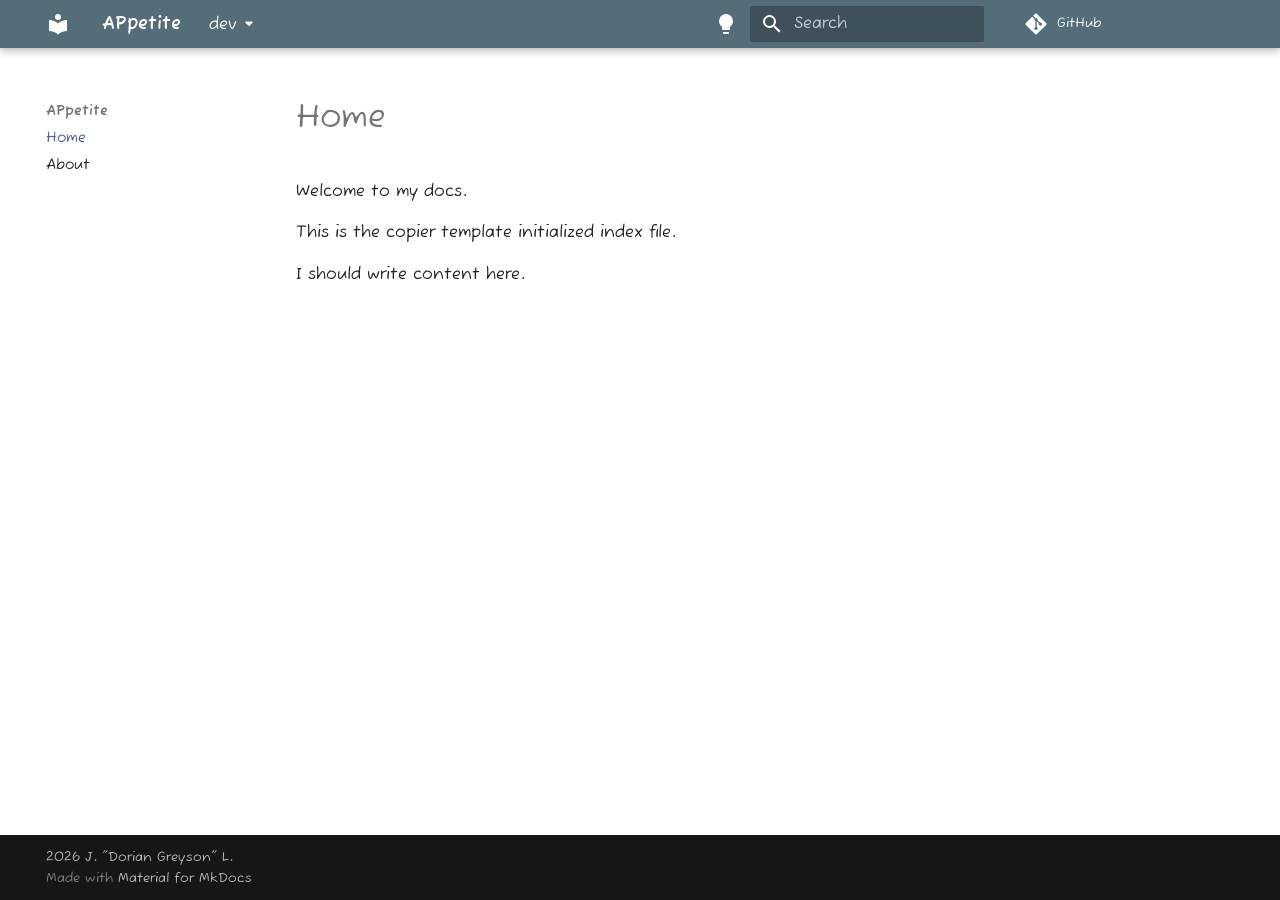
==== dev/index.html @ 53f8b2aa "Deployed 07e603b to dev with MkDocs 1.6.1 and mike 2.1.4" ====
<!doctype html>
<html lang="en" class="no-js">
  <head>
    
      <meta charset="utf-8">
      <meta name="viewport" content="width=device-width,initial-scale=1">
      
        <meta name="description" content="Docs for APpetite">
      
      
        <meta name="author" content="J. "Dorian Greyson" L.">
      
      
      
      
        <link rel="next" href="about/">
      
      
        
      
      
      <link rel="icon" href="assets/images/favicon.png">
      <meta name="generator" content="mkdocs-1.6.1, mkdocs-material-9.7.4">
    
    
      
        <title>APpetite</title>
      
    
    
      <link rel="stylesheet" href="assets/stylesheets/main.484c7ddc.min.css">
      
        
        <link rel="stylesheet" href="assets/stylesheets/palette.ab4e12ef.min.css">
      
      


    
    
      
    
    
      
        
        
        
        <link rel="stylesheet" href="assets/external/fonts.googleapis.com/css.9d12b39d.css">
        <style>:root{--md-text-font:"Fuzzy Bubbles";--md-code-font:"PT Mono"}</style>
      
    
    
      <link rel="stylesheet" href="assets/_mkdocstrings.css">
    
      <link rel="stylesheet" href="stylesheets/extra.css">
    
    <script>__md_scope=new URL(".",location),__md_hash=e=>[...e].reduce(((e,_)=>(e<<5)-e+_.charCodeAt(0)),0),__md_get=(e,_=localStorage,t=__md_scope)=>JSON.parse(_.getItem(t.pathname+"."+e)),__md_set=(e,_,t=localStorage,a=__md_scope)=>{try{t.setItem(a.pathname+"."+e,JSON.stringify(_))}catch(e){}}</script>
    
      

    
    
  </head>
  
  
    
    
      
    
    
    
    
    <body dir="ltr" data-md-color-scheme="default" data-md-color-primary="blue-grey" data-md-color-accent="deep-purple">
  
    
    <input class="md-toggle" data-md-toggle="drawer" type="checkbox" id="__drawer" autocomplete="off">
    <input class="md-toggle" data-md-toggle="search" type="checkbox" id="__search" autocomplete="off">
    <label class="md-overlay" for="__drawer"></label>
    <div data-md-component="skip">
      
    </div>
    <div data-md-component="announce">
      
    </div>
    
      <div data-md-color-scheme="default" data-md-component="outdated" hidden>
        
      </div>
    
    
      

  

<header class="md-header md-header--shadow" data-md-component="header">
  <nav class="md-header__inner md-grid" aria-label="Header">
    <a href="." title="APpetite" class="md-header__button md-logo" aria-label="APpetite" data-md-component="logo">
      
  
  <svg xmlns="http://www.w3.org/2000/svg" viewBox="0 0 24 24"><path d="M12 8a3 3 0 0 0 3-3 3 3 0 0 0-3-3 3 3 0 0 0-3 3 3 3 0 0 0 3 3m0 3.54C9.64 9.35 6.5 8 3 8v11c3.5 0 6.64 1.35 9 3.54 2.36-2.19 5.5-3.54 9-3.54V8c-3.5 0-6.64 1.35-9 3.54"/></svg>

    </a>
    <label class="md-header__button md-icon" for="__drawer">
      
      <svg xmlns="http://www.w3.org/2000/svg" viewBox="0 0 24 24"><path d="M3 6h18v2H3zm0 5h18v2H3zm0 5h18v2H3z"/></svg>
    </label>
    <div class="md-header__title" data-md-component="header-title">
      <div class="md-header__ellipsis">
        <div class="md-header__topic">
          <span class="md-ellipsis">
            APpetite
          </span>
        </div>
        <div class="md-header__topic" data-md-component="header-topic">
          <span class="md-ellipsis">
            
              Home
            
          </span>
        </div>
      </div>
    </div>
    
      
        <form class="md-header__option" data-md-component="palette">
  
    
    
    
    <input class="md-option" data-md-color-media="(prefers-color-scheme: light)" data-md-color-scheme="default" data-md-color-primary="blue-grey" data-md-color-accent="deep-purple"  aria-label="turn off the lights"  type="radio" name="__palette" id="__palette_0">
    
      <label class="md-header__button md-icon" title="turn off the lights" for="__palette_1" hidden>
        <svg xmlns="http://www.w3.org/2000/svg" viewBox="0 0 24 24"><path d="M12 2a7 7 0 0 0-7 7c0 2.38 1.19 4.47 3 5.74V17a1 1 0 0 0 1 1h6a1 1 0 0 0 1-1v-2.26c1.81-1.27 3-3.36 3-5.74a7 7 0 0 0-7-7M9 21a1 1 0 0 0 1 1h4a1 1 0 0 0 1-1v-1H9z"/></svg>
      </label>
    
  
    
    
    
    <input class="md-option" data-md-color-media="(prefers-color-scheme: dark)" data-md-color-scheme="slate" data-md-color-primary="black" data-md-color-accent="blue"  aria-label="turn on the lights"  type="radio" name="__palette" id="__palette_1">
    
      <label class="md-header__button md-icon" title="turn on the lights" for="__palette_0" hidden>
        <svg xmlns="http://www.w3.org/2000/svg" viewBox="0 0 24 24"><path d="M12 2a7 7 0 0 1 7 7c0 2.38-1.19 4.47-3 5.74V17a1 1 0 0 1-1 1H9a1 1 0 0 1-1-1v-2.26C6.19 13.47 5 11.38 5 9a7 7 0 0 1 7-7M9 21v-1h6v1a1 1 0 0 1-1 1h-4a1 1 0 0 1-1-1m3-17a5 5 0 0 0-5 5c0 2.05 1.23 3.81 3 4.58V16h4v-2.42c1.77-.77 3-2.53 3-4.58a5 5 0 0 0-5-5"/></svg>
      </label>
    
  
</form>
      
    
    
      <script>var palette=__md_get("__palette");if(palette&&palette.color){if("(prefers-color-scheme)"===palette.color.media){var media=matchMedia("(prefers-color-scheme: light)"),input=document.querySelector(media.matches?"[data-md-color-media='(prefers-color-scheme: light)']":"[data-md-color-media='(prefers-color-scheme: dark)']");palette.color.media=input.getAttribute("data-md-color-media"),palette.color.scheme=input.getAttribute("data-md-color-scheme"),palette.color.primary=input.getAttribute("data-md-color-primary"),palette.color.accent=input.getAttribute("data-md-color-accent")}for(var[key,value]of Object.entries(palette.color))document.body.setAttribute("data-md-color-"+key,value)}</script>
    
    
    
      
      
        <label class="md-header__button md-icon" for="__search">
          
          <svg xmlns="http://www.w3.org/2000/svg" viewBox="0 0 24 24"><path d="M9.5 3A6.5 6.5 0 0 1 16 9.5c0 1.61-.59 3.09-1.56 4.23l.27.27h.79l5 5-1.5 1.5-5-5v-.79l-.27-.27A6.52 6.52 0 0 1 9.5 16 6.5 6.5 0 0 1 3 9.5 6.5 6.5 0 0 1 9.5 3m0 2C7 5 5 7 5 9.5S7 14 9.5 14 14 12 14 9.5 12 5 9.5 5"/></svg>
        </label>
        <div class="md-search" data-md-component="search" role="dialog">
  <label class="md-search__overlay" for="__search"></label>
  <div class="md-search__inner" role="search">
    <form class="md-search__form" name="search">
      <input type="text" class="md-search__input" name="query" aria-label="Search" placeholder="Search" autocapitalize="off" autocorrect="off" autocomplete="off" spellcheck="false" data-md-component="search-query" required>
      <label class="md-search__icon md-icon" for="__search">
        
        <svg xmlns="http://www.w3.org/2000/svg" viewBox="0 0 24 24"><path d="M9.5 3A6.5 6.5 0 0 1 16 9.5c0 1.61-.59 3.09-1.56 4.23l.27.27h.79l5 5-1.5 1.5-5-5v-.79l-.27-.27A6.52 6.52 0 0 1 9.5 16 6.5 6.5 0 0 1 3 9.5 6.5 6.5 0 0 1 9.5 3m0 2C7 5 5 7 5 9.5S7 14 9.5 14 14 12 14 9.5 12 5 9.5 5"/></svg>
        
        <svg xmlns="http://www.w3.org/2000/svg" viewBox="0 0 24 24"><path d="M20 11v2H8l5.5 5.5-1.42 1.42L4.16 12l7.92-7.92L13.5 5.5 8 11z"/></svg>
      </label>
      <nav class="md-search__options" aria-label="Search">
        
        <button type="reset" class="md-search__icon md-icon" title="Clear" aria-label="Clear" tabindex="-1">
          
          <svg xmlns="http://www.w3.org/2000/svg" viewBox="0 0 24 24"><path d="M19 6.41 17.59 5 12 10.59 6.41 5 5 6.41 10.59 12 5 17.59 6.41 19 12 13.41 17.59 19 19 17.59 13.41 12z"/></svg>
        </button>
      </nav>
      
    </form>
    <div class="md-search__output">
      <div class="md-search__scrollwrap" tabindex="0" data-md-scrollfix>
        <div class="md-search-result" data-md-component="search-result">
          <div class="md-search-result__meta">
            Initializing search
          </div>
          <ol class="md-search-result__list" role="presentation"></ol>
        </div>
      </div>
    </div>
  </div>
</div>
      
    
    
      <div class="md-header__source">
        <a href="https://github.com/greysondn/appetite" title="Go to repository" class="md-source" data-md-component="source">
  <div class="md-source__icon md-icon">
    
    <svg xmlns="http://www.w3.org/2000/svg" viewBox="0 0 448 512"><!--! Font Awesome Free 7.1.0 by @fontawesome - https://fontawesome.com License - https://fontawesome.com/license/free (Icons: CC BY 4.0, Fonts: SIL OFL 1.1, Code: MIT License) Copyright 2025 Fonticons, Inc.--><path d="M439.6 236.1 244 40.5c-5.4-5.5-12.8-8.5-20.4-8.5s-15 3-20.4 8.4L162.5 81l51.5 51.5c27.1-9.1 52.7 16.8 43.4 43.7l49.7 49.7c34.2-11.8 61.2 31 35.5 56.7-26.5 26.5-70.2-2.9-56-37.3L240.3 199v121.9c25.3 12.5 22.3 41.8 9.1 55-6.4 6.4-15.2 10.1-24.3 10.1s-17.8-3.6-24.3-10.1c-17.6-17.6-11.1-46.9 11.2-56v-123c-20.8-8.5-24.6-30.7-18.6-45L142.6 101 8.5 235.1C3 240.6 0 247.9 0 255.5s3 15 8.5 20.4l195.6 195.7c5.4 5.4 12.7 8.4 20.4 8.4s15-3 20.4-8.4l194.7-194.7c5.4-5.4 8.4-12.8 8.4-20.4s-3-15-8.4-20.4"/></svg>
  </div>
  <div class="md-source__repository">
    GitHub
  </div>
</a>
      </div>
    
  </nav>
  
</header>
    
    <div class="md-container" data-md-component="container">
      
      
        
          
        
      
      <main class="md-main" data-md-component="main">
        <div class="md-main__inner md-grid">
          
            
              
              <div class="md-sidebar md-sidebar--primary" data-md-component="sidebar" data-md-type="navigation" >
                <div class="md-sidebar__scrollwrap">
                  <div class="md-sidebar__inner">
                    



  

<nav class="md-nav md-nav--primary md-nav--integrated" aria-label="Navigation" data-md-level="0">
  <label class="md-nav__title" for="__drawer">
    <a href="." title="APpetite" class="md-nav__button md-logo" aria-label="APpetite" data-md-component="logo">
      
  
  <svg xmlns="http://www.w3.org/2000/svg" viewBox="0 0 24 24"><path d="M12 8a3 3 0 0 0 3-3 3 3 0 0 0-3-3 3 3 0 0 0-3 3 3 3 0 0 0 3 3m0 3.54C9.64 9.35 6.5 8 3 8v11c3.5 0 6.64 1.35 9 3.54 2.36-2.19 5.5-3.54 9-3.54V8c-3.5 0-6.64 1.35-9 3.54"/></svg>

    </a>
    APpetite
  </label>
  
    <div class="md-nav__source">
      <a href="https://github.com/greysondn/appetite" title="Go to repository" class="md-source" data-md-component="source">
  <div class="md-source__icon md-icon">
    
    <svg xmlns="http://www.w3.org/2000/svg" viewBox="0 0 448 512"><!--! Font Awesome Free 7.1.0 by @fontawesome - https://fontawesome.com License - https://fontawesome.com/license/free (Icons: CC BY 4.0, Fonts: SIL OFL 1.1, Code: MIT License) Copyright 2025 Fonticons, Inc.--><path d="M439.6 236.1 244 40.5c-5.4-5.5-12.8-8.5-20.4-8.5s-15 3-20.4 8.4L162.5 81l51.5 51.5c27.1-9.1 52.7 16.8 43.4 43.7l49.7 49.7c34.2-11.8 61.2 31 35.5 56.7-26.5 26.5-70.2-2.9-56-37.3L240.3 199v121.9c25.3 12.5 22.3 41.8 9.1 55-6.4 6.4-15.2 10.1-24.3 10.1s-17.8-3.6-24.3-10.1c-17.6-17.6-11.1-46.9 11.2-56v-123c-20.8-8.5-24.6-30.7-18.6-45L142.6 101 8.5 235.1C3 240.6 0 247.9 0 255.5s3 15 8.5 20.4l195.6 195.7c5.4 5.4 12.7 8.4 20.4 8.4s15-3 20.4-8.4l194.7-194.7c5.4-5.4 8.4-12.8 8.4-20.4s-3-15-8.4-20.4"/></svg>
  </div>
  <div class="md-source__repository">
    GitHub
  </div>
</a>
    </div>
  
  <ul class="md-nav__list" data-md-scrollfix>
    
      
      
  
  
    
  
  
  
    <li class="md-nav__item md-nav__item--active">
      
      <input class="md-nav__toggle md-toggle" type="checkbox" id="__toc">
      
      
      
      <a href="." class="md-nav__link md-nav__link--active">
        
  
  
  <span class="md-ellipsis">
    
  
    Home
  

    
  </span>
  
  

      </a>
      
    </li>
  

    
      
      
  
  
  
  
    <li class="md-nav__item">
      <a href="about/" class="md-nav__link">
        
  
  
  <span class="md-ellipsis">
    
  
    About
  

    
  </span>
  
  

      </a>
    </li>
  

    
  </ul>
</nav>
                  </div>
                </div>
              </div>
            
            
          
          
            <div class="md-content" data-md-component="content">
              
                



  


              
              <article class="md-content__inner md-typeset">
                
                  


  
  


  <h1>Home</h1>

<p>Welcome to my docs.</p>
<p>This is the copier template initialized index file.</p>
<p>I should write content here.</p>












                
              </article>
            </div>
          
          
<script>var target=document.getElementById(location.hash.slice(1));target&&target.name&&(target.checked=target.name.startsWith("__tabbed_"))</script>
        </div>
        
      </main>
      
        <footer class="md-footer">
  
  <div class="md-footer-meta md-typeset">
    <div class="md-footer-meta__inner md-grid">
      <div class="md-copyright">
  
    <div class="md-copyright__highlight">
      2026 J. "Dorian Greyson" L.
    </div>
  
  
    Made with
    <a href="https://squidfunk.github.io/mkdocs-material/" target="_blank" rel="noopener">
      Material for MkDocs
    </a>
  
</div>
      
    </div>
  </div>
</footer>
      
    </div>
    <div class="md-dialog" data-md-component="dialog">
      <div class="md-dialog__inner md-typeset"></div>
    </div>
    
      <div class="md-progress" data-md-component="progress" role="progressbar"></div>
    
    
    
      
      
      <script id="__config" type="application/json">{"annotate": null, "base": ".", "features": ["content.code.annotate", "content.code.copy", "navigation.instant", "navigation.instant.progress", "navigation.path", "navigation.sections", "toc.follow", "toc.integrate"], "search": "assets/javascripts/workers/search.2c215733.min.js", "tags": null, "translations": {"clipboard.copied": "Copied to clipboard", "clipboard.copy": "Copy to clipboard", "search.result.more.one": "1 more on this page", "search.result.more.other": "# more on this page", "search.result.none": "No matching documents", "search.result.one": "1 matching document", "search.result.other": "# matching documents", "search.result.placeholder": "Type to start searching", "search.result.term.missing": "Missing", "select.version": "Select version"}, "version": {"provider": "mike"}}</script>
    
    
      <script src="assets/javascripts/bundle.79ae519e.min.js"></script>
      
        <script src="assets/external/unpkg.com/mermaid@11/dist/mermaid.min.js"></script>
      
    
  </body>
</html>
---- dev/assets/stylesheets/main.484c7ddc.min.css ----
@charset "UTF-8";html{-webkit-text-size-adjust:none;-moz-text-size-adjust:none;text-size-adjust:none;box-sizing:border-box}*,:after,:before{box-sizing:inherit}@media (prefers-reduced-motion){*,:after,:before{transition:none!important}}body{margin:0}a,button,input,label{-webkit-tap-highlight-color:transparent}a{color:inherit;text-decoration:none}hr{border:0;box-sizing:initial;display:block;height:.05rem;overflow:visible;padding:0}small{font-size:80%}sub,sup{line-height:1em}img{border-style:none}table{border-collapse:initial;border-spacing:0}td,th{font-weight:400;vertical-align:top}button{background:#0000;border:0;font-family:inherit;font-size:inherit;margin:0;padding:0}input{border:0;outline:none}:root{--md-primary-fg-color:#4051b5;--md-primary-fg-color--light:#5d6cc0;--md-primary-fg-color--dark:#303fa1;--md-primary-bg-color:#fff;--md-primary-bg-color--light:#ffffffb3;--md-accent-fg-color:#526cfe;--md-accent-fg-color--transparent:#526cfe1a;--md-accent-bg-color:#fff;--md-accent-bg-color--light:#ffffffb3}[data-md-color-scheme=default]{color-scheme:light}[data-md-color-scheme=default] img[src$="#gh-dark-mode-only"],[data-md-color-scheme=default] img[src$="#only-dark"]{display:none}:root,[data-md-color-scheme=default]{--md-hue:225deg;--md-default-fg-color:#000000de;--md-default-fg-color--light:#0000008a;--md-default-fg-color--lighter:#00000052;--md-default-fg-color--lightest:#00000012;--md-default-bg-color:#fff;--md-default-bg-color--light:#ffffffb3;--md-default-bg-color--lighter:#ffffff4d;--md-default-bg-color--lightest:#ffffff1f;--md-code-fg-color:#36464e;--md-code-bg-color:#f5f5f5;--md-code-bg-color--light:#f5f5f5b3;--md-code-bg-color--lighter:#f5f5f54d;--md-code-hl-color:#4287ff;--md-code-hl-color--light:#4287ff1a;--md-code-hl-number-color:#d52a2a;--md-code-hl-special-color:#db1457;--md-code-hl-function-color:#a846b9;--md-code-hl-constant-color:#6e59d9;--md-code-hl-keyword-color:#3f6ec6;--md-code-hl-string-color:#1c7d4d;--md-code-hl-name-color:var(--md-code-fg-color);--md-code-hl-operator-color:var(--md-default-fg-color--light);--md-code-hl-punctuation-color:var(--md-default-fg-color--light);--md-code-hl-comment-color:var(--md-default-fg-color--light);--md-code-hl-generic-color:var(--md-default-fg-color--light);--md-code-hl-variable-color:var(--md-default-fg-color--light);--md-typeset-color:var(--md-default-fg-color);--md-typeset-a-color:var(--md-primary-fg-color);--md-typeset-del-color:#f5503d26;--md-typeset-ins-color:#0bd57026;--md-typeset-kbd-color:#fafafa;--md-typeset-kbd-accent-color:#fff;--md-typeset-kbd-border-color:#b8b8b8;--md-typeset-mark-color:#ffff0080;--md-typeset-table-color:#0000001f;--md-typeset-table-color--light:rgba(0,0,0,.035);--md-admonition-fg-color:var(--md-default-fg-color);--md-admonition-bg-color:var(--md-default-bg-color);--md-warning-fg-color:#000000de;--md-warning-bg-color:#ff9;--md-footer-fg-color:#fff;--md-footer-fg-color--light:#ffffffb3;--md-footer-fg-color--lighter:#ffffff73;--md-footer-bg-color:#000000de;--md-footer-bg-color--dark:#00000052;--md-shadow-z1:0 0.2rem 0.5rem #0000000d,0 0 0.05rem #0000001a;--md-shadow-z2:0 0.2rem 0.5rem #0000001a,0 0 0.05rem #00000040;--md-shadow-z3:0 0.2rem 0.5rem #0003,0 0 0.05rem #00000059}.md-icon svg{fill:currentcolor;display:block;height:1.2rem;width:1.2rem}body{-webkit-font-smoothing:antialiased;-moz-osx-font-smoothing:grayscale;--md-text-font-family:var(--md-text-font,_),-apple-system,BlinkMacSystemFont,Helvetica,Arial,sans-serif;--md-code-font-family:var(--md-code-font,_),SFMono-Regular,Consolas,Menlo,monospace}aside,body,input{font-feature-settings:"kern","liga";color:var(--md-typeset-color);font-family:var(--md-text-font-family)}code,kbd,pre{font-feature-settings:"kern";font-family:var(--md-code-font-family)}:root{--md-typeset-table-sort-icon:url('data:image/svg+xml;charset=utf-8,<svg xmlns="http://www.w3.org/2000/svg" viewBox="0 0 24 24"><path d="m18 21-4-4h3V7h-3l4-4 4 4h-3v10h3M2 19v-2h10v2M2 13v-2h7v2M2 7V5h4v2z"/></svg>');--md-typeset-table-sort-icon--asc:url('data:image/svg+xml;charset=utf-8,<svg xmlns="http://www.w3.org/2000/svg" viewBox="0 0 24 24"><path d="M19 17h3l-4 4-4-4h3V3h2M2 17h10v2H2M6 5v2H2V5m0 6h7v2H2z"/></svg>');--md-typeset-table-sort-icon--desc:url('data:image/svg+xml;charset=utf-8,<svg xmlns="http://www.w3.org/2000/svg" viewBox="0 0 24 24"><path d="M19 7h3l-4-4-4 4h3v14h2M2 17h10v2H2M6 5v2H2V5m0 6h7v2H2z"/></svg>')}.md-typeset{-webkit-print-color-adjust:exact;color-adjust:exact;font-size:.8rem;line-height:1.6;overflow-wrap:break-word}@media print{.md-typeset{font-size:.68rem}}.md-typeset blockquote,.md-typeset dl,.md-typeset figure,.md-typeset ol,.md-typeset pre,.md-typeset ul{margin-bottom:1em;margin-top:1em}.md-typeset h1{color:var(--md-default-fg-color--light);font-size:2em;line-height:1.3;margin:0 0 1.25em}.md-typeset h1,.md-typeset h2{font-weight:300;letter-spacing:-.01em}.md-typeset h2{font-size:1.5625em;line-height:1.4;margin:1.6em 0 .64em}.md-typeset h3{font-size:1.25em;font-weight:400;letter-spacing:-.01em;line-height:1.5;margin:1.6em 0 .8em}.md-typeset h2+h3{margin-top:.8em}.md-typeset h4{font-weight:700;letter-spacing:-.01em;margin:1em 0}.md-typeset h5,.md-typeset h6{color:var(--md-default-fg-color--light);font-size:.8em;font-weight:700;letter-spacing:-.01em;margin:1.25em 0}.md-typeset h5{text-transform:uppercase}.md-typeset h5 code{text-transform:none}.md-typeset hr{border-bottom:.05rem solid var(--md-default-fg-color--lightest);display:flow-root;margin:1.5em 0}.md-typeset a{color:var(--md-typeset-a-color);word-break:break-word}.md-typeset a,.md-typeset a:before{transition:color 125ms}.md-typeset a:focus,.md-typeset a:hover{color:var(--md-accent-fg-color)}.md-typeset a:focus code,.md-typeset a:hover code{background-color:var(--md-accent-fg-color--transparent);color:var(--md-accent-fg-color)}.md-typeset a code{color:var(--md-typeset-a-color)}.md-typeset a.focus-visible{outline-color:var(--md-accent-fg-color);outline-offset:.2rem}.md-typeset code,.md-typeset kbd,.md-typeset pre{color:var(--md-code-fg-color);direction:ltr;font-variant-ligatures:none;transition:background-color 125ms}@media print{.md-typeset code,.md-typeset kbd,.md-typeset pre{white-space:pre-wrap}}.md-typeset code{background-color:var(--md-code-bg-color);border-radius:.1rem;-webkit-box-decoration-break:clone;box-decoration-break:clone;font-size:.85em;padding:0 .2941176471em;transition:color 125ms,background-color 125ms;word-break:break-word}.md-typeset code:not(.focus-visible){-webkit-tap-highlight-color:transparent;outline:none}.md-typeset pre{display:flow-root;line-height:1.4;position:relative}.md-typeset pre>code{-webkit-box-decoration-break:slice;box-decoration-break:slice;box-shadow:none;display:block;margin:0;outline-color:var(--md-accent-fg-color);overflow:auto;padding:.7720588235em 1.1764705882em;scrollbar-color:var(--md-default-fg-color--lighter) #0000;scrollbar-width:thin;touch-action:auto;word-break:normal}.md-typeset pre>code:hover{scrollbar-color:var(--md-accent-fg-color) #0000}.md-typeset pre>code::-webkit-scrollbar{height:.2rem;width:.2rem}.md-typeset pre>code::-webkit-scrollbar-thumb{background-color:var(--md-default-fg-color--lighter)}.md-typeset pre>code::-webkit-scrollbar-thumb:hover{background-color:var(--md-accent-fg-color)}.md-typeset kbd{background-color:var(--md-typeset-kbd-color);border-radius:.1rem;box-shadow:0 .1rem 0 .05rem var(--md-typeset-kbd-border-color),0 .1rem 0 var(--md-typeset-kbd-border-color),0 -.1rem .2rem var(--md-typeset-kbd-accent-color) inset;color:var(--md-default-fg-color);display:inline-block;font-size:.75em;padding:0 .6666666667em;vertical-align:text-top;word-break:break-word}.md-typeset mark{background-color:var(--md-typeset-mark-color);-webkit-box-decoration-break:clone;box-decoration-break:clone;color:inherit;word-break:break-word}.md-typeset abbr{cursor:help;text-decoration:none}.md-typeset [data-preview],.md-typeset abbr{border-bottom:.05rem dotted var(--md-default-fg-color--light)}.md-typeset small{opacity:.75}[dir=ltr] .md-typeset sub,[dir=ltr] .md-typeset sup{margin-left:.078125em}[dir=rtl] .md-typeset sub,[dir=rtl] .md-typeset sup{margin-right:.078125em}[dir=ltr] .md-typeset blockquote{padding-left:.6rem}[dir=rtl] .md-typeset blockquote{padding-right:.6rem}[dir=ltr] .md-typeset blockquote{border-left:.2rem solid var(--md-default-fg-color--lighter)}[dir=rtl] .md-typeset blockquote{border-right:.2rem solid var(--md-default-fg-color--lighter)}.md-typeset blockquote{color:var(--md-default-fg-color--light);margin-left:0;margin-right:0}.md-typeset ul{list-style-type:disc}.md-typeset ul[type]{list-style-type:revert-layer}[dir=ltr] .md-typeset ol,[dir=ltr] .md-typeset ul{margin-left:.625em}[dir=rtl] .md-typeset ol,[dir=rtl] .md-typeset ul{margin-right:.625em}.md-typeset ol,.md-typeset ul{padding:0}.md-typeset ol:not([hidden]),.md-typeset ul:not([hidden]){display:flow-root}.md-typeset ol ol,.md-typeset ul ol{list-style-type:lower-alpha}.md-typeset ol ol ol,.md-typeset ul ol ol{list-style-type:lower-roman}.md-typeset ol ol ol ol,.md-typeset ul ol ol ol{list-style-type:upper-alpha}.md-typeset ol ol ol ol ol,.md-typeset ul ol ol ol ol{list-style-type:upper-roman}.md-typeset ol[type],.md-typeset ul[type]{list-style-type:revert-layer}[dir=ltr] .md-typeset ol li,[dir=ltr] .md-typeset ul li{margin-left:1.25em}[dir=rtl] .md-typeset ol li,[dir=rtl] .md-typeset ul li{margin-right:1.25em}.md-typeset ol li,.md-typeset ul li{margin-bottom:.5em}.md-typeset ol li blockquote,.md-typeset ol li p,.md-typeset ul li blockquote,.md-typeset ul li p{margin:.5em 0}.md-typeset ol li:last-child,.md-typeset ul li:last-child{margin-bottom:0}[dir=ltr] .md-typeset ol li ol,[dir=ltr] .md-typeset ol li ul,[dir=ltr] .md-typeset ul li ol,[dir=ltr] .md-typeset ul li ul{margin-left:.625em}[dir=rtl] .md-typeset ol li ol,[dir=rtl] .md-typeset ol li ul,[dir=rtl] .md-typeset ul li ol,[dir=rtl] .md-typeset ul li ul{margin-right:.625em}.md-typeset ol li ol,.md-typeset ol li ul,.md-typeset ul li ol,.md-typeset ul li ul{margin-bottom:.5em;margin-top:.5em}[dir=ltr] .md-typeset dd{margin-left:1.875em}[dir=rtl] .md-typeset dd{margin-right:1.875em}.md-typeset dd{margin-bottom:1.5em;margin-top:1em}.md-typeset img,.md-typeset svg,.md-typeset video{height:auto;max-width:100%}.md-typeset img[align=left]{margin:1em 1em 1em 0}.md-typeset img[align=right]{margin:1em 0 1em 1em}.md-typeset img[align]:only-child{margin-top:0}.md-typeset figure{display:flow-root;margin:1em auto;max-width:100%;text-align:center;width:fit-content}.md-typeset figure img{display:block;margin:0 auto}.md-typeset figcaption{font-style:italic;margin:1em auto;max-width:24rem}.md-typeset iframe{max-width:100%}.md-typeset table:not([class]){background-color:var(--md-default-bg-color);border:.05rem solid var(--md-typeset-table-color);border-radius:.1rem;display:inline-block;font-size:.64rem;max-width:100%;overflow:auto;touch-action:auto}@media print{.md-typeset table:not([class]){display:table}}.md-typeset table:not([class])+*{margin-top:1.5em}.md-typeset table:not([class]) td>:first-child,.md-typeset table:not([class]) th>:first-child{margin-top:0}.md-typeset table:not([class]) td>:last-child,.md-typeset table:not([class]) th>:last-child{margin-bottom:0}.md-typeset table:not([class]) td:not([align]),.md-typeset table:not([class]) th:not([align]){text-align:left}[dir=rtl] .md-typeset table:not([class]) td:not([align]),[dir=rtl] .md-typeset table:not([class]) th:not([align]){text-align:right}.md-typeset table:not([class]) th{font-weight:700;min-width:5rem;padding:.9375em 1.25em;vertical-align:top}.md-typeset table:not([class]) td{border-top:.05rem solid var(--md-typeset-table-color);padding:.9375em 1.25em;vertical-align:top}.md-typeset table:not([class]) tbody tr{transition:background-color 125ms}.md-typeset table:not([class]) tbody tr:hover{background-color:var(--md-typeset-table-color--light);box-shadow:0 .05rem 0 var(--md-default-bg-color) inset}.md-typeset table:not([class]) a{word-break:normal}.md-typeset table th[role=columnheader]{cursor:pointer}[dir=ltr] .md-typeset table th[role=columnheader]:after{margin-left:.5em}[dir=rtl] .md-typeset table th[role=columnheader]:after{margin-right:.5em}.md-typeset table th[role=columnheader]:after{content:"";display:inline-block;height:1.2em;-webkit-mask-image:var(--md-typeset-table-sort-icon);mask-image:var(--md-typeset-table-sort-icon);-webkit-mask-repeat:no-repeat;mask-repeat:no-repeat;-webkit-mask-size:contain;mask-size:contain;transition:background-color 125ms;vertical-align:text-bottom;width:1.2em}.md-typeset table th[role=columnheader]:hover:after{background-color:var(--md-default-fg-color--lighter)}.md-typeset table th[role=columnheader][aria-sort=ascending]:after{background-color:var(--md-default-fg-color--light);-webkit-mask-image:var(--md-typeset-table-sort-icon--asc);mask-image:var(--md-typeset-table-sort-icon--asc)}.md-typeset table th[role=columnheader][aria-sort=descending]:after{background-color:var(--md-default-fg-color--light);-webkit-mask-image:var(--md-typeset-table-sort-icon--desc);mask-image:var(--md-typeset-table-sort-icon--desc)}.md-typeset__scrollwrap{margin:1em -.8rem;overflow-x:auto;touch-action:auto}.md-typeset__table{display:inline-block;margin-bottom:.5em;padding:0 .8rem}@media print{.md-typeset__table{display:block}}html .md-typeset__table table{display:table;margin:0;overflow:hidden;width:100%}@media screen and (max-width:44.984375em){.md-content__inner>pre{margin:1em -.8rem}.md-content__inner>pre code{border-radius:0}}.md-typeset .md-author{border-radius:100%;display:block;flex-shrink:0;height:1.6rem;overflow:hidden;position:relative;transition:color 125ms,transform 125ms;width:1.6rem}.md-typeset .md-author img{display:block}.md-typeset .md-author--more{background:var(--md-default-fg-color--lightest);color:var(--md-default-fg-color--lighter);font-size:.6rem;font-weight:700;line-height:1.6rem;text-align:center}.md-typeset .md-author--long{height:2.4rem;width:2.4rem}.md-typeset a.md-author{transform:scale(1)}.md-typeset a.md-author img{border-radius:100%;filter:grayscale(100%) opacity(75%);transition:filter 125ms}.md-typeset a.md-author:focus,.md-typeset a.md-author:hover{transform:scale(1.1);z-index:1}.md-typeset a.md-author:focus img,.md-typeset a.md-author:hover img{filter:grayscale(0)}.md-banner{background-color:var(--md-footer-bg-color);color:var(--md-footer-fg-color);overflow:auto}@media print{.md-banner{display:none}}.md-banner--warning{background-color:var(--md-warning-bg-color);color:var(--md-warning-fg-color)}.md-banner__inner{font-size:.7rem;margin:.6rem auto;padding:0 .8rem}[dir=ltr] .md-banner__button{float:right}[dir=rtl] .md-banner__button{float:left}.md-banner__button{color:inherit;cursor:pointer;transition:opacity .25s}.no-js .md-banner__button{display:none}.md-banner__button:hover{opacity:.7}html{font-size:125%;height:100%;overflow-x:hidden}@media screen and (min-width:100em){html{font-size:137.5%}}@media screen and (min-width:125em){html{font-size:150%}}body{background-color:var(--md-default-bg-color);display:flex;flex-direction:column;font-size:.5rem;min-height:100%;position:relative;width:100%}@media print{body{display:block}}@media screen and (max-width:59.984375em){body[data-md-scrolllock]{position:fixed}}.md-grid{margin-left:auto;margin-right:auto;max-width:61rem}.md-container{display:flex;flex-direction:column;flex-grow:1}@media print{.md-container{display:block}}.md-main{flex-grow:1}.md-main__inner{display:flex;height:100%;margin-top:1.5rem}.md-ellipsis{overflow:hidden;text-overflow:ellipsis}.md-toggle{display:none}.md-option{height:0;opacity:0;position:absolute;width:0}.md-option:checked+label:not([hidden]){display:block}.md-option.focus-visible+label{outline-color:var(--md-accent-fg-color);outline-style:auto}.md-skip{background-color:var(--md-default-fg-color);border-radius:.1rem;color:var(--md-default-bg-color);font-size:.64rem;margin:.5rem;opacity:0;outline-color:var(--md-accent-fg-color);padding:.3rem .5rem;position:fixed;transform:translateY(.4rem);z-index:-1}.md-skip:focus{opacity:1;transform:translateY(0);transition:transform .25s cubic-bezier(.4,0,.2,1),opacity 175ms 75ms;z-index:10}@page{margin:25mm}:root{--md-clipboard-icon:url('data:image/svg+xml;charset=utf-8,<svg xmlns="http://www.w3.org/2000/svg" viewBox="0 0 24 24"><path d="M19 21H8V7h11m0-2H8a2 2 0 0 0-2 2v14a2 2 0 0 0 2 2h11a2 2 0 0 0 2-2V7a2 2 0 0 0-2-2m-3-4H4a2 2 0 0 0-2 2v14h2V3h12z"/></svg>')}.md-clipboard{border-radius:.1rem;color:var(--md-default-fg-color--lightest);cursor:pointer;height:1.5em;outline-color:var(--md-accent-fg-color);outline-offset:.1rem;transition:color .25s;width:1.5em;z-index:1}@media print{.md-clipboard{display:none}}.md-clipboard:not(.focus-visible){-webkit-tap-highlight-color:transparent;outline:none}:hover>.md-clipboard{color:var(--md-default-fg-color--light)}.md-clipboard:focus,.md-clipboard:hover{color:var(--md-accent-fg-color)}.md-clipboard:after{background-color:currentcolor;content:"";display:block;height:1.125em;margin:0 auto;-webkit-mask-image:var(--md-clipboard-icon);mask-image:var(--md-clipboard-icon);-webkit-mask-position:center;mask-position:center;-webkit-mask-repeat:no-repeat;mask-repeat:no-repeat;-webkit-mask-size:contain;mask-size:contain;width:1.125em}.md-clipboard--inline{cursor:pointer}.md-clipboard--inline code{transition:color .25s,background-color .25s}.md-clipboard--inline:focus code,.md-clipboard--inline:hover code{background-color:var(--md-accent-fg-color--transparent);color:var(--md-accent-fg-color)}:root{--md-code-select-icon:url('data:image/svg+xml;charset=utf-8,<svg xmlns="http://www.w3.org/2000/svg" viewBox="0 0 24 24"><path d="M19 19h-4v2h4c1.1 0 2-.9 2-2v-4h-2m0-12h-4v2h4v4h2V5c0-1.1-.9-2-2-2M5 5h4V3H5c-1.1 0-2 .9-2 2v4h2m0 6H3v4c0 1.1.9 2 2 2h4v-2H5zm2-4h2v2H7zm4 0h2v2h-2zm4 0h2v2h-2zM7 7h2v2H7zm4 0h2v2h-2zm4 0h2v2h-2zm-8 8h2v2H7zm4 0h2v2h-2zm4 0h2v2h-2z"/></svg>');--md-code-copy-icon:url('data:image/svg+xml;charset=utf-8,<svg xmlns="http://www.w3.org/2000/svg" viewBox="0 0 24 24"><path d="M19 21H8V7h11m0-2H8a2 2 0 0 0-2 2v14a2 2 0 0 0 2 2h11a2 2 0 0 0 2-2V7a2 2 0 0 0-2-2m-3-4H4a2 2 0 0 0-2 2v14h2V3h12z"/></svg>')}.md-typeset .md-code__content{display:grid}.md-code__nav{background-color:var(--md-code-bg-color--lighter);border-radius:.1rem;display:flex;gap:.2rem;padding:.2rem;position:absolute;right:.25em;top:.25em;transition:background-color .25s;z-index:1}:hover>.md-code__nav{background-color:var(--md-code-bg-color--light)}.md-code__button{color:var(--md-default-fg-color--lightest);cursor:pointer;display:block;height:1.5em;outline-color:var(--md-accent-fg-color);outline-offset:.1rem;transition:color .25s;width:1.5em}:hover>*>.md-code__button{color:var(--md-default-fg-color--light)}.md-code__button.focus-visible,.md-code__button:hover{color:var(--md-accent-fg-color)}.md-code__button--active{color:var(--md-default-fg-color)!important}.md-code__button:after{background-color:currentcolor;content:"";display:block;height:1.125em;margin:0 auto;-webkit-mask-position:center;mask-position:center;-webkit-mask-repeat:no-repeat;mask-repeat:no-repeat;-webkit-mask-size:contain;mask-size:contain;width:1.125em}.md-code__button[data-md-type=select]:after{-webkit-mask-image:var(--md-code-select-icon);mask-image:var(--md-code-select-icon)}.md-code__button[data-md-type=copy]:after{-webkit-mask-image:var(--md-code-copy-icon);mask-image:var(--md-code-copy-icon)}@keyframes consent{0%{opacity:0;transform:translateY(100%)}to{opacity:1;transform:translateY(0)}}@keyframes overlay{0%{opacity:0}to{opacity:1}}.md-consent__overlay{animation:overlay .25s both;-webkit-backdrop-filter:blur(.1rem);backdrop-filter:blur(.1rem);background-color:#0000008a;height:100%;opacity:1;position:fixed;top:0;width:100%;z-index:5}.md-consent__inner{animation:consent .5s cubic-bezier(.1,.7,.1,1) both;background-color:var(--md-default-bg-color);border:0;border-radius:.1rem;bottom:0;box-shadow:0 0 .2rem #0000001a,0 .2rem .4rem #0003;max-height:100%;overflow:auto;padding:0;position:fixed;width:100%;z-index:5}.md-consent__form{padding:.8rem}.md-consent__settings{display:none;margin:1em 0}input:checked+.md-consent__settings{display:block}.md-consent__controls{margin-bottom:.8rem}.md-typeset .md-consent__controls .md-button{display:inline}@media screen and (max-width:44.984375em){.md-typeset .md-consent__controls .md-button{display:block;margin-top:.4rem;text-align:center;width:100%}}.md-consent label{cursor:pointer}.md-content{flex-grow:1;min-width:0}.md-content__inner{margin:0 .8rem 1.2rem;padding-top:.6rem}@media screen and (min-width:76.25em){[dir=ltr] .md-sidebar--primary:not([hidden])~.md-content>.md-content__inner{margin-left:1.2rem}[dir=ltr] .md-sidebar--secondary:not([hidden])~.md-content>.md-content__inner,[dir=rtl] .md-sidebar--primary:not([hidden])~.md-content>.md-content__inner{margin-right:1.2rem}[dir=rtl] .md-sidebar--secondary:not([hidden])~.md-content>.md-content__inner{margin-left:1.2rem}}.md-content__inner:before{content:"";display:block;height:.4rem}.md-content__inner>:last-child{margin-bottom:0}[dir=ltr] .md-content__button{float:right}[dir=rtl] .md-content__button{float:left}[dir=ltr] .md-content__button{margin-left:.4rem}[dir=rtl] .md-content__button{margin-right:.4rem}.md-content__button{margin:.4rem 0;padding:0}@media print{.md-content__button{display:none}}.md-typeset .md-content__button{color:var(--md-default-fg-color--lighter)}.md-content__button svg{display:inline;vertical-align:top}[dir=rtl] .md-content__button svg{transform:scaleX(-1)}[dir=ltr] .md-dialog{right:.8rem}[dir=rtl] .md-dialog{left:.8rem}.md-dialog{background-color:var(--md-default-fg-color);border-radius:.1rem;bottom:.8rem;box-shadow:var(--md-shadow-z3);min-width:11.1rem;opacity:0;padding:.4rem .6rem;pointer-events:none;position:fixed;transform:translateY(100%);transition:transform 0ms .4s,opacity .4s;z-index:4}@media print{.md-dialog{display:none}}.md-dialog--active{opacity:1;pointer-events:auto;transform:translateY(0);transition:transform .4s cubic-bezier(.075,.85,.175,1),opacity .4s}.md-dialog__inner{color:var(--md-default-bg-color);font-size:.7rem}.md-feedback{margin:2em 0 1em;text-align:center}.md-feedback fieldset{border:none;margin:0;padding:0}.md-feedback__title{font-weight:700;margin:1em auto}.md-feedback__inner{position:relative}.md-feedback__list{display:flex;flex-wrap:wrap;place-content:baseline center;position:relative}.md-feedback__list:hover .md-icon:not(:disabled){color:var(--md-default-fg-color--lighter)}:disabled .md-feedback__list{min-height:1.8rem}.md-feedback__icon{color:var(--md-default-fg-color--light);cursor:pointer;flex-shrink:0;margin:0 .1rem;transition:color 125ms}.md-feedback__icon:not(:disabled).md-icon:hover{color:var(--md-accent-fg-color)}.md-feedback__icon:disabled{color:var(--md-default-fg-color--lightest);pointer-events:none}.md-feedback__note{opacity:0;position:relative;transform:translateY(.4rem);transition:transform .4s cubic-bezier(.1,.7,.1,1),opacity .15s}.md-feedback__note>*{margin:0 auto;max-width:16rem}:disabled .md-feedback__note{opacity:1;transform:translateY(0)}@media print{.md-feedback{display:none}}.md-footer{background-color:var(--md-footer-bg-color);color:var(--md-footer-fg-color)}@media print{.md-footer{display:none}}.md-footer__inner{justify-content:space-between;overflow:auto;padding:.2rem}.md-footer__inner:not([hidden]){display:flex}.md-footer__link{align-items:end;display:flex;flex-grow:0.01;margin-bottom:.4rem;margin-top:1rem;max-width:100%;outline-color:var(--md-accent-fg-color);overflow:hidden;transition:opacity .25s}.md-footer__link:focus,.md-footer__link:hover{opacity:.7}[dir=rtl] .md-footer__link svg{transform:scaleX(-1)}@media screen and (max-width:44.984375em){.md-footer__link--prev{flex-shrink:0}.md-footer__link--prev .md-footer__title{display:none}}[dir=ltr] .md-footer__link--next{margin-left:auto}[dir=rtl] .md-footer__link--next{margin-right:auto}.md-footer__link--next{text-align:right}[dir=rtl] .md-footer__link--next{text-align:left}.md-footer__title{flex-grow:1;font-size:.9rem;margin-bottom:.7rem;max-width:calc(100% - 2.4rem);padding:0 1rem;white-space:nowrap}.md-footer__button{margin:.2rem;padding:.4rem}.md-footer__direction{font-size:.64rem;opacity:.7}.md-footer-meta{background-color:var(--md-footer-bg-color--dark)}.md-footer-meta__inner{display:flex;flex-wrap:wrap;justify-content:space-between;padding:.2rem}html .md-footer-meta.md-typeset a{color:var(--md-footer-fg-color--light)}html .md-footer-meta.md-typeset a:focus,html .md-footer-meta.md-typeset a:hover{color:var(--md-footer-fg-color)}.md-copyright{color:var(--md-footer-fg-color--lighter);font-size:.64rem;margin:auto .6rem;padding:.4rem 0;width:100%}@media screen and (min-width:45em){.md-copyright{width:auto}}.md-copyright__highlight{color:var(--md-footer-fg-color--light)}.md-social{display:inline-flex;gap:.2rem;margin:0 .4rem;padding:.2rem 0 .6rem}@media screen and (min-width:45em){.md-social{padding:.6rem 0}}.md-social__link{display:inline-block;height:1.6rem;text-align:center;width:1.6rem}.md-social__link:before{line-height:1.9}.md-social__link svg{fill:currentcolor;max-height:.8rem;vertical-align:-25%}.md-typeset .md-button{border:.1rem solid;border-radius:.1rem;color:var(--md-primary-fg-color);cursor:pointer;display:inline-block;font-weight:700;padding:.625em 2em;transition:color 125ms,background-color 125ms,border-color 125ms}.md-typeset .md-button--primary{background-color:var(--md-primary-fg-color);border-color:var(--md-primary-fg-color);color:var(--md-primary-bg-color)}.md-typeset .md-button:focus,.md-typeset .md-button:hover{background-color:var(--md-accent-fg-color);border-color:var(--md-accent-fg-color);color:var(--md-accent-bg-color)}[dir=ltr] .md-typeset .md-input{border-top-left-radius:.1rem}[dir=ltr] .md-typeset .md-input,[dir=rtl] .md-typeset .md-input{border-top-right-radius:.1rem}[dir=rtl] .md-typeset .md-input{border-top-left-radius:.1rem}.md-typeset .md-input{border-bottom:.1rem solid var(--md-default-fg-color--lighter);box-shadow:var(--md-shadow-z1);font-size:.8rem;height:1.8rem;padding:0 .6rem;transition:border .25s,box-shadow .25s}.md-typeset .md-input:focus,.md-typeset .md-input:hover{border-bottom-color:var(--md-accent-fg-color);box-shadow:var(--md-shadow-z2)}.md-typeset .md-input--stretch{width:100%}.md-header{background-color:var(--md-primary-fg-color);box-shadow:0 0 .2rem #0000,0 .2rem .4rem #0000;color:var(--md-primary-bg-color);display:block;left:0;position:sticky;right:0;top:0;z-index:4}@media print{.md-header{display:none}}.md-header[hidden]{transform:translateY(-100%);transition:transform .25s cubic-bezier(.8,0,.6,1),box-shadow .25s}.md-header--shadow{box-shadow:0 0 .2rem #0000001a,0 .2rem .4rem #0003;transition:transform .25s cubic-bezier(.1,.7,.1,1),box-shadow .25s}.md-header__inner{align-items:center;display:flex;padding:0 .2rem}.md-header__button{color:currentcolor;cursor:pointer;margin:.2rem;outline-color:var(--md-accent-fg-color);padding:.4rem;position:relative;transition:opacity .25s;vertical-align:middle;z-index:1}.md-header__button:hover{opacity:.7}.md-header__button:not([hidden]){display:inline-block}.md-header__button:not(.focus-visible){-webkit-tap-highlight-color:transparent;outline:none}.md-header__button.md-logo{margin:.2rem;padding:.4rem}@media screen and (max-width:76.234375em){.md-header__button.md-logo{display:none}}.md-header__button.md-logo img,.md-header__button.md-logo svg{fill:currentcolor;display:block;height:1.2rem;width:auto}@media screen and (min-width:60em){.md-header__button[for=__search]{display:none}}.no-js .md-header__button[for=__search]{display:none}[dir=rtl] .md-header__button[for=__search] svg{transform:scaleX(-1)}@media screen and (min-width:76.25em){.md-header__button[for=__drawer]{display:none}}.md-header__topic{display:flex;max-width:100%;position:absolute;transition:transform .4s cubic-bezier(.1,.7,.1,1),opacity .15s;white-space:nowrap}.md-header__topic+.md-header__topic{opacity:0;pointer-events:none;transform:translateX(1.25rem);transition:transform .4s cubic-bezier(1,.7,.1,.1),opacity .15s;z-index:-1}[dir=rtl] .md-header__topic+.md-header__topic{transform:translateX(-1.25rem)}.md-header__topic:first-child{font-weight:700}[dir=ltr] .md-header__title{margin-left:1rem;margin-right:.4rem}[dir=rtl] .md-header__title{margin-left:.4rem;margin-right:1rem}.md-header__title{flex-grow:1;font-size:.9rem;height:2.4rem;line-height:2.4rem}.md-header__title--active .md-header__topic{opacity:0;pointer-events:none;transform:translateX(-1.25rem);transition:transform .4s cubic-bezier(1,.7,.1,.1),opacity .15s;z-index:-1}[dir=rtl] .md-header__title--active .md-header__topic{transform:translateX(1.25rem)}.md-header__title--active .md-header__topic+.md-header__topic{opacity:1;pointer-events:auto;transform:translateX(0);transition:transform .4s cubic-bezier(.1,.7,.1,1),opacity .15s;z-index:0}.md-header__title>.md-header__ellipsis{height:100%;position:relative;width:100%}.md-header__option{display:flex;flex-shrink:0;max-width:100%;transition:max-width 0ms .25s,opacity .25s .25s;white-space:nowrap}[data-md-toggle=search]:checked~.md-header .md-header__option{max-width:0;opacity:0;transition:max-width 0ms,opacity 0ms}.md-header__option>input{bottom:0}.md-header__source{display:none}@media screen and (min-width:60em){[dir=ltr] .md-header__source{margin-left:1rem}[dir=rtl] .md-header__source{margin-right:1rem}.md-header__source{display:block;max-width:11.7rem;width:11.7rem}}@media screen and (min-width:76.25em){[dir=ltr] .md-header__source{margin-left:1.4rem}[dir=rtl] .md-header__source{margin-right:1.4rem}}.md-meta{color:var(--md-default-fg-color--light);font-size:.7rem;line-height:1.3}.md-meta__list{display:inline-flex;flex-wrap:wrap;list-style:none;margin:0;padding:0}.md-meta__item:not(:last-child):after{content:"·";margin-left:.2rem;margin-right:.2rem}.md-meta__link{color:var(--md-typeset-a-color)}.md-meta__link:focus,.md-meta__link:hover{color:var(--md-accent-fg-color)}.md-draft{background-color:#ff1744;border-radius:.125em;color:#fff;display:inline-block;font-weight:700;padding-left:.5714285714em;padding-right:.5714285714em}:root{--md-nav-icon--prev:url('data:image/svg+xml;charset=utf-8,<svg xmlns="http://www.w3.org/2000/svg" viewBox="0 0 24 24"><path d="M20 11v2H8l5.5 5.5-1.42 1.42L4.16 12l7.92-7.92L13.5 5.5 8 11z"/></svg>');--md-nav-icon--next:url('data:image/svg+xml;charset=utf-8,<svg xmlns="http://www.w3.org/2000/svg" viewBox="0 0 24 24"><path d="M8.59 16.58 13.17 12 8.59 7.41 10 6l6 6-6 6z"/></svg>');--md-toc-icon:url('data:image/svg+xml;charset=utf-8,<svg xmlns="http://www.w3.org/2000/svg" viewBox="0 0 24 24"><path d="M3 9h14V7H3zm0 4h14v-2H3zm0 4h14v-2H3zm16 0h2v-2h-2zm0-10v2h2V7zm0 6h2v-2h-2z"/></svg>')}.md-nav{font-size:.7rem;line-height:1.3}.md-nav__title{color:var(--md-default-fg-color--light);display:block;font-weight:700;overflow:hidden;padding:0 .6rem;text-overflow:ellipsis}.md-nav__title .md-nav__button{display:none}.md-nav__title .md-nav__button img{height:100%;width:auto}.md-nav__title .md-nav__button.md-logo img,.md-nav__title .md-nav__button.md-logo svg{fill:currentcolor;display:block;height:2.4rem;max-width:100%;object-fit:contain;width:auto}.md-nav__list{list-style:none;margin:0;padding:0}.md-nav__link{align-items:flex-start;display:flex;gap:.4rem;margin-top:.625em;scroll-snap-align:start;transition:color 125ms}.md-nav__link--passed,.md-nav__link--passed code{color:var(--md-default-fg-color--light)}.md-nav__item .md-nav__link--active,.md-nav__item .md-nav__link--active code{color:var(--md-typeset-a-color)}.md-nav__link .md-ellipsis{position:relative}.md-nav__link .md-ellipsis code{word-break:normal}[dir=ltr] .md-nav__link .md-icon:last-child{margin-left:auto}[dir=rtl] .md-nav__link .md-icon:last-child{margin-right:auto}.md-nav__link .md-typeset{font-size:.7rem;line-height:1.3}.md-nav__link svg{fill:currentcolor;flex-shrink:0;height:1.3em;position:relative}.md-nav__link[for]:focus,.md-nav__link[for]:hover,.md-nav__link[href]:focus,.md-nav__link[href]:hover{color:var(--md-accent-fg-color);cursor:pointer}.md-nav__link[for]:focus code,.md-nav__link[for]:hover code,.md-nav__link[href]:focus code,.md-nav__link[href]:hover code{background-color:var(--md-accent-fg-color--transparent);color:var(--md-accent-fg-color)}.md-nav__link.focus-visible{outline-color:var(--md-accent-fg-color);outline-offset:.2rem}.md-nav--primary .md-nav__link[for=__toc]{display:none}.md-nav--primary .md-nav__link[for=__toc] .md-icon:after{background-color:currentcolor;display:block;height:100%;-webkit-mask-image:var(--md-toc-icon);mask-image:var(--md-toc-icon);width:100%}.md-nav--primary .md-nav__link[for=__toc]~.md-nav{display:none}.md-nav__container>.md-nav__link{margin-top:0}.md-nav__container>.md-nav__link:first-child{flex-grow:1;min-width:0}.md-nav__icon{flex-shrink:0}.md-nav__source{display:none}@media screen and (max-width:76.234375em){.md-nav--primary,.md-nav--primary .md-nav{background-color:var(--md-default-bg-color);display:flex;flex-direction:column;height:100%;left:0;position:absolute;right:0;top:0;z-index:1}.md-nav--primary .md-nav__item,.md-nav--primary .md-nav__title{font-size:.8rem;line-height:1.5}.md-nav--primary .md-nav__title{background-color:var(--md-default-fg-color--lightest);color:var(--md-default-fg-color--light);cursor:pointer;height:5.6rem;line-height:2.4rem;padding:3rem .8rem .2rem;position:relative;white-space:nowrap}[dir=ltr] .md-nav--primary .md-nav__title .md-nav__icon{left:.4rem}[dir=rtl] .md-nav--primary .md-nav__title .md-nav__icon{right:.4rem}.md-nav--primary .md-nav__title .md-nav__icon{display:block;height:1.2rem;margin:.2rem;position:absolute;top:.4rem;width:1.2rem}.md-nav--primary .md-nav__title .md-nav__icon:after{background-color:currentcolor;content:"";display:block;height:100%;-webkit-mask-image:var(--md-nav-icon--prev);mask-image:var(--md-nav-icon--prev);-webkit-mask-position:center;mask-position:center;-webkit-mask-repeat:no-repeat;mask-repeat:no-repeat;-webkit-mask-size:contain;mask-size:contain;width:100%}.md-nav--primary .md-nav__title~.md-nav__list{background-color:var(--md-default-bg-color);box-shadow:0 .05rem 0 var(--md-default-fg-color--lightest) inset;overflow-y:auto;scroll-snap-type:y mandatory;touch-action:pan-y}.md-nav--primary .md-nav__title~.md-nav__list>:first-child{border-top:0}.md-nav--primary .md-nav__title[for=__drawer]{background-color:var(--md-primary-fg-color);color:var(--md-primary-bg-color);font-weight:700}.md-nav--primary .md-nav__title .md-logo{display:block;left:.2rem;margin:.2rem;padding:.4rem;position:absolute;right:.2rem;top:.2rem}.md-nav--primary .md-nav__list{flex:1}.md-nav--primary .md-nav__item{border-top:.05rem solid var(--md-default-fg-color--lightest)}.md-nav--primary .md-nav__item--active>.md-nav__link{color:var(--md-typeset-a-color)}.md-nav--primary .md-nav__item--active>.md-nav__link:focus,.md-nav--primary .md-nav__item--active>.md-nav__link:hover{color:var(--md-accent-fg-color)}.md-nav--primary .md-nav__link{margin-top:0;padding:.6rem .8rem}.md-nav--primary .md-nav__link svg{margin-top:.1em}.md-nav--primary .md-nav__link>.md-nav__link{padding:0}[dir=ltr] .md-nav--primary .md-nav__link .md-nav__icon{margin-right:-.2rem}[dir=rtl] .md-nav--primary .md-nav__link .md-nav__icon{margin-left:-.2rem}.md-nav--primary .md-nav__link .md-nav__icon{font-size:1.2rem;height:1.2rem;width:1.2rem}.md-nav--primary .md-nav__link .md-nav__icon:after{background-color:currentcolor;content:"";display:block;height:100%;-webkit-mask-image:var(--md-nav-icon--next);mask-image:var(--md-nav-icon--next);-webkit-mask-position:center;mask-position:center;-webkit-mask-repeat:no-repeat;mask-repeat:no-repeat;-webkit-mask-size:contain;mask-size:contain;width:100%}[dir=rtl] .md-nav--primary .md-nav__icon:after{transform:scale(-1)}.md-nav--primary .md-nav--secondary .md-nav{background-color:initial;position:static}[dir=ltr] .md-nav--primary .md-nav--secondary .md-nav .md-nav__link{padding-left:1.4rem}[dir=rtl] .md-nav--primary .md-nav--secondary .md-nav .md-nav__link{padding-right:1.4rem}[dir=ltr] .md-nav--primary .md-nav--secondary .md-nav .md-nav .md-nav__link{padding-left:2rem}[dir=rtl] .md-nav--primary .md-nav--secondary .md-nav .md-nav .md-nav__link{padding-right:2rem}[dir=ltr] .md-nav--primary .md-nav--secondary .md-nav .md-nav .md-nav .md-nav__link{padding-left:2.6rem}[dir=rtl] .md-nav--primary .md-nav--secondary .md-nav .md-nav .md-nav .md-nav__link{padding-right:2.6rem}[dir=ltr] .md-nav--primary .md-nav--secondary .md-nav .md-nav .md-nav .md-nav .md-nav__link{padding-left:3.2rem}[dir=rtl] .md-nav--primary .md-nav--secondary .md-nav .md-nav .md-nav .md-nav .md-nav__link{padding-right:3.2rem}.md-nav--secondary{background-color:initial}.md-nav__toggle~.md-nav{display:flex;opacity:0;transform:translateX(100%);transition:transform .25s cubic-bezier(.8,0,.6,1),opacity 125ms 50ms}[dir=rtl] .md-nav__toggle~.md-nav{transform:translateX(-100%)}.md-nav__toggle:checked~.md-nav{opacity:1;transform:translateX(0);transition:transform .25s cubic-bezier(.4,0,.2,1),opacity 125ms 125ms}.md-nav__toggle:checked~.md-nav>.md-nav__list{backface-visibility:hidden}}@media screen and (max-width:59.984375em){.md-nav--primary .md-nav__link[for=__toc]{display:flex}.md-nav--primary .md-nav__link[for=__toc] .md-icon:after{content:""}.md-nav--primary .md-nav__link[for=__toc]+.md-nav__link{display:none}.md-nav--primary .md-nav__link[for=__toc]~.md-nav{display:flex}.md-nav__source{background-color:var(--md-primary-fg-color--dark);color:var(--md-primary-bg-color);display:block;padding:0 .2rem}}@media screen and (min-width:60em) and (max-width:76.234375em){.md-nav--integrated .md-nav__link[for=__toc]{display:flex}.md-nav--integrated .md-nav__link[for=__toc] .md-icon:after{content:""}.md-nav--integrated .md-nav__link[for=__toc]+.md-nav__link{display:none}.md-nav--integrated .md-nav__link[for=__toc]~.md-nav{display:flex}}@media screen and (min-width:60em){.md-nav{margin-bottom:-.4rem}.md-nav--secondary .md-nav__title{background:var(--md-default-bg-color);box-shadow:0 0 .4rem .4rem var(--md-default-bg-color);position:sticky;top:0;z-index:1}.md-nav--secondary .md-nav__title[for=__toc]{scroll-snap-align:start}.md-nav--secondary .md-nav__title .md-nav__icon{display:none}[dir=ltr] .md-nav--secondary .md-nav__list{padding-left:.6rem}[dir=rtl] .md-nav--secondary .md-nav__list{padding-right:.6rem}.md-nav--secondary .md-nav__list{padding-bottom:.4rem}[dir=ltr] .md-nav--secondary .md-nav__item>.md-nav__link{margin-right:.4rem}[dir=rtl] .md-nav--secondary .md-nav__item>.md-nav__link{margin-left:.4rem}}@media screen and (min-width:76.25em){.md-nav{margin-bottom:-.4rem;transition:max-height .25s cubic-bezier(.86,0,.07,1)}.md-nav--primary .md-nav__title{background:var(--md-default-bg-color);box-shadow:0 0 .4rem .4rem var(--md-default-bg-color);position:sticky;top:0;z-index:1}.md-nav--primary .md-nav__title[for=__drawer]{scroll-snap-align:start}.md-nav--primary .md-nav__title .md-nav__icon{display:none}[dir=ltr] .md-nav--primary .md-nav__list{padding-left:.6rem}[dir=rtl] .md-nav--primary .md-nav__list{padding-right:.6rem}.md-nav--primary .md-nav__list{padding-bottom:.4rem}[dir=ltr] .md-nav--primary .md-nav__item>.md-nav__link{margin-right:.4rem}[dir=rtl] .md-nav--primary .md-nav__item>.md-nav__link{margin-left:.4rem}.md-nav__toggle~.md-nav{display:grid;grid-template-rows:minmax(.4rem,0fr);opacity:0;transition:grid-template-rows .25s cubic-bezier(.86,0,.07,1),opacity .25s,visibility 0ms .25s;visibility:collapse}.md-nav__toggle~.md-nav>.md-nav__list{overflow:hidden}.md-nav__toggle.md-toggle--indeterminate~.md-nav,.md-nav__toggle:checked~.md-nav{grid-template-rows:minmax(.4rem,1fr);opacity:1;transition:grid-template-rows .25s cubic-bezier(.86,0,.07,1),opacity .15s .1s,visibility 0ms;visibility:visible}.md-nav__toggle.md-toggle--indeterminate~.md-nav{transition:none}.md-nav__item--nested>.md-nav>.md-nav__title{display:none}.md-nav__item--section{display:block;margin:1.25em 0}.md-nav__item--section:last-child{margin-bottom:0}.md-nav__item--section>.md-nav__link{font-weight:700}.md-nav__item--section>.md-nav__link[for]{color:var(--md-default-fg-color--light)}.md-nav__item--section>.md-nav__link:not(.md-nav__container){pointer-events:none}.md-nav__item--section>.md-nav__link .md-icon,.md-nav__item--section>.md-nav__link>[for]{display:none}[dir=ltr] .md-nav__item--section>.md-nav{margin-left:-.6rem}[dir=rtl] .md-nav__item--section>.md-nav{margin-right:-.6rem}.md-nav__item--section>.md-nav{display:block;opacity:1;visibility:visible}.md-nav__item--section>.md-nav>.md-nav__list>.md-nav__item{padding:0}.md-nav__icon{border-radius:100%;height:.9rem;transition:background-color .25s;width:.9rem}.md-nav__icon:hover{background-color:var(--md-accent-fg-color--transparent)}.md-nav__icon:after{background-color:currentcolor;border-radius:100%;content:"";display:inline-block;height:100%;-webkit-mask-image:var(--md-nav-icon--next);mask-image:var(--md-nav-icon--next);-webkit-mask-position:center;mask-position:center;-webkit-mask-repeat:no-repeat;mask-repeat:no-repeat;-webkit-mask-size:contain;mask-size:contain;transition:transform .25s;vertical-align:-.1rem;width:100%}[dir=rtl] .md-nav__icon:after{transform:rotate(180deg)}.md-nav__item--nested .md-nav__toggle:checked~.md-nav__link .md-nav__icon:after,.md-nav__item--nested .md-toggle--indeterminate~.md-nav__link .md-nav__icon:after{transform:rotate(90deg)}.md-nav--lifted>.md-nav__list>.md-nav__item,.md-nav--lifted>.md-nav__title{display:none}.md-nav--lifted>.md-nav__list>.md-nav__item--active{display:block}.md-nav--lifted>.md-nav__list>.md-nav__item--active>.md-nav__link{background:var(--md-default-bg-color);box-shadow:0 0 .4rem .4rem var(--md-default-bg-color);margin-top:0;position:sticky;top:0;z-index:1}.md-nav--lifted>.md-nav__list>.md-nav__item--active>.md-nav__link:not(.md-nav__container){pointer-events:none}.md-nav--lifted>.md-nav__list>.md-nav__item--active.md-nav__item--section{margin:0}[dir=ltr] .md-nav--lifted>.md-nav__list>.md-nav__item>.md-nav:not(.md-nav--secondary){margin-left:-.6rem}[dir=rtl] .md-nav--lifted>.md-nav__list>.md-nav__item>.md-nav:not(.md-nav--secondary){margin-right:-.6rem}.md-nav--lifted>.md-nav__list>.md-nav__item>[for]{color:var(--md-default-fg-color--light)}.md-nav--lifted .md-nav[data-md-level="1"]{grid-template-rows:minmax(.4rem,1fr);opacity:1;visibility:visible}[dir=ltr] .md-nav--integrated>.md-nav__list>.md-nav__item--active .md-nav--secondary{border-left:.05rem solid var(--md-primary-fg-color)}[dir=rtl] .md-nav--integrated>.md-nav__list>.md-nav__item--active .md-nav--secondary{border-right:.05rem solid var(--md-primary-fg-color)}.md-nav--integrated>.md-nav__list>.md-nav__item--active .md-nav--secondary{display:block;margin-bottom:1.25em;opacity:1;visibility:visible}.md-nav--integrated>.md-nav__list>.md-nav__item--active .md-nav--secondary>.md-nav__list{overflow:visible;padding-bottom:0}.md-nav--integrated>.md-nav__list>.md-nav__item--active .md-nav--secondary>.md-nav__title{display:none}}.md-pagination{font-size:.8rem;font-weight:700;gap:.4rem}.md-pagination,.md-pagination>*{align-items:center;display:flex;justify-content:center}.md-pagination>*{border-radius:.2rem;height:1.8rem;min-width:1.8rem;text-align:center}.md-pagination__current{background-color:var(--md-default-fg-color--lightest);color:var(--md-default-fg-color--light)}.md-pagination__link{transition:color 125ms,background-color 125ms}.md-pagination__link:focus,.md-pagination__link:hover{background-color:var(--md-accent-fg-color--transparent);color:var(--md-accent-fg-color)}.md-pagination__link:focus svg,.md-pagination__link:hover svg{color:var(--md-accent-fg-color)}.md-pagination__link.focus-visible{outline-color:var(--md-accent-fg-color);outline-offset:.2rem}.md-pagination__link svg{fill:currentcolor;color:var(--md-default-fg-color--lighter);display:block;max-height:100%;width:1.2rem}:root{--md-path-icon:url('data:image/svg+xml;charset=utf-8,<svg xmlns="http://www.w3.org/2000/svg" viewBox="0 0 24 24"><path d="M8.59 16.58 13.17 12 8.59 7.41 10 6l6 6-6 6z"/></svg>')}.md-path{font-size:.7rem;margin:0 .8rem;overflow:auto;padding-top:1.2rem}.md-path:not([hidden]){display:block}@media screen and (min-width:76.25em){.md-path{margin:0 1.2rem}}.md-path__list{align-items:center;display:flex;gap:.2rem;list-style:none;margin:0;padding:0}.md-path__item:not(:first-child){display:inline-flex;gap:.2rem;white-space:nowrap}.md-path__item:not(:first-child):before{background-color:var(--md-default-fg-color--lighter);content:"";display:inline;height:.8rem;-webkit-mask-image:var(--md-path-icon);mask-image:var(--md-path-icon);width:.8rem}.md-path__link{align-items:center;color:var(--md-default-fg-color--light);display:flex}.md-path__link:focus,.md-path__link:hover{color:var(--md-accent-fg-color)}:root{--md-post-pin-icon:url('data:image/svg+xml;charset=utf-8,<svg xmlns="http://www.w3.org/2000/svg" viewBox="0 0 24 24"><path d="M16 12V4h1V2H7v2h1v8l-2 2v2h5.2v6h1.6v-6H18v-2z"/></svg>')}.md-post__back{border-bottom:.05rem solid var(--md-default-fg-color--lightest);margin-bottom:1.2rem;padding-bottom:1.2rem}@media screen and (max-width:76.234375em){.md-post__back{display:none}}[dir=rtl] .md-post__back svg{transform:scaleX(-1)}.md-post__authors{display:flex;flex-direction:column;gap:.6rem;margin:0 .6rem 1.2rem}.md-post .md-post__meta a{transition:color 125ms}.md-post .md-post__meta a:focus,.md-post .md-post__meta a:hover{color:var(--md-accent-fg-color)}.md-post__title{color:var(--md-default-fg-color--light);font-weight:700}.md-post--excerpt{margin-bottom:3.2rem}.md-post--excerpt .md-post__header{align-items:center;display:flex;gap:.6rem;min-height:1.6rem}.md-post--excerpt .md-post__authors{align-items:center;display:inline-flex;flex-direction:row;gap:.2rem;margin:0;min-height:2.4rem}[dir=ltr] .md-post--excerpt .md-post__meta .md-meta__list{margin-right:.4rem}[dir=rtl] .md-post--excerpt .md-post__meta .md-meta__list{margin-left:.4rem}.md-post--excerpt .md-post__content>:first-child{--md-scroll-margin:6rem;margin-top:0}.md-post>.md-nav--secondary{margin:1em 0}.md-pin{background:var(--md-default-fg-color--lightest);border-radius:1rem;margin-top:-.05rem;padding:.2rem}.md-pin:after{background-color:currentcolor;content:"";display:block;height:.6rem;margin:0 auto;-webkit-mask-image:var(--md-post-pin-icon);mask-image:var(--md-post-pin-icon);-webkit-mask-position:center;mask-position:center;-webkit-mask-repeat:no-repeat;mask-repeat:no-repeat;-webkit-mask-size:contain;mask-size:contain;width:.6rem}.md-profile{align-items:center;display:flex;font-size:.7rem;gap:.6rem;line-height:1.4;width:100%}.md-profile__description{flex-grow:1}.md-content--post{display:flex}@media screen and (max-width:76.234375em){.md-content--post{flex-flow:column-reverse}}.md-content--post>.md-content__inner{flex-grow:1;min-width:0}@media screen and (min-width:76.25em){[dir=ltr] .md-content--post>.md-content__inner{margin-left:1.2rem}[dir=rtl] .md-content--post>.md-content__inner{margin-right:1.2rem}}@media screen and (max-width:76.234375em){.md-sidebar.md-sidebar--post{padding:0;position:static;width:100%}.md-sidebar.md-sidebar--post .md-sidebar__scrollwrap{overflow:visible}.md-sidebar.md-sidebar--post .md-sidebar__inner{padding:0}.md-sidebar.md-sidebar--post .md-post__meta{margin-left:.6rem;margin-right:.6rem}.md-sidebar.md-sidebar--post .md-nav__item{border:none;display:inline}.md-sidebar.md-sidebar--post .md-nav__list{display:inline-flex;flex-wrap:wrap;gap:.6rem;padding-bottom:.6rem;padding-top:.6rem}.md-sidebar.md-sidebar--post .md-nav__link{padding:0}.md-sidebar.md-sidebar--post .md-nav{height:auto;margin-bottom:0;position:static}}:root{--md-progress-value:0;--md-progress-delay:400ms}.md-progress{background:var(--md-primary-bg-color);height:.075rem;opacity:min(clamp(0,var(--md-progress-value),1),clamp(0,100 - var(--md-progress-value),1));position:fixed;top:0;transform:scaleX(calc(var(--md-progress-value)*1%));transform-origin:left;transition:transform .5s cubic-bezier(.19,1,.22,1),opacity .25s var(--md-progress-delay);width:100%;z-index:4}:root{--md-search-result-icon:url('data:image/svg+xml;charset=utf-8,<svg xmlns="http://www.w3.org/2000/svg" viewBox="0 0 24 24"><path d="M14 2H6a2 2 0 0 0-2 2v16a2 2 0 0 0 2 2h7c-.41-.25-.8-.56-1.14-.9-.33-.33-.61-.7-.86-1.1H6V4h7v5h5v1.18c.71.16 1.39.43 2 .82V8zm6.31 16.9c1.33-2.11.69-4.9-1.4-6.22-2.11-1.33-4.91-.68-6.22 1.4-1.34 2.11-.69 4.89 1.4 6.22 1.46.93 3.32.93 4.79.02L22 23.39 23.39 22zm-3.81.1a2.5 2.5 0 0 1-2.5-2.5 2.5 2.5 0 0 1 2.5-2.5 2.5 2.5 0 0 1 2.5 2.5 2.5 2.5 0 0 1-2.5 2.5"/></svg>')}.md-search{position:relative}@media screen and (min-width:60em){.md-search{padding:.2rem 0}}.no-js .md-search{display:none}.md-search__overlay{opacity:0;z-index:1}@media screen and (max-width:59.984375em){[dir=ltr] .md-search__overlay{left:-2.2rem}[dir=rtl] .md-search__overlay{right:-2.2rem}.md-search__overlay{background-color:var(--md-default-bg-color);border-radius:1rem;height:2rem;overflow:hidden;pointer-events:none;position:absolute;top:-1rem;transform-origin:center;transition:transform .3s .1s,opacity .2s .2s;width:2rem}[data-md-toggle=search]:checked~.md-header .md-search__overlay{opacity:1;transition:transform .4s,opacity .1s}}@media screen and (min-width:60em){[dir=ltr] .md-search__overlay{left:0}[dir=rtl] .md-search__overlay{right:0}.md-search__overlay{background-color:#0000008a;cursor:pointer;height:0;position:fixed;top:0;transition:width 0ms .25s,height 0ms .25s,opacity .25s;width:0}[data-md-toggle=search]:checked~.md-header .md-search__overlay{height:200vh;opacity:1;transition:width 0ms,height 0ms,opacity .25s;width:100%}}@media screen and (max-width:29.984375em){[data-md-toggle=search]:checked~.md-header .md-search__overlay{transform:scale(45)}}@media screen and (min-width:30em) and (max-width:44.984375em){[data-md-toggle=search]:checked~.md-header .md-search__overlay{transform:scale(60)}}@media screen and (min-width:45em) and (max-width:59.984375em){[data-md-toggle=search]:checked~.md-header .md-search__overlay{transform:scale(75)}}.md-search__inner{backface-visibility:hidden}@media screen and (max-width:59.984375em){[dir=ltr] .md-search__inner{left:0}[dir=rtl] .md-search__inner{right:0}.md-search__inner{height:0;opacity:0;overflow:hidden;position:fixed;top:0;transform:translateX(5%);transition:width 0ms .3s,height 0ms .3s,transform .15s cubic-bezier(.4,0,.2,1) .15s,opacity .15s .15s;width:0;z-index:2}[dir=rtl] .md-search__inner{transform:translateX(-5%)}[data-md-toggle=search]:checked~.md-header .md-search__inner{height:100%;opacity:1;transform:translateX(0);transition:width 0ms 0ms,height 0ms 0ms,transform .15s cubic-bezier(.1,.7,.1,1) .15s,opacity .15s .15s;width:100%}}@media screen and (min-width:60em){[dir=ltr] .md-search__inner{float:right}[dir=rtl] .md-search__inner{float:left}.md-search__inner{padding:.1rem 0;position:relative;transition:width .25s cubic-bezier(.1,.7,.1,1);width:11.7rem}}@media screen and (min-width:60em) and (max-width:76.234375em){[data-md-toggle=search]:checked~.md-header .md-search__inner{width:23.4rem}}@media screen and (min-width:76.25em){[data-md-toggle=search]:checked~.md-header .md-search__inner{width:34.4rem}}.md-search__form{background-color:var(--md-default-bg-color);box-shadow:0 0 .6rem #0000;height:2.4rem;position:relative;transition:color .25s,background-color .25s;z-index:2}@media screen and (min-width:60em){.md-search__form{background-color:#00000042;border-radius:.1rem;height:1.8rem}.md-search__form:hover{background-color:#ffffff1f}}[data-md-toggle=search]:checked~.md-header .md-search__form{background-color:var(--md-default-bg-color);border-radius:.1rem .1rem 0 0;box-shadow:0 0 .6rem #00000012;color:var(--md-default-fg-color)}[dir=ltr] .md-search__input{padding-left:3.6rem;padding-right:2.2rem}[dir=rtl] .md-search__input{padding-left:2.2rem;padding-right:3.6rem}.md-search__input{background:#0000;font-size:.9rem;height:100%;position:relative;text-overflow:ellipsis;width:100%;z-index:2}.md-search__input::placeholder{transition:color .25s}.md-search__input::placeholder,.md-search__input~.md-search__icon{color:var(--md-default-fg-color--light)}.md-search__input::-ms-clear{display:none}@media screen and (max-width:59.984375em){.md-search__input{font-size:.9rem;height:2.4rem;width:100%}}@media screen and (min-width:60em){[dir=ltr] .md-search__input{padding-left:2.2rem}[dir=rtl] .md-search__input{padding-right:2.2rem}.md-search__input{color:inherit;font-size:.8rem}.md-search__input::placeholder{color:var(--md-primary-bg-color--light)}.md-search__input+.md-search__icon{color:var(--md-primary-bg-color)}[data-md-toggle=search]:checked~.md-header .md-search__input{text-overflow:clip}[data-md-toggle=search]:checked~.md-header .md-search__input+.md-search__icon{color:var(--md-default-fg-color--light)}[data-md-toggle=search]:checked~.md-header .md-search__input::placeholder{color:#0000}}.md-search__icon{cursor:pointer;display:inline-block;height:1.2rem;transition:color .25s,opacity .25s;width:1.2rem}.md-search__icon:hover{opacity:.7}[dir=ltr] .md-search__icon[for=__search]{left:.5rem}[dir=rtl] .md-search__icon[for=__search]{right:.5rem}.md-search__icon[for=__search]{position:absolute;top:.3rem;z-index:2}[dir=rtl] .md-search__icon[for=__search] svg{transform:scaleX(-1)}@media screen and (max-width:59.984375em){[dir=ltr] .md-search__icon[for=__search]{left:.8rem}[dir=rtl] .md-search__icon[for=__search]{right:.8rem}.md-search__icon[for=__search]{top:.6rem}.md-search__icon[for=__search] svg:first-child{display:none}}@media screen and (min-width:60em){.md-search__icon[for=__search]{pointer-events:none}.md-search__icon[for=__search] svg:last-child{display:none}}[dir=ltr] .md-search__options{right:.5rem}[dir=rtl] .md-search__options{left:.5rem}.md-search__options{pointer-events:none;position:absolute;top:.3rem;z-index:2}@media screen and (max-width:59.984375em){[dir=ltr] .md-search__options{right:.8rem}[dir=rtl] .md-search__options{left:.8rem}.md-search__options{top:.6rem}}[dir=ltr] .md-search__options>.md-icon{margin-left:.2rem}[dir=rtl] .md-search__options>.md-icon{margin-right:.2rem}.md-search__options>.md-icon{color:var(--md-default-fg-color--light);opacity:0;transform:scale(.75);transition:transform .15s cubic-bezier(.1,.7,.1,1),opacity .15s}.md-search__options>.md-icon:not(.focus-visible){-webkit-tap-highlight-color:transparent;outline:none}[data-md-toggle=search]:checked~.md-header .md-search__input:valid~.md-search__options>.md-icon{opacity:1;pointer-events:auto;transform:scale(1)}[data-md-toggle=search]:checked~.md-header .md-search__input:valid~.md-search__options>.md-icon:hover{opacity:.7}[dir=ltr] .md-search__suggest{padding-left:3.6rem;padding-right:2.2rem}[dir=rtl] .md-search__suggest{padding-left:2.2rem;padding-right:3.6rem}.md-search__suggest{align-items:center;color:var(--md-default-fg-color--lighter);display:flex;font-size:.9rem;height:100%;opacity:0;position:absolute;top:0;transition:opacity 50ms;white-space:nowrap;width:100%}@media screen and (min-width:60em){[dir=ltr] .md-search__suggest{padding-left:2.2rem}[dir=rtl] .md-search__suggest{padding-right:2.2rem}.md-search__suggest{font-size:.8rem}}[data-md-toggle=search]:checked~.md-header .md-search__suggest{opacity:1;transition:opacity .3s .1s}[dir=ltr] .md-search__output{border-bottom-left-radius:.1rem}[dir=ltr] .md-search__output,[dir=rtl] .md-search__output{border-bottom-right-radius:.1rem}[dir=rtl] .md-search__output{border-bottom-left-radius:.1rem}.md-search__output{overflow:hidden;position:absolute;width:100%;z-index:1}@media screen and (max-width:59.984375em){.md-search__output{bottom:0;top:2.4rem}}@media screen and (min-width:60em){.md-search__output{opacity:0;top:1.9rem;transition:opacity .4s}[data-md-toggle=search]:checked~.md-header .md-search__output{box-shadow:var(--md-shadow-z3);opacity:1}}.md-search__scrollwrap{backface-visibility:hidden;background-color:var(--md-default-bg-color);height:100%;overflow-y:auto;touch-action:pan-y}@media (-webkit-max-device-pixel-ratio:1),(max-resolution:1dppx){.md-search__scrollwrap{transform:translateZ(0)}}@media screen and (min-width:60em) and (max-width:76.234375em){.md-search__scrollwrap{width:23.4rem}}@media screen and (min-width:76.25em){.md-search__scrollwrap{width:34.4rem}}@media screen and (min-width:60em){.md-search__scrollwrap{max-height:0;scrollbar-color:var(--md-default-fg-color--lighter) #0000;scrollbar-width:thin}[data-md-toggle=search]:checked~.md-header .md-search__scrollwrap{max-height:75vh}.md-search__scrollwrap:hover{scrollbar-color:var(--md-accent-fg-color) #0000}.md-search__scrollwrap::-webkit-scrollbar{height:.2rem;width:.2rem}.md-search__scrollwrap::-webkit-scrollbar-thumb{background-color:var(--md-default-fg-color--lighter)}.md-search__scrollwrap::-webkit-scrollbar-thumb:hover{background-color:var(--md-accent-fg-color)}}.md-search-result{color:var(--md-default-fg-color);word-break:break-word}.md-search-result__meta{background-color:var(--md-default-fg-color--lightest);color:var(--md-default-fg-color--light);font-size:.64rem;line-height:1.8rem;padding:0 .8rem;scroll-snap-align:start}@media screen and (min-width:60em){[dir=ltr] .md-search-result__meta{padding-left:2.2rem}[dir=rtl] .md-search-result__meta{padding-right:2.2rem}}.md-search-result__list{list-style:none;margin:0;padding:0;-webkit-user-select:none;user-select:none}.md-search-result__item{box-shadow:0 -.05rem var(--md-default-fg-color--lightest)}.md-search-result__item:first-child{box-shadow:none}.md-search-result__link{display:block;outline:none;scroll-snap-align:start;transition:background-color .25s}.md-search-result__link:focus,.md-search-result__link:hover{background-color:var(--md-accent-fg-color--transparent)}.md-search-result__link:last-child p:last-child{margin-bottom:.6rem}.md-search-result__more>summary{cursor:pointer;display:block;outline:none;position:sticky;scroll-snap-align:start;top:0;z-index:1}.md-search-result__more>summary::marker{display:none}.md-search-result__more>summary::-webkit-details-marker{display:none}.md-search-result__more>summary>div{color:var(--md-typeset-a-color);font-size:.64rem;padding:.75em .8rem;transition:color .25s,background-color .25s}@media screen and (min-width:60em){[dir=ltr] .md-search-result__more>summary>div{padding-left:2.2rem}[dir=rtl] .md-search-result__more>summary>div{padding-right:2.2rem}}.md-search-result__more>summary:focus>div,.md-search-result__more>summary:hover>div{background-color:var(--md-accent-fg-color--transparent);color:var(--md-accent-fg-color)}.md-search-result__more[open]>summary{background-color:var(--md-default-bg-color)}.md-search-result__article{overflow:hidden;padding:0 .8rem;position:relative}@media screen and (min-width:60em){[dir=ltr] .md-search-result__article{padding-left:2.2rem}[dir=rtl] .md-search-result__article{padding-right:2.2rem}}[dir=ltr] .md-search-result__icon{left:0}[dir=rtl] .md-search-result__icon{right:0}.md-search-result__icon{color:var(--md-default-fg-color--light);height:1.2rem;margin:.5rem;position:absolute;width:1.2rem}@media screen and (max-width:59.984375em){.md-search-result__icon{display:none}}.md-search-result__icon:after{background-color:currentcolor;content:"";display:inline-block;height:100%;-webkit-mask-image:var(--md-search-result-icon);mask-image:var(--md-search-result-icon);-webkit-mask-position:center;mask-position:center;-webkit-mask-repeat:no-repeat;mask-repeat:no-repeat;-webkit-mask-size:contain;mask-size:contain;width:100%}[dir=rtl] .md-search-result__icon:after{transform:scaleX(-1)}.md-search-result .md-typeset{color:var(--md-default-fg-color--light);font-size:.64rem;line-height:1.6}.md-search-result .md-typeset h1{color:var(--md-default-fg-color);font-size:.8rem;font-weight:400;line-height:1.4;margin:.55rem 0}.md-search-result .md-typeset h1 mark{text-decoration:none}.md-search-result .md-typeset h2{color:var(--md-default-fg-color);font-size:.64rem;font-weight:700;line-height:1.6;margin:.5em 0}.md-search-result .md-typeset h2 mark{text-decoration:none}.md-search-result__terms{color:var(--md-default-fg-color);display:block;font-size:.64rem;font-style:italic;margin:.5em 0}.md-search-result mark{background-color:initial;color:var(--md-accent-fg-color);text-decoration:underline}.md-select{position:relative;z-index:1}.md-select__inner{background-color:var(--md-default-bg-color);border-radius:.1rem;box-shadow:var(--md-shadow-z2);color:var(--md-default-fg-color);left:50%;margin-top:.2rem;max-height:0;opacity:0;position:absolute;top:calc(100% - .2rem);transform:translate3d(-50%,.3rem,0);transition:transform .25s 375ms,opacity .25s .25s,max-height 0ms .5s}.md-select:focus-within .md-select__inner,.md-select:hover .md-select__inner{max-height:10rem;opacity:1;transform:translate3d(-50%,0,0);transition:transform .25s cubic-bezier(.1,.7,.1,1),opacity .25s,max-height 0ms}.md-select__inner:after{border-bottom:.2rem solid #0000;border-bottom-color:var(--md-default-bg-color);border-left:.2rem solid #0000;border-right:.2rem solid #0000;border-top:0;content:"";height:0;left:50%;margin-left:-.2rem;margin-top:-.2rem;position:absolute;top:0;width:0}.md-select__list{border-radius:.1rem;font-size:.8rem;list-style-type:none;margin:0;max-height:inherit;overflow:auto;padding:0}.md-select__item{line-height:1.8rem}[dir=ltr] .md-select__link{padding-left:.6rem;padding-right:1.2rem}[dir=rtl] .md-select__link{padding-left:1.2rem;padding-right:.6rem}.md-select__link{cursor:pointer;display:block;outline:none;scroll-snap-align:start;transition:background-color .25s,color .25s;width:100%}.md-select__link:focus,.md-select__link:hover{color:var(--md-accent-fg-color)}.md-select__link:focus{background-color:var(--md-default-fg-color--lightest)}.md-sidebar{align-self:flex-start;flex-shrink:0;padding:1.2rem 0;position:sticky;top:2.4rem;width:12.1rem}@media print{.md-sidebar{display:none}}@media screen and (max-width:76.234375em){[dir=ltr] .md-sidebar--primary{left:-12.1rem}[dir=rtl] .md-sidebar--primary{right:-12.1rem}.md-sidebar--primary{background-color:var(--md-default-bg-color);display:block;height:100%;position:fixed;top:0;transform:translateX(0);transition:transform .25s cubic-bezier(.4,0,.2,1),box-shadow .25s;width:12.1rem;z-index:5}[data-md-toggle=drawer]:checked~.md-container .md-sidebar--primary{box-shadow:var(--md-shadow-z3);transform:translateX(12.1rem)}[dir=rtl] [data-md-toggle=drawer]:checked~.md-container .md-sidebar--primary{transform:translateX(-12.1rem)}.md-sidebar--primary .md-sidebar__scrollwrap{bottom:0;left:0;margin:0;overflow:hidden;position:absolute;right:0;scroll-snap-type:none;top:0}}@media screen and (min-width:76.25em){.md-sidebar{height:0}.no-js .md-sidebar{height:auto}.md-header--lifted~.md-container .md-sidebar{top:4.8rem}}.md-sidebar--secondary{display:none;order:2}@media screen and (min-width:60em){.md-sidebar--secondary{height:0}.no-js .md-sidebar--secondary{height:auto}.md-sidebar--secondary:not([hidden]){display:block}.md-sidebar--secondary .md-sidebar__scrollwrap{touch-action:pan-y}}.md-sidebar__scrollwrap{backface-visibility:hidden;margin:0 .2rem;overflow-y:auto;scrollbar-color:var(--md-default-fg-color--lighter) #0000}@media screen and (min-width:60em){.md-sidebar__scrollwrap{scrollbar-gutter:stable;scrollbar-width:thin}}.md-sidebar__scrollwrap::-webkit-scrollbar{height:.2rem;width:.2rem}.md-sidebar__scrollwrap:focus-within,.md-sidebar__scrollwrap:hover{scrollbar-color:var(--md-accent-fg-color) #0000}.md-sidebar__scrollwrap:focus-within::-webkit-scrollbar-thumb,.md-sidebar__scrollwrap:hover::-webkit-scrollbar-thumb{background-color:var(--md-default-fg-color--lighter)}.md-sidebar__scrollwrap:focus-within::-webkit-scrollbar-thumb:hover,.md-sidebar__scrollwrap:hover::-webkit-scrollbar-thumb:hover{background-color:var(--md-accent-fg-color)}@supports selector(::-webkit-scrollbar){.md-sidebar__scrollwrap{scrollbar-gutter:auto}[dir=ltr] .md-sidebar__inner{padding-right:calc(100% - 11.5rem)}[dir=rtl] .md-sidebar__inner{padding-left:calc(100% - 11.5rem)}}@media screen and (max-width:76.234375em){.md-overlay{background-color:#0000008a;height:0;opacity:0;position:fixed;top:0;transition:width 0ms .25s,height 0ms .25s,opacity .25s;width:0;z-index:5}[data-md-toggle=drawer]:checked~.md-overlay{height:100%;opacity:1;transition:width 0ms,height 0ms,opacity .25s;width:100%}}@keyframes facts{0%{height:0}to{height:.65rem}}@keyframes fact{0%{opacity:0;transform:translateY(100%)}50%{opacity:0}to{opacity:1;transform:translateY(0)}}:root{--md-source-forks-icon:url('data:image/svg+xml;charset=utf-8,<svg xmlns="http://www.w3.org/2000/svg" viewBox="0 0 16 16"><path d="M5 5.372v.878c0 .414.336.75.75.75h4.5a.75.75 0 0 0 .75-.75v-.878a2.25 2.25 0 1 1 1.5 0v.878a2.25 2.25 0 0 1-2.25 2.25h-1.5v2.128a2.251 2.251 0 1 1-1.5 0V8.5h-1.5A2.25 2.25 0 0 1 3.5 6.25v-.878a2.25 2.25 0 1 1 1.5 0M5 3.25a.75.75 0 1 0-1.5 0 .75.75 0 0 0 1.5 0m6.75.75a.75.75 0 1 0 0-1.5.75.75 0 0 0 0 1.5m-3 8.75a.75.75 0 1 0-1.5 0 .75.75 0 0 0 1.5 0"/></svg>');--md-source-repositories-icon:url('data:image/svg+xml;charset=utf-8,<svg xmlns="http://www.w3.org/2000/svg" viewBox="0 0 16 16"><path d="M2 2.5A2.5 2.5 0 0 1 4.5 0h8.75a.75.75 0 0 1 .75.75v12.5a.75.75 0 0 1-.75.75h-2.5a.75.75 0 0 1 0-1.5h1.75v-2h-8a1 1 0 0 0-.714 1.7.75.75 0 1 1-1.072 1.05A2.5 2.5 0 0 1 2 11.5Zm10.5-1h-8a1 1 0 0 0-1 1v6.708A2.5 2.5 0 0 1 4.5 9h8ZM5 12.25a.25.25 0 0 1 .25-.25h3.5a.25.25 0 0 1 .25.25v3.25a.25.25 0 0 1-.4.2l-1.45-1.087a.25.25 0 0 0-.3 0L5.4 15.7a.25.25 0 0 1-.4-.2Z"/></svg>');--md-source-stars-icon:url('data:image/svg+xml;charset=utf-8,<svg xmlns="http://www.w3.org/2000/svg" viewBox="0 0 16 16"><path d="M8 .25a.75.75 0 0 1 .673.418l1.882 3.815 4.21.612a.75.75 0 0 1 .416 1.279l-3.046 2.97.719 4.192a.751.751 0 0 1-1.088.791L8 12.347l-3.766 1.98a.75.75 0 0 1-1.088-.79l.72-4.194L.818 6.374a.75.75 0 0 1 .416-1.28l4.21-.611L7.327.668A.75.75 0 0 1 8 .25m0 2.445L6.615 5.5a.75.75 0 0 1-.564.41l-3.097.45 2.24 2.184a.75.75 0 0 1 .216.664l-.528 3.084 2.769-1.456a.75.75 0 0 1 .698 0l2.77 1.456-.53-3.084a.75.75 0 0 1 .216-.664l2.24-2.183-3.096-.45a.75.75 0 0 1-.564-.41z"/></svg>');--md-source-version-icon:url('data:image/svg+xml;charset=utf-8,<svg xmlns="http://www.w3.org/2000/svg" viewBox="0 0 16 16"><path d="M1 7.775V2.75C1 1.784 1.784 1 2.75 1h5.025c.464 0 .91.184 1.238.513l6.25 6.25a1.75 1.75 0 0 1 0 2.474l-5.026 5.026a1.75 1.75 0 0 1-2.474 0l-6.25-6.25A1.75 1.75 0 0 1 1 7.775m1.5 0c0 .066.026.13.073.177l6.25 6.25a.25.25 0 0 0 .354 0l5.025-5.025a.25.25 0 0 0 0-.354l-6.25-6.25a.25.25 0 0 0-.177-.073H2.75a.25.25 0 0 0-.25.25ZM6 5a1 1 0 1 1 0 2 1 1 0 0 1 0-2"/></svg>')}.md-source{backface-visibility:hidden;display:block;font-size:.65rem;line-height:1.2;outline-color:var(--md-accent-fg-color);transition:opacity .25s;white-space:nowrap}.md-source:hover{opacity:.7}.md-source__icon{display:inline-block;height:2.4rem;vertical-align:middle;width:2rem}[dir=ltr] .md-source__icon svg{margin-left:.6rem}[dir=rtl] .md-source__icon svg{margin-right:.6rem}.md-source__icon svg{margin-top:.6rem}[dir=ltr] .md-source__icon+.md-source__repository{padding-left:2rem}[dir=rtl] .md-source__icon+.md-source__repository{padding-right:2rem}[dir=ltr] .md-source__icon+.md-source__repository{margin-left:-2rem}[dir=rtl] .md-source__icon+.md-source__repository{margin-right:-2rem}[dir=ltr] .md-source__repository{margin-left:.6rem}[dir=rtl] .md-source__repository{margin-right:.6rem}.md-source__repository{display:inline-block;max-width:calc(100% - 1.2rem);overflow:hidden;text-overflow:ellipsis;vertical-align:middle}.md-source__facts{display:flex;font-size:.55rem;gap:.4rem;list-style-type:none;margin:.1rem 0 0;opacity:.75;overflow:hidden;padding:0;width:100%}.md-source__repository--active .md-source__facts{animation:facts .25s ease-in}.md-source__fact{overflow:hidden;text-overflow:ellipsis}.md-source__repository--active .md-source__fact{animation:fact .4s ease-out}[dir=ltr] .md-source__fact:before{margin-right:.1rem}[dir=rtl] .md-source__fact:before{margin-left:.1rem}.md-source__fact:before{background-color:currentcolor;content:"";display:inline-block;height:.6rem;-webkit-mask-position:center;mask-position:center;-webkit-mask-repeat:no-repeat;mask-repeat:no-repeat;-webkit-mask-size:contain;mask-size:contain;vertical-align:text-top;width:.6rem}.md-source__fact:nth-child(1n+2){flex-shrink:0}.md-source__fact--version:before{-webkit-mask-image:var(--md-source-version-icon);mask-image:var(--md-source-version-icon)}.md-source__fact--stars:before{-webkit-mask-image:var(--md-source-stars-icon);mask-image:var(--md-source-stars-icon)}.md-source__fact--forks:before{-webkit-mask-image:var(--md-source-forks-icon);mask-image:var(--md-source-forks-icon)}.md-source__fact--repositories:before{-webkit-mask-image:var(--md-source-repositories-icon);mask-image:var(--md-source-repositories-icon)}.md-source-file{margin:1em 0}[dir=ltr] .md-source-file__fact{margin-right:.6rem}[dir=rtl] .md-source-file__fact{margin-left:.6rem}.md-source-file__fact{align-items:center;color:var(--md-default-fg-color--light);display:inline-flex;font-size:.68rem;gap:.3rem}.md-source-file__fact .md-icon{flex-shrink:0;margin-bottom:.05rem}[dir=ltr] .md-source-file__fact .md-author{float:left}[dir=rtl] .md-source-file__fact .md-author{float:right}.md-source-file__fact .md-author{margin-right:.2rem}.md-source-file__fact svg{width:.9rem}:root{--md-status:url('data:image/svg+xml;charset=utf-8,<svg xmlns="http://www.w3.org/2000/svg" viewBox="0 0 24 24"><path d="M11 9h2V7h-2m1 13c-4.41 0-8-3.59-8-8s3.59-8 8-8 8 3.59 8 8-3.59 8-8 8m0-18A10 10 0 0 0 2 12a10 10 0 0 0 10 10 10 10 0 0 0 10-10A10 10 0 0 0 12 2m-1 15h2v-6h-2z"/></svg>');--md-status--new:url('data:image/svg+xml;charset=utf-8,<svg xmlns="http://www.w3.org/2000/svg" viewBox="0 0 24 24"><path d="m23 12-2.44-2.78.34-3.68-3.61-.82-1.89-3.18L12 3 8.6 1.54 6.71 4.72l-3.61.81.34 3.68L1 12l2.44 2.78-.34 3.69 3.61.82 1.89 3.18L12 21l3.4 1.46 1.89-3.18 3.61-.82-.34-3.68zm-10 5h-2v-2h2zm0-4h-2V7h2z"/></svg>');--md-status--deprecated:url('data:image/svg+xml;charset=utf-8,<svg xmlns="http://www.w3.org/2000/svg" viewBox="0 0 24 24"><path d="M9 3v1H4v2h1v13a2 2 0 0 0 2 2h10a2 2 0 0 0 2-2V6h1V4h-5V3zm0 5h2v9H9zm4 0h2v9h-2z"/></svg>');--md-status--encrypted:url('data:image/svg+xml;charset=utf-8,<svg xmlns="http://www.w3.org/2000/svg" viewBox="0 0 24 24"><path d="M12 1 3 5v6c0 5.55 3.84 10.74 9 12 5.16-1.26 9-6.45 9-12V5zm0 6c1.4 0 2.8 1.1 2.8 2.5V11c.6 0 1.2.6 1.2 1.3v3.5c0 .6-.6 1.2-1.3 1.2H9.2c-.6 0-1.2-.6-1.2-1.3v-3.5c0-.6.6-1.2 1.2-1.2V9.5C9.2 8.1 10.6 7 12 7m0 1.2c-.8 0-1.5.5-1.5 1.3V11h3V9.5c0-.8-.7-1.3-1.5-1.3"/></svg>')}.md-status:after{background-color:var(--md-default-fg-color--light);content:"";display:inline-block;height:1.125em;-webkit-mask-image:var(--md-status);mask-image:var(--md-status);-webkit-mask-position:center;mask-position:center;-webkit-mask-repeat:no-repeat;mask-repeat:no-repeat;-webkit-mask-size:contain;mask-size:contain;vertical-align:text-bottom;width:1.125em}.md-status:hover:after{background-color:currentcolor}.md-status--new:after{-webkit-mask-image:var(--md-status--new);mask-image:var(--md-status--new)}.md-status--deprecated:after{-webkit-mask-image:var(--md-status--deprecated);mask-image:var(--md-status--deprecated)}.md-status--encrypted:after{-webkit-mask-image:var(--md-status--encrypted);mask-image:var(--md-status--encrypted)}.md-tabs{background-color:var(--md-primary-fg-color);color:var(--md-primary-bg-color);display:block;line-height:1.3;overflow:auto;width:100%;z-index:3}@media print{.md-tabs{display:none}}@media screen and (max-width:76.234375em){.md-tabs{display:none}}.md-tabs[hidden]{pointer-events:none}[dir=ltr] .md-tabs__list{margin-left:.2rem}[dir=rtl] .md-tabs__list{margin-right:.2rem}.md-tabs__list{contain:content;display:flex;list-style:none;margin:0;overflow:auto;padding:0;scrollbar-width:none;white-space:nowrap}.md-tabs__list::-webkit-scrollbar{display:none}.md-tabs__item{height:2.4rem;padding-left:.6rem;padding-right:.6rem}.md-tabs__item--active .md-tabs__link{color:inherit;opacity:1}.md-tabs__link{backface-visibility:hidden;display:flex;font-size:.7rem;margin-top:.8rem;opacity:.7;outline-color:var(--md-accent-fg-color);outline-offset:.2rem;transition:transform .4s cubic-bezier(.1,.7,.1,1),opacity .25s}.md-tabs__link:focus,.md-tabs__link:hover{color:inherit;opacity:1}[dir=ltr] .md-tabs__link svg{margin-right:.4rem}[dir=rtl] .md-tabs__link svg{margin-left:.4rem}.md-tabs__link svg{fill:currentcolor;height:1.3em}.md-tabs__item:nth-child(2) .md-tabs__link{transition-delay:20ms}.md-tabs__item:nth-child(3) .md-tabs__link{transition-delay:40ms}.md-tabs__item:nth-child(4) .md-tabs__link{transition-delay:60ms}.md-tabs__item:nth-child(5) .md-tabs__link{transition-delay:80ms}.md-tabs__item:nth-child(6) .md-tabs__link{transition-delay:.1s}.md-tabs__item:nth-child(7) .md-tabs__link{transition-delay:.12s}.md-tabs__item:nth-child(8) .md-tabs__link{transition-delay:.14s}.md-tabs__item:nth-child(9) .md-tabs__link{transition-delay:.16s}.md-tabs__item:nth-child(10) .md-tabs__link{transition-delay:.18s}.md-tabs__item:nth-child(11) .md-tabs__link{transition-delay:.2s}.md-tabs__item:nth-child(12) .md-tabs__link{transition-delay:.22s}.md-tabs__item:nth-child(13) .md-tabs__link{transition-delay:.24s}.md-tabs__item:nth-child(14) .md-tabs__link{transition-delay:.26s}.md-tabs__item:nth-child(15) .md-tabs__link{transition-delay:.28s}.md-tabs__item:nth-child(16) .md-tabs__link{transition-delay:.3s}.md-tabs[hidden] .md-tabs__link{opacity:0;transform:translateY(50%);transition:transform 0ms .1s,opacity .1s}:root{--md-tag-icon:url('data:image/svg+xml;charset=utf-8,<svg xmlns="http://www.w3.org/2000/svg" viewBox="0 0 24 24"><path d="m5.41 21 .71-4h-4l.35-2h4l1.06-6h-4l.35-2h4l.71-4h2l-.71 4h6l.71-4h2l-.71 4h4l-.35 2h-4l-1.06 6h4l-.35 2h-4l-.71 4h-2l.71-4h-6l-.71 4zM9.53 9l-1.06 6h6l1.06-6z"/></svg>')}.md-typeset .md-tags:not([hidden]){display:inline-flex;flex-wrap:wrap;gap:.5em;margin-bottom:.75em;margin-top:-.125em}.md-typeset .md-tag{align-items:center;background:var(--md-default-fg-color--lightest);border-radius:2.4rem;display:inline-flex;font-size:.64rem;font-size:min(.8em,.64rem);font-weight:700;gap:.5em;letter-spacing:normal;line-height:1.6;padding:.3125em .78125em}.md-typeset .md-tag[href]{-webkit-tap-highlight-color:transparent;color:inherit;outline:none;transition:color 125ms,background-color 125ms}.md-typeset .md-tag[href]:focus,.md-typeset .md-tag[href]:hover{background-color:var(--md-accent-fg-color);color:var(--md-accent-bg-color)}[id]>.md-typeset .md-tag{vertical-align:text-top}.md-typeset .md-tag-shadow{opacity:.5}.md-typeset .md-tag-icon:before{background-color:var(--md-default-fg-color--lighter);content:"";display:inline-block;height:1.2em;-webkit-mask-image:var(--md-tag-icon);mask-image:var(--md-tag-icon);-webkit-mask-position:center;mask-position:center;-webkit-mask-repeat:no-repeat;mask-repeat:no-repeat;-webkit-mask-size:contain;mask-size:contain;transition:background-color 125ms;vertical-align:text-bottom;width:1.2em}.md-typeset .md-tag-icon[href]:focus:before,.md-typeset .md-tag-icon[href]:hover:before{background-color:var(--md-accent-bg-color)}@keyframes pulse{0%{transform:scale(.95)}75%{transform:scale(1)}to{transform:scale(.95)}}:root{--md-annotation-bg-icon:url('data:image/svg+xml;charset=utf-8,<svg xmlns="http://www.w3.org/2000/svg" viewBox="0 0 24 24"><path d="M12 2A10 10 0 0 0 2 12a10 10 0 0 0 10 10 10 10 0 0 0 10-10A10 10 0 0 0 12 2"/></svg>');--md-annotation-icon:url('data:image/svg+xml;charset=utf-8,<svg xmlns="http://www.w3.org/2000/svg" viewBox="0 0 24 24"><path d="M17 13h-4v4h-2v-4H7v-2h4V7h2v4h4m-5-9A10 10 0 0 0 2 12a10 10 0 0 0 10 10 10 10 0 0 0 10-10A10 10 0 0 0 12 2"/></svg>')}.md-tooltip{backface-visibility:hidden;background-color:var(--md-default-bg-color);border-radius:.1rem;box-shadow:var(--md-shadow-z2);color:var(--md-default-fg-color);font-family:var(--md-text-font-family);left:clamp(var(--md-tooltip-0,0rem) + .8rem,var(--md-tooltip-x),100vw + var(--md-tooltip-0,0rem) + .8rem - var(--md-tooltip-width) - 2 * .8rem);max-width:calc(100vw - 1.6rem);opacity:0;position:absolute;top:var(--md-tooltip-y);transform:translateY(-.4rem);transition:transform 0ms .25s,opacity .25s,z-index .25s;width:var(--md-tooltip-width);z-index:0}.md-tooltip--active{opacity:1;transform:translateY(0);transition:transform .25s cubic-bezier(.1,.7,.1,1),opacity .25s,z-index 0ms;z-index:2}.md-tooltip--inline{font-weight:700;-webkit-user-select:none;user-select:none;width:auto}.md-tooltip--inline:not(.md-tooltip--active){transform:translateY(.2rem) scale(.9)}.md-tooltip--inline .md-tooltip__inner{font-size:.5rem;padding:.2rem .4rem}[hidden]+.md-tooltip--inline{display:none}.focus-visible>.md-tooltip,.md-tooltip:target{outline:var(--md-accent-fg-color) auto}.md-tooltip__inner{font-size:.64rem;padding:.8rem}.md-tooltip__inner.md-typeset>:first-child{margin-top:0}.md-tooltip__inner.md-typeset>:last-child{margin-bottom:0}.md-annotation{font-style:normal;font-weight:400;outline:none;text-align:initial;vertical-align:text-bottom;white-space:normal}[dir=rtl] .md-annotation{direction:rtl}code .md-annotation{font-family:var(--md-code-font-family);font-size:inherit}.md-annotation:not([hidden]){display:inline-block;line-height:1.25}.md-annotation__index{border-radius:.01px;cursor:pointer;display:inline-block;margin-left:.4ch;margin-right:.4ch;outline:none;overflow:hidden;position:relative;-webkit-user-select:none;user-select:none;vertical-align:text-top;z-index:0}.md-annotation .md-annotation__index{transition:z-index .25s}@media screen{.md-annotation__index{width:2.2ch}[data-md-visible]>.md-annotation__index{animation:pulse 2s infinite}.md-annotation__index:before{background:var(--md-default-bg-color);-webkit-mask-image:var(--md-annotation-bg-icon);mask-image:var(--md-annotation-bg-icon)}.md-annotation__index:after,.md-annotation__index:before{content:"";height:2.2ch;-webkit-mask-position:center;mask-position:center;-webkit-mask-repeat:no-repeat;mask-repeat:no-repeat;-webkit-mask-size:contain;mask-size:contain;position:absolute;top:-.1ch;width:2.2ch;z-index:-1}.md-annotation__index:after{background-color:var(--md-default-fg-color--lighter);-webkit-mask-image:var(--md-annotation-icon);mask-image:var(--md-annotation-icon);transform:scale(1.0001);transition:background-color .25s,transform .25s}.md-tooltip--active+.md-annotation__index:after{transform:rotate(45deg)}.md-tooltip--active+.md-annotation__index:after,:hover>.md-annotation__index:after{background-color:var(--md-accent-fg-color)}}.md-tooltip--active+.md-annotation__index{animation-play-state:paused;transition-duration:0ms;z-index:2}.md-annotation__index [data-md-annotation-id]{display:inline-block}@media print{.md-annotation__index [data-md-annotation-id]{background:var(--md-default-fg-color--lighter);border-radius:2ch;color:var(--md-default-bg-color);font-weight:700;padding:0 .6ch;white-space:nowrap}.md-annotation__index [data-md-annotation-id]:after{content:attr(data-md-annotation-id)}}.md-typeset .md-annotation-list{counter-reset:annotation;list-style:none!important}.md-typeset .md-annotation-list li{position:relative}[dir=ltr] .md-typeset .md-annotation-list li:before{left:-2.125em}[dir=rtl] .md-typeset .md-annotation-list li:before{right:-2.125em}.md-typeset .md-annotation-list li:before{background:var(--md-default-fg-color--lighter);border-radius:2ch;color:var(--md-default-bg-color);content:counter(annotation);counter-increment:annotation;font-size:.8875em;font-weight:700;height:2ch;line-height:1.25;min-width:2ch;padding:0 .6ch;position:absolute;text-align:center;top:.25em}:root{--md-tooltip-width:20rem;--md-tooltip-tail:0.3rem}.md-tooltip2{backface-visibility:hidden;color:var(--md-default-fg-color);font-family:var(--md-text-font-family);opacity:0;pointer-events:none;position:absolute;top:calc(var(--md-tooltip-host-y) + var(--md-tooltip-y));transform:translateY(-.4rem);transform-origin:calc(var(--md-tooltip-host-x) + var(--md-tooltip-x)) 0;transition:transform 0ms .25s,opacity .25s,z-index .25s;width:100%;z-index:0}.md-tooltip2:before{border-left:var(--md-tooltip-tail) solid #0000;border-right:var(--md-tooltip-tail) solid #0000;content:"";display:block;left:clamp(1.5 * .8rem,var(--md-tooltip-host-x) + var(--md-tooltip-x) - var(--md-tooltip-tail),100vw - 2 * var(--md-tooltip-tail) - 1.5 * .8rem);position:absolute;z-index:1}.md-tooltip2--top:before{border-top:var(--md-tooltip-tail) solid var(--md-default-bg-color);bottom:calc(var(--md-tooltip-tail)*-1 + .025rem);filter:drop-shadow(0 1px 0 hsla(0,0%,0%,.05))}.md-tooltip2--bottom:before{border-bottom:var(--md-tooltip-tail) solid var(--md-default-bg-color);filter:drop-shadow(0 -1px 0 hsla(0,0%,0%,.05));top:calc(var(--md-tooltip-tail)*-1 + .025rem)}.md-tooltip2--active{opacity:1;transform:translateY(0);transition:transform .4s cubic-bezier(0,1,.5,1),opacity .25s,z-index 0ms;z-index:2}.md-tooltip2__inner{scrollbar-gutter:stable;background-color:var(--md-default-bg-color);border-radius:.1rem;box-shadow:var(--md-shadow-z2);left:clamp(.8rem,var(--md-tooltip-host-x) - .8rem,100vw - var(--md-tooltip-width) - .8rem);max-height:40vh;max-width:calc(100vw - 1.6rem);position:relative;scrollbar-width:thin}.md-tooltip2__inner::-webkit-scrollbar{height:.2rem;width:.2rem}.md-tooltip2__inner::-webkit-scrollbar-thumb{background-color:var(--md-default-fg-color--lighter)}.md-tooltip2__inner::-webkit-scrollbar-thumb:hover{background-color:var(--md-accent-fg-color)}[role=dialog]>.md-tooltip2__inner{font-size:.64rem;overflow:auto;padding:0 .8rem;pointer-events:auto;width:var(--md-tooltip-width)}[role=dialog]>.md-tooltip2__inner:after,[role=dialog]>.md-tooltip2__inner:before{content:"";display:block;height:.8rem;position:sticky;width:100%;z-index:10}[role=dialog]>.md-tooltip2__inner:before{background:linear-gradient(var(--md-default-bg-color),#0000 75%);top:0}[role=dialog]>.md-tooltip2__inner:after{background:linear-gradient(#0000,var(--md-default-bg-color) 75%);bottom:0}[role=tooltip]>.md-tooltip2__inner{font-size:.5rem;font-weight:700;left:clamp(.8rem,var(--md-tooltip-host-x) + var(--md-tooltip-x) - var(--md-tooltip-width)/2,100vw - var(--md-tooltip-width) - .8rem);max-width:min(100vw - 2 * .8rem,400px);padding:.2rem .4rem;-webkit-user-select:none;user-select:none;width:fit-content}.md-tooltip2__inner.md-typeset>:first-child{margin-top:0}.md-tooltip2__inner.md-typeset>:last-child{margin-bottom:0}[dir=ltr] .md-top{margin-left:50%}[dir=rtl] .md-top{margin-right:50%}.md-top{background-color:var(--md-default-bg-color);border-radius:1.6rem;box-shadow:var(--md-shadow-z2);color:var(--md-default-fg-color--light);cursor:pointer;display:block;font-size:.7rem;outline:none;padding:.4rem .8rem;position:fixed;top:3.2rem;transform:translate(-50%);transition:color 125ms,background-color 125ms,transform 125ms cubic-bezier(.4,0,.2,1),opacity 125ms;z-index:2}@media print{.md-top{display:none}}[dir=rtl] .md-top{transform:translate(50%)}.md-top[hidden]{opacity:0;pointer-events:none;transform:translate(-50%,.2rem);transition-duration:0ms}[dir=rtl] .md-top[hidden]{transform:translate(50%,.2rem)}.md-top:focus,.md-top:hover{background-color:var(--md-accent-fg-color);color:var(--md-accent-bg-color)}.md-top svg{display:inline-block;vertical-align:-.5em}@keyframes hoverfix{0%{pointer-events:none}}:root{--md-version-icon:url('data:image/svg+xml;charset=utf-8,<svg xmlns="http://www.w3.org/2000/svg" viewBox="0 0 320 512"><!--! Font Awesome Free 7.1.0 by @fontawesome - https://fontawesome.com License - https://fontawesome.com/license/free (Icons: CC BY 4.0, Fonts: SIL OFL 1.1, Code: MIT License) Copyright 2025 Fonticons, Inc.--><path d="M140.3 376.8c12.6 10.2 31.1 9.5 42.8-2.2l128-128c9.2-9.2 11.9-22.9 6.9-34.9S301.4 192 288.5 192h-256c-12.9 0-24.6 7.8-29.6 19.8s-2.2 25.7 7 34.8l128 128z"/></svg>')}.md-version{flex-shrink:0;font-size:.8rem;height:2.4rem}[dir=ltr] .md-version__current{margin-left:1.4rem;margin-right:.4rem}[dir=rtl] .md-version__current{margin-left:.4rem;margin-right:1.4rem}.md-version__current{color:inherit;cursor:pointer;outline:none;position:relative;top:.05rem}[dir=ltr] .md-version__current:after{margin-left:.4rem}[dir=rtl] .md-version__current:after{margin-right:.4rem}.md-version__current:after{background-color:currentcolor;content:"";display:inline-block;height:.6rem;-webkit-mask-image:var(--md-version-icon);mask-image:var(--md-version-icon);-webkit-mask-position:center;mask-position:center;-webkit-mask-repeat:no-repeat;mask-repeat:no-repeat;-webkit-mask-size:contain;mask-size:contain;width:.4rem}.md-version__alias{margin-left:.3rem;opacity:.7}.md-version__list{background-color:var(--md-default-bg-color);border-radius:.1rem;box-shadow:var(--md-shadow-z2);color:var(--md-default-fg-color);list-style-type:none;margin:.2rem .8rem;max-height:0;opacity:0;overflow:auto;padding:0;position:absolute;scroll-snap-type:y mandatory;top:.15rem;transition:max-height 0ms .5s,opacity .25s .25s;z-index:3}.md-version:focus-within .md-version__list,.md-version:hover .md-version__list{max-height:10rem;opacity:1;transition:max-height 0ms,opacity .25s}@media (hover:none),(pointer:coarse){.md-version:hover .md-version__list{animation:hoverfix .25s forwards}.md-version:focus-within .md-version__list{animation:none}}.md-version__item{line-height:1.8rem}[dir=ltr] .md-version__link{padding-left:.6rem;padding-right:1.2rem}[dir=rtl] .md-version__link{padding-left:1.2rem;padding-right:.6rem}.md-version__link{cursor:pointer;display:block;outline:none;scroll-snap-align:start;transition:color .25s,background-color .25s;white-space:nowrap;width:100%}.md-version__link:focus,.md-version__link:hover{color:var(--md-accent-fg-color)}.md-version__link:focus{background-color:var(--md-default-fg-color--lightest)}:root{--md-admonition-icon--note:url('data:image/svg+xml;charset=utf-8,<svg xmlns="http://www.w3.org/2000/svg" viewBox="0 0 24 24"><path d="M12 2C6.47 2 2 6.47 2 12s4.47 10 10 10 10-4.47 10-10S17.53 2 12 2m3.1 5.07c.14 0 .28.05.4.16l1.27 1.27c.23.22.23.57 0 .78l-1 1-2.05-2.05 1-1c.1-.11.24-.16.38-.16m-1.97 1.74 2.06 2.06-6.06 6.06H7.07v-2.06z"/></svg>');--md-admonition-icon--abstract:url('data:image/svg+xml;charset=utf-8,<svg xmlns="http://www.w3.org/2000/svg" viewBox="0 0 24 24"><path d="M17 9H7V7h10m0 6H7v-2h10m-3 6H7v-2h7M12 3a1 1 0 0 1 1 1 1 1 0 0 1-1 1 1 1 0 0 1-1-1 1 1 0 0 1 1-1m7 0h-4.18C14.4 1.84 13.3 1 12 1s-2.4.84-2.82 2H5a2 2 0 0 0-2 2v14a2 2 0 0 0 2 2h14a2 2 0 0 0 2-2V5a2 2 0 0 0-2-2"/></svg>');--md-admonition-icon--info:url('data:image/svg+xml;charset=utf-8,<svg xmlns="http://www.w3.org/2000/svg" viewBox="0 0 24 24"><path d="M13 9h-2V7h2m0 10h-2v-6h2m-1-9A10 10 0 0 0 2 12a10 10 0 0 0 10 10 10 10 0 0 0 10-10A10 10 0 0 0 12 2"/></svg>');--md-admonition-icon--tip:url('data:image/svg+xml;charset=utf-8,<svg xmlns="http://www.w3.org/2000/svg" viewBox="0 0 24 24"><path d="M17.66 11.2c-.23-.3-.51-.56-.77-.82-.67-.6-1.43-1.03-2.07-1.66C13.33 7.26 13 4.85 13.95 3c-.95.23-1.78.75-2.49 1.32-2.59 2.08-3.61 5.75-2.39 8.9.04.1.08.2.08.33 0 .22-.15.42-.35.5-.23.1-.47.04-.66-.12a.6.6 0 0 1-.14-.17c-1.13-1.43-1.31-3.48-.55-5.12C5.78 10 4.87 12.3 5 14.47c.06.5.12 1 .29 1.5.14.6.41 1.2.71 1.73 1.08 1.73 2.95 2.97 4.96 3.22 2.14.27 4.43-.12 6.07-1.6 1.83-1.66 2.47-4.32 1.53-6.6l-.13-.26c-.21-.46-.77-1.26-.77-1.26m-3.16 6.3c-.28.24-.74.5-1.1.6-1.12.4-2.24-.16-2.9-.82 1.19-.28 1.9-1.16 2.11-2.05.17-.8-.15-1.46-.28-2.23-.12-.74-.1-1.37.17-2.06.19.38.39.76.63 1.06.77 1 1.98 1.44 2.24 2.8.04.14.06.28.06.43.03.82-.33 1.72-.93 2.27"/></svg>');--md-admonition-icon--success:url('data:image/svg+xml;charset=utf-8,<svg xmlns="http://www.w3.org/2000/svg" viewBox="0 0 24 24"><path d="M21 7 9 19l-5.5-5.5 1.41-1.41L9 16.17 19.59 5.59z"/></svg>');--md-admonition-icon--question:url('data:image/svg+xml;charset=utf-8,<svg xmlns="http://www.w3.org/2000/svg" viewBox="0 0 24 24"><path d="m15.07 11.25-.9.92C13.45 12.89 13 13.5 13 15h-2v-.5c0-1.11.45-2.11 1.17-2.83l1.24-1.26c.37-.36.59-.86.59-1.41a2 2 0 0 0-2-2 2 2 0 0 0-2 2H8a4 4 0 0 1 4-4 4 4 0 0 1 4 4 3.2 3.2 0 0 1-.93 2.25M13 19h-2v-2h2M12 2A10 10 0 0 0 2 12a10 10 0 0 0 10 10 10 10 0 0 0 10-10c0-5.53-4.5-10-10-10"/></svg>');--md-admonition-icon--warning:url('data:image/svg+xml;charset=utf-8,<svg xmlns="http://www.w3.org/2000/svg" viewBox="0 0 24 24"><path d="M13 14h-2V9h2m0 9h-2v-2h2M1 21h22L12 2z"/></svg>');--md-admonition-icon--failure:url('data:image/svg+xml;charset=utf-8,<svg xmlns="http://www.w3.org/2000/svg" viewBox="0 0 24 24"><path d="M19 6.41 17.59 5 12 10.59 6.41 5 5 6.41 10.59 12 5 17.59 6.41 19 12 13.41 17.59 19 19 17.59 13.41 12z"/></svg>');--md-admonition-icon--danger:url('data:image/svg+xml;charset=utf-8,<svg xmlns="http://www.w3.org/2000/svg" viewBox="0 0 24 24"><path d="m11.5 20 4.86-9.73H13V4l-5 9.73h3.5zM12 2c2.75 0 5.1 1 7.05 2.95S22 9.25 22 12s-1 5.1-2.95 7.05S14.75 22 12 22s-5.1-1-7.05-2.95S2 14.75 2 12s1-5.1 2.95-7.05S9.25 2 12 2"/></svg>');--md-admonition-icon--bug:url('data:image/svg+xml;charset=utf-8,<svg xmlns="http://www.w3.org/2000/svg" viewBox="0 0 24 24"><path d="M11 13h2v1h-2zm10-8v6c0 5.5-3.8 10.7-9 12-5.2-1.3-9-6.5-9-12V5l9-4zm-4 5h-2.2c-.2-.6-.6-1.1-1.1-1.5l1.2-1.2-.7-.7L12.8 8H12c-.2 0-.5 0-.7.1L9.9 6.6l-.8.8 1.2 1.2c-.5.3-.9.8-1.1 1.4H7v1h2v1H7v1h2v1H7v1h2.2c.4 1.2 1.5 2 2.8 2s2.4-.8 2.8-2H17v-1h-2v-1h2v-1h-2v-1h2zm-6 2h2v-1h-2z"/></svg>');--md-admonition-icon--example:url('data:image/svg+xml;charset=utf-8,<svg xmlns="http://www.w3.org/2000/svg" viewBox="0 0 24 24"><path d="M7 2v2h1v14a4 4 0 0 0 4 4 4 4 0 0 0 4-4V4h1V2zm4 14c-.6 0-1-.4-1-1s.4-1 1-1 1 .4 1 1-.4 1-1 1m2-4c-.6 0-1-.4-1-1s.4-1 1-1 1 .4 1 1-.4 1-1 1m1-5h-4V4h4z"/></svg>');--md-admonition-icon--quote:url('data:image/svg+xml;charset=utf-8,<svg xmlns="http://www.w3.org/2000/svg" viewBox="0 0 24 24"><path d="M14 17h3l2-4V7h-6v6h3M6 17h3l2-4V7H5v6h3z"/></svg>')}.md-typeset .admonition,.md-typeset details{background-color:var(--md-admonition-bg-color);border:.075rem solid #448aff;border-radius:.2rem;box-shadow:var(--md-shadow-z1);color:var(--md-admonition-fg-color);display:flow-root;font-size:.64rem;margin:1.5625em 0;padding:0 .6rem;page-break-inside:avoid;transition:box-shadow 125ms}@media print{.md-typeset .admonition,.md-typeset details{box-shadow:none}}.md-typeset .admonition:focus-within,.md-typeset details:focus-within{box-shadow:0 0 0 .2rem #448aff1a}.md-typeset .admonition>*,.md-typeset details>*{box-sizing:border-box}.md-typeset .admonition .admonition,.md-typeset .admonition details,.md-typeset details .admonition,.md-typeset details details{margin-bottom:1em;margin-top:1em}.md-typeset .admonition .md-typeset__scrollwrap,.md-typeset details .md-typeset__scrollwrap{margin:1em -.6rem}.md-typeset .admonition .md-typeset__table,.md-typeset details .md-typeset__table{padding:0 .6rem}.md-typeset .admonition>.tabbed-set:only-child,.md-typeset details>.tabbed-set:only-child{margin-top:0}html .md-typeset .admonition>:last-child,html .md-typeset details>:last-child{margin-bottom:.6rem}[dir=ltr] .md-typeset .admonition-title,[dir=ltr] .md-typeset summary{padding-left:2rem;padding-right:.6rem}[dir=rtl] .md-typeset .admonition-title,[dir=rtl] .md-typeset summary{padding-left:.6rem;padding-right:2rem}[dir=ltr] .md-typeset .admonition-title,[dir=ltr] .md-typeset summary{border-left-width:.2rem}[dir=rtl] .md-typeset .admonition-title,[dir=rtl] .md-typeset summary{border-right-width:.2rem}[dir=ltr] .md-typeset .admonition-title,[dir=ltr] .md-typeset summary{border-top-left-radius:.1rem}[dir=ltr] .md-typeset .admonition-title,[dir=ltr] .md-typeset summary,[dir=rtl] .md-typeset .admonition-title,[dir=rtl] .md-typeset summary{border-top-right-radius:.1rem}[dir=rtl] .md-typeset .admonition-title,[dir=rtl] .md-typeset summary{border-top-left-radius:.1rem}.md-typeset .admonition-title,.md-typeset summary{background-color:#448aff1a;border:none;font-weight:700;margin:0 -.6rem;padding-bottom:.4rem;padding-top:.4rem;position:relative}html .md-typeset .admonition-title:last-child,html .md-typeset summary:last-child{margin-bottom:0}[dir=ltr] .md-typeset .admonition-title:before,[dir=ltr] .md-typeset summary:before{left:.6rem}[dir=rtl] .md-typeset .admonition-title:before,[dir=rtl] .md-typeset summary:before{right:.6rem}.md-typeset .admonition-title:before,.md-typeset summary:before{background-color:#448aff;content:"";height:1rem;-webkit-mask-image:var(--md-admonition-icon--note);mask-image:var(--md-admonition-icon--note);-webkit-mask-position:center;mask-position:center;-webkit-mask-repeat:no-repeat;mask-repeat:no-repeat;-webkit-mask-size:contain;mask-size:contain;position:absolute;top:.625em;width:1rem}.md-typeset .admonition-title code,.md-typeset summary code{box-shadow:0 0 0 .05rem var(--md-default-fg-color--lightest)}.md-typeset .admonition.note,.md-typeset details.note{border-color:#448aff}.md-typeset .admonition.note:focus-within,.md-typeset details.note:focus-within{box-shadow:0 0 0 .2rem #448aff1a}.md-typeset .note>.admonition-title,.md-typeset .note>summary{background-color:#448aff1a}.md-typeset .note>.admonition-title:before,.md-typeset .note>summary:before{background-color:#448aff;-webkit-mask-image:var(--md-admonition-icon--note);mask-image:var(--md-admonition-icon--note)}.md-typeset .note>.admonition-title:after,.md-typeset .note>summary:after{color:#448aff}.md-typeset .admonition.abstract,.md-typeset details.abstract{border-color:#00b0ff}.md-typeset .admonition.abstract:focus-within,.md-typeset details.abstract:focus-within{box-shadow:0 0 0 .2rem #00b0ff1a}.md-typeset .abstract>.admonition-title,.md-typeset .abstract>summary{background-color:#00b0ff1a}.md-typeset .abstract>.admonition-title:before,.md-typeset .abstract>summary:before{background-color:#00b0ff;-webkit-mask-image:var(--md-admonition-icon--abstract);mask-image:var(--md-admonition-icon--abstract)}.md-typeset .abstract>.admonition-title:after,.md-typeset .abstract>summary:after{color:#00b0ff}.md-typeset .admonition.info,.md-typeset details.info{border-color:#00b8d4}.md-typeset .admonition.info:focus-within,.md-typeset details.info:focus-within{box-shadow:0 0 0 .2rem #00b8d41a}.md-typeset .info>.admonition-title,.md-typeset .info>summary{background-color:#00b8d41a}.md-typeset .info>.admonition-title:before,.md-typeset .info>summary:before{background-color:#00b8d4;-webkit-mask-image:var(--md-admonition-icon--info);mask-image:var(--md-admonition-icon--info)}.md-typeset .info>.admonition-title:after,.md-typeset .info>summary:after{color:#00b8d4}.md-typeset .admonition.tip,.md-typeset details.tip{border-color:#00bfa5}.md-typeset .admonition.tip:focus-within,.md-typeset details.tip:focus-within{box-shadow:0 0 0 .2rem #00bfa51a}.md-typeset .tip>.admonition-title,.md-typeset .tip>summary{background-color:#00bfa51a}.md-typeset .tip>.admonition-title:before,.md-typeset .tip>summary:before{background-color:#00bfa5;-webkit-mask-image:var(--md-admonition-icon--tip);mask-image:var(--md-admonition-icon--tip)}.md-typeset .tip>.admonition-title:after,.md-typeset .tip>summary:after{color:#00bfa5}.md-typeset .admonition.success,.md-typeset details.success{border-color:#00c853}.md-typeset .admonition.success:focus-within,.md-typeset details.success:focus-within{box-shadow:0 0 0 .2rem #00c8531a}.md-typeset .success>.admonition-title,.md-typeset .success>summary{background-color:#00c8531a}.md-typeset .success>.admonition-title:before,.md-typeset .success>summary:before{background-color:#00c853;-webkit-mask-image:var(--md-admonition-icon--success);mask-image:var(--md-admonition-icon--success)}.md-typeset .success>.admonition-title:after,.md-typeset .success>summary:after{color:#00c853}.md-typeset .admonition.question,.md-typeset details.question{border-color:#64dd17}.md-typeset .admonition.question:focus-within,.md-typeset details.question:focus-within{box-shadow:0 0 0 .2rem #64dd171a}.md-typeset .question>.admonition-title,.md-typeset .question>summary{background-color:#64dd171a}.md-typeset .question>.admonition-title:before,.md-typeset .question>summary:before{background-color:#64dd17;-webkit-mask-image:var(--md-admonition-icon--question);mask-image:var(--md-admonition-icon--question)}.md-typeset .question>.admonition-title:after,.md-typeset .question>summary:after{color:#64dd17}.md-typeset .admonition.warning,.md-typeset details.warning{border-color:#ff9100}.md-typeset .admonition.warning:focus-within,.md-typeset details.warning:focus-within{box-shadow:0 0 0 .2rem #ff91001a}.md-typeset .warning>.admonition-title,.md-typeset .warning>summary{background-color:#ff91001a}.md-typeset .warning>.admonition-title:before,.md-typeset .warning>summary:before{background-color:#ff9100;-webkit-mask-image:var(--md-admonition-icon--warning);mask-image:var(--md-admonition-icon--warning)}.md-typeset .warning>.admonition-title:after,.md-typeset .warning>summary:after{color:#ff9100}.md-typeset .admonition.failure,.md-typeset details.failure{border-color:#ff5252}.md-typeset .admonition.failure:focus-within,.md-typeset details.failure:focus-within{box-shadow:0 0 0 .2rem #ff52521a}.md-typeset .failure>.admonition-title,.md-typeset .failure>summary{background-color:#ff52521a}.md-typeset .failure>.admonition-title:before,.md-typeset .failure>summary:before{background-color:#ff5252;-webkit-mask-image:var(--md-admonition-icon--failure);mask-image:var(--md-admonition-icon--failure)}.md-typeset .failure>.admonition-title:after,.md-typeset .failure>summary:after{color:#ff5252}.md-typeset .admonition.danger,.md-typeset details.danger{border-color:#ff1744}.md-typeset .admonition.danger:focus-within,.md-typeset details.danger:focus-within{box-shadow:0 0 0 .2rem #ff17441a}.md-typeset .danger>.admonition-title,.md-typeset .danger>summary{background-color:#ff17441a}.md-typeset .danger>.admonition-title:before,.md-typeset .danger>summary:before{background-color:#ff1744;-webkit-mask-image:var(--md-admonition-icon--danger);mask-image:var(--md-admonition-icon--danger)}.md-typeset .danger>.admonition-title:after,.md-typeset .danger>summary:after{color:#ff1744}.md-typeset .admonition.bug,.md-typeset details.bug{border-color:#f50057}.md-typeset .admonition.bug:focus-within,.md-typeset details.bug:focus-within{box-shadow:0 0 0 .2rem #f500571a}.md-typeset .bug>.admonition-title,.md-typeset .bug>summary{background-color:#f500571a}.md-typeset .bug>.admonition-title:before,.md-typeset .bug>summary:before{background-color:#f50057;-webkit-mask-image:var(--md-admonition-icon--bug);mask-image:var(--md-admonition-icon--bug)}.md-typeset .bug>.admonition-title:after,.md-typeset .bug>summary:after{color:#f50057}.md-typeset .admonition.example,.md-typeset details.example{border-color:#7c4dff}.md-typeset .admonition.example:focus-within,.md-typeset details.example:focus-within{box-shadow:0 0 0 .2rem #7c4dff1a}.md-typeset .example>.admonition-title,.md-typeset .example>summary{background-color:#7c4dff1a}.md-typeset .example>.admonition-title:before,.md-typeset .example>summary:before{background-color:#7c4dff;-webkit-mask-image:var(--md-admonition-icon--example);mask-image:var(--md-admonition-icon--example)}.md-typeset .example>.admonition-title:after,.md-typeset .example>summary:after{color:#7c4dff}.md-typeset .admonition.quote,.md-typeset details.quote{border-color:#9e9e9e}.md-typeset .admonition.quote:focus-within,.md-typeset details.quote:focus-within{box-shadow:0 0 0 .2rem #9e9e9e1a}.md-typeset .quote>.admonition-title,.md-typeset .quote>summary{background-color:#9e9e9e1a}.md-typeset .quote>.admonition-title:before,.md-typeset .quote>summary:before{background-color:#9e9e9e;-webkit-mask-image:var(--md-admonition-icon--quote);mask-image:var(--md-admonition-icon--quote)}.md-typeset .quote>.admonition-title:after,.md-typeset .quote>summary:after{color:#9e9e9e}:root{--md-footnotes-icon:url('data:image/svg+xml;charset=utf-8,<svg xmlns="http://www.w3.org/2000/svg" viewBox="0 0 24 24"><path d="M19 7v4H5.83l3.58-3.59L8 6l-6 6 6 6 1.41-1.42L5.83 13H21V7z"/></svg>')}.md-typeset .footnote{color:var(--md-default-fg-color--light);font-size:.64rem}[dir=ltr] .md-typeset .footnote>ol{margin-left:0}[dir=rtl] .md-typeset .footnote>ol{margin-right:0}.md-typeset .footnote>ol>li{transition:color 125ms}.md-typeset .footnote>ol>li:target{color:var(--md-default-fg-color)}.md-typeset .footnote>ol>li:focus-within .footnote-backref{opacity:1;transform:translateX(0);transition:none}.md-typeset .footnote>ol>li:hover .footnote-backref,.md-typeset .footnote>ol>li:target .footnote-backref{opacity:1;transform:translateX(0)}.md-typeset .footnote>ol>li>:first-child{margin-top:0}.md-typeset .footnote-ref{font-size:.75em;font-weight:700}html .md-typeset .footnote-ref{outline-offset:.1rem}.md-typeset [id^="fnref:"]:target>.footnote-ref{outline:auto}.md-typeset .footnote-backref{color:var(--md-typeset-a-color);display:inline-block;font-size:0;opacity:0;transform:translateX(.25rem);transition:color .25s,transform .25s .25s,opacity 125ms .25s;vertical-align:text-bottom}@media print{.md-typeset .footnote-backref{color:var(--md-typeset-a-color);opacity:1;transform:translateX(0)}}[dir=rtl] .md-typeset .footnote-backref{transform:translateX(-.25rem)}.md-typeset .footnote-backref:hover{color:var(--md-accent-fg-color)}.md-typeset .footnote-backref:before{background-color:currentcolor;content:"";display:inline-block;height:.8rem;-webkit-mask-image:var(--md-footnotes-icon);mask-image:var(--md-footnotes-icon);-webkit-mask-position:center;mask-position:center;-webkit-mask-repeat:no-repeat;mask-repeat:no-repeat;-webkit-mask-size:contain;mask-size:contain;width:.8rem}[dir=rtl] .md-typeset .footnote-backref:before{transform:scaleX(-1)}[dir=ltr] .md-typeset .headerlink{margin-left:.5rem}[dir=rtl] .md-typeset .headerlink{margin-right:.5rem}.md-typeset .headerlink{color:var(--md-default-fg-color--lighter);display:inline-block;opacity:0;transition:color .25s,opacity 125ms}@media print{.md-typeset .headerlink{display:none}}.md-typeset .headerlink:focus,.md-typeset :hover>.headerlink,.md-typeset :target>.headerlink{opacity:1;transition:color .25s,opacity 125ms}.md-typeset .headerlink:focus,.md-typeset .headerlink:hover,.md-typeset :target>.headerlink{color:var(--md-accent-fg-color)}.md-typeset :target{--md-scroll-margin:3.6rem;--md-scroll-offset:0rem;scroll-margin-top:calc(var(--md-scroll-margin) - var(--md-scroll-offset))}@media screen and (min-width:76.25em){.md-header--lifted~.md-container .md-typeset :target{--md-scroll-margin:6rem}}.md-typeset h1:target,.md-typeset h2:target,.md-typeset h3:target{--md-scroll-offset:0.2rem}.md-typeset h4:target{--md-scroll-offset:0.15rem}.md-typeset div.arithmatex{overflow:auto}@media screen and (max-width:44.984375em){.md-typeset div.arithmatex{margin:0 -.8rem}.md-typeset div.arithmatex>*{width:min-content}}.md-typeset div.arithmatex>*{margin-left:auto!important;margin-right:auto!important;padding:0 .8rem;touch-action:auto}.md-typeset div.arithmatex>* mjx-container{margin:0!important}.md-typeset div.arithmatex mjx-assistive-mml{height:0}.md-typeset .katex-html svg{max-width:revert}.md-typeset del.critic{background-color:var(--md-typeset-del-color)}.md-typeset del.critic,.md-typeset ins.critic{-webkit-box-decoration-break:clone;box-decoration-break:clone}.md-typeset ins.critic{background-color:var(--md-typeset-ins-color)}.md-typeset .critic.comment{-webkit-box-decoration-break:clone;box-decoration-break:clone;color:var(--md-code-hl-comment-color)}.md-typeset .critic.comment:before{content:"/* "}.md-typeset .critic.comment:after{content:" */"}.md-typeset .critic.block{box-shadow:none;display:block;margin:1em 0;overflow:auto;padding-left:.8rem;padding-right:.8rem}.md-typeset .critic.block>:first-child{margin-top:.5em}.md-typeset .critic.block>:last-child{margin-bottom:.5em}:root{--md-details-icon:url('data:image/svg+xml;charset=utf-8,<svg xmlns="http://www.w3.org/2000/svg" viewBox="0 0 24 24"><path d="M8.59 16.58 13.17 12 8.59 7.41 10 6l6 6-6 6z"/></svg>')}.md-typeset details{display:flow-root;overflow:visible;padding-top:0}.md-typeset details[open]>summary:after{transform:rotate(90deg)}.md-typeset details:not([open]){box-shadow:none;padding-bottom:0}.md-typeset details:not([open])>summary{border-radius:.1rem}[dir=ltr] .md-typeset summary{padding-right:1.8rem}[dir=rtl] .md-typeset summary{padding-left:1.8rem}[dir=ltr] .md-typeset summary{border-top-left-radius:.1rem}[dir=ltr] .md-typeset summary,[dir=rtl] .md-typeset summary{border-top-right-radius:.1rem}[dir=rtl] .md-typeset summary{border-top-left-radius:.1rem}.md-typeset summary{cursor:pointer;display:block;min-height:1rem;overflow:hidden}.md-typeset summary.focus-visible{outline-color:var(--md-accent-fg-color);outline-offset:.2rem}.md-typeset summary:not(.focus-visible){-webkit-tap-highlight-color:transparent;outline:none}[dir=ltr] .md-typeset summary:after{right:.4rem}[dir=rtl] .md-typeset summary:after{left:.4rem}.md-typeset summary:after{background-color:currentcolor;content:"";height:1rem;-webkit-mask-image:var(--md-details-icon);mask-image:var(--md-details-icon);-webkit-mask-position:center;mask-position:center;-webkit-mask-repeat:no-repeat;mask-repeat:no-repeat;-webkit-mask-size:contain;mask-size:contain;position:absolute;top:.625em;transform:rotate(0deg);transition:transform .25s;width:1rem}[dir=rtl] .md-typeset summary:after{transform:rotate(180deg)}.md-typeset summary::marker{display:none}.md-typeset summary::-webkit-details-marker{display:none}.md-typeset .emojione,.md-typeset .gemoji,.md-typeset .twemoji{--md-icon-size:1.125em;display:inline-flex;height:var(--md-icon-size);vertical-align:text-top}.md-typeset .emojione svg,.md-typeset .gemoji svg,.md-typeset .twemoji svg{fill:currentcolor;max-height:100%;width:var(--md-icon-size)}.md-typeset .lg,.md-typeset .xl,.md-typeset .xxl,.md-typeset .xxxl{vertical-align:text-bottom}.md-typeset .middle{vertical-align:middle}.md-typeset .lg{--md-icon-size:1.5em}.md-typeset .xl{--md-icon-size:2.25em}.md-typeset .xxl{--md-icon-size:3em}.md-typeset .xxxl{--md-icon-size:4em}.highlight .o,.highlight .ow{color:var(--md-code-hl-operator-color)}.highlight .p{color:var(--md-code-hl-punctuation-color)}.highlight .cpf,.highlight .l,.highlight .s,.highlight .s1,.highlight .s2,.highlight .sb,.highlight .sc,.highlight .si,.highlight .ss{color:var(--md-code-hl-string-color)}.highlight .cp,.highlight .se,.highlight .sh,.highlight .sr,.highlight .sx{color:var(--md-code-hl-special-color)}.highlight .il,.highlight .m,.highlight .mb,.highlight .mf,.highlight .mh,.highlight .mi,.highlight .mo{color:var(--md-code-hl-number-color)}.highlight .k,.highlight .kd,.highlight .kn,.highlight .kp,.highlight .kr,.highlight .kt{color:var(--md-code-hl-keyword-color)}.highlight .kc,.highlight .n{color:var(--md-code-hl-name-color)}.highlight .bp,.highlight .nb,.highlight .no{color:var(--md-code-hl-constant-color)}.highlight .nc,.highlight .ne,.highlight .nf,.highlight .nn{color:var(--md-code-hl-function-color)}.highlight .nd,.highlight .ni,.highlight .nl,.highlight .nt{color:var(--md-code-hl-keyword-color)}.highlight .c,.highlight .c1,.highlight .ch,.highlight .cm,.highlight .cs,.highlight .sd{color:var(--md-code-hl-comment-color)}.highlight .na,.highlight .nv,.highlight .vc,.highlight .vg,.highlight .vi{color:var(--md-code-hl-variable-color)}.highlight .ge,.highlight .gh,.highlight .go,.highlight .gp,.highlight .gr,.highlight .gs,.highlight .gt,.highlight .gu{color:var(--md-code-hl-generic-color)}.highlight .gd,.highlight .gi{border-radius:.1rem;margin:0 -.125em;padding:0 .125em}.highlight .gd{background-color:var(--md-typeset-del-color)}.highlight .gi{background-color:var(--md-typeset-ins-color)}.highlight .hll{background-color:var(--md-code-hl-color--light);box-shadow:2px 0 0 0 var(--md-code-hl-color) inset;display:block;margin:0 -1.1764705882em;padding:0 1.1764705882em}.highlight span.filename{background-color:var(--md-code-bg-color);border-bottom:.05rem solid var(--md-default-fg-color--lightest);border-top-left-radius:.1rem;border-top-right-radius:.1rem;display:flow-root;font-size:.85em;font-weight:700;margin-top:1em;padding:.6617647059em 1.1764705882em;position:relative}.highlight span.filename+pre{margin-top:0}.highlight span.filename+pre>code{border-top-left-radius:0;border-top-right-radius:0}.highlight [data-linenos]:before{background-color:var(--md-code-bg-color);box-shadow:-.05rem 0 var(--md-default-fg-color--lightest) inset;color:var(--md-default-fg-color--light);content:attr(data-linenos);float:left;left:-1.1764705882em;margin-left:-1.1764705882em;margin-right:1.1764705882em;padding-left:1.1764705882em;position:sticky;-webkit-user-select:none;user-select:none;z-index:3}.highlight code a[id]{position:absolute;visibility:hidden}.highlight code[data-md-copying]{display:initial}.highlight code[data-md-copying] .hll{display:contents}.highlight code[data-md-copying] .md-annotation{display:none}.highlighttable{display:flow-root}.highlighttable tbody,.highlighttable td{display:block;padding:0}.highlighttable tr{display:flex}.highlighttable pre{margin:0}.highlighttable th.filename{flex-grow:1;padding:0;text-align:left}.highlighttable th.filename span.filename{margin-top:0}.highlighttable .linenos{background-color:var(--md-code-bg-color);border-bottom-left-radius:.1rem;border-top-left-radius:.1rem;font-size:.85em;padding:.7720588235em 0 .7720588235em 1.1764705882em;-webkit-user-select:none;user-select:none}.highlighttable .linenodiv{box-shadow:-.05rem 0 var(--md-default-fg-color--lightest) inset}.highlighttable .linenodiv pre{color:var(--md-default-fg-color--light);text-align:right}.highlighttable .linenodiv span[class]{padding-right:.5882352941em}.highlighttable .code{flex:1;min-width:0}.linenodiv a{color:inherit}.md-typeset .highlighttable{direction:ltr;margin:1em 0}.md-typeset .highlighttable>tbody>tr>.code>div>pre>code{border-bottom-left-radius:0;border-top-left-radius:0}.md-typeset .highlight+.result{border:.05rem solid var(--md-code-bg-color);border-bottom-left-radius:.1rem;border-bottom-right-radius:.1rem;border-top-width:.1rem;margin-top:-1.125em;overflow:visible;padding:0 1em}.md-typeset .highlight+.result:after{clear:both;content:"";display:block}@media screen and (max-width:44.984375em){.md-content__inner>.highlight{margin:1em -.8rem}.md-content__inner>.highlight>.filename,.md-content__inner>.highlight>.highlighttable>tbody>tr>.code>div>pre>code,.md-content__inner>.highlight>.highlighttable>tbody>tr>.filename span.filename,.md-content__inner>.highlight>.highlighttable>tbody>tr>.linenos,.md-content__inner>.highlight>pre>code{border-radius:0}.md-content__inner>.highlight+.result{border-left-width:0;border-radius:0;border-right-width:0;margin-left:-.8rem;margin-right:-.8rem}}.md-typeset .keys kbd:after,.md-typeset .keys kbd:before{-moz-osx-font-smoothing:initial;-webkit-font-smoothing:initial;color:inherit;margin:0;position:relative}.md-typeset .keys span{color:var(--md-default-fg-color--light);padding:0 .2em}.md-typeset .keys .key-alt:before,.md-typeset .keys .key-left-alt:before,.md-typeset .keys .key-right-alt:before{content:"⎇";padding-right:.4em}.md-typeset .keys .key-command:before,.md-typeset .keys .key-left-command:before,.md-typeset .keys .key-right-command:before{content:"⌘";padding-right:.4em}.md-typeset .keys .key-control:before,.md-typeset .keys .key-left-control:before,.md-typeset .keys .key-right-control:before{content:"⌃";padding-right:.4em}.md-typeset .keys .key-left-meta:before,.md-typeset .keys .key-meta:before,.md-typeset .keys .key-right-meta:before{content:"◆";padding-right:.4em}.md-typeset .keys .key-left-option:before,.md-typeset .keys .key-option:before,.md-typeset .keys .key-right-option:before{content:"⌥";padding-right:.4em}.md-typeset .keys .key-left-shift:before,.md-typeset .keys .key-right-shift:before,.md-typeset .keys .key-shift:before{content:"⇧";padding-right:.4em}.md-typeset .keys .key-left-super:before,.md-typeset .keys .key-right-super:before,.md-typeset .keys .key-super:before{content:"❖";padding-right:.4em}.md-typeset .keys .key-left-windows:before,.md-typeset .keys .key-right-windows:before,.md-typeset .keys .key-windows:before{content:"⊞";padding-right:.4em}.md-typeset .keys .key-arrow-down:before{content:"↓";padding-right:.4em}.md-typeset .keys .key-arrow-left:before{content:"←";padding-right:.4em}.md-typeset .keys .key-arrow-right:before{content:"→";padding-right:.4em}.md-typeset .keys .key-arrow-up:before{content:"↑";padding-right:.4em}.md-typeset .keys .key-backspace:before{content:"⌫";padding-right:.4em}.md-typeset .keys .key-backtab:before{content:"⇤";padding-right:.4em}.md-typeset .keys .key-caps-lock:before{content:"⇪";padding-right:.4em}.md-typeset .keys .key-clear:before{content:"⌧";padding-right:.4em}.md-typeset .keys .key-context-menu:before{content:"☰";padding-right:.4em}.md-typeset .keys .key-delete:before{content:"⌦";padding-right:.4em}.md-typeset .keys .key-eject:before{content:"⏏";padding-right:.4em}.md-typeset .keys .key-end:before{content:"⤓";padding-right:.4em}.md-typeset .keys .key-escape:before{content:"⎋";padding-right:.4em}.md-typeset .keys .key-home:before{content:"⤒";padding-right:.4em}.md-typeset .keys .key-insert:before{content:"⎀";padding-right:.4em}.md-typeset .keys .key-page-down:before{content:"⇟";padding-right:.4em}.md-typeset .keys .key-page-up:before{content:"⇞";padding-right:.4em}.md-typeset .keys .key-print-screen:before{content:"⎙";padding-right:.4em}.md-typeset .keys .key-tab:after{content:"⇥";padding-left:.4em}.md-typeset .keys .key-num-enter:after{content:"⌤";padding-left:.4em}.md-typeset .keys .key-enter:after{content:"⏎";padding-left:.4em}:root{--md-tabbed-icon--prev:url('data:image/svg+xml;charset=utf-8,<svg xmlns="http://www.w3.org/2000/svg" viewBox="0 0 24 24"><path d="M15.41 16.58 10.83 12l4.58-4.59L14 6l-6 6 6 6z"/></svg>');--md-tabbed-icon--next:url('data:image/svg+xml;charset=utf-8,<svg xmlns="http://www.w3.org/2000/svg" viewBox="0 0 24 24"><path d="M8.59 16.58 13.17 12 8.59 7.41 10 6l6 6-6 6z"/></svg>')}.md-typeset .tabbed-set{border-radius:.1rem;display:flex;flex-flow:column wrap;margin:1em 0;position:relative}.md-typeset .tabbed-set>input{height:0;opacity:0;position:absolute;width:0}.md-typeset .tabbed-set>input:target{--md-scroll-offset:0.625em}.md-typeset .tabbed-set>input.focus-visible~.tabbed-labels:before{background-color:var(--md-accent-fg-color)}.md-typeset .tabbed-labels{-ms-overflow-style:none;box-shadow:0 -.05rem var(--md-default-fg-color--lightest) inset;display:flex;max-width:100%;overflow:auto;scrollbar-width:none}@media print{.md-typeset .tabbed-labels{display:contents}}@media screen{.js .md-typeset .tabbed-labels{position:relative}.js .md-typeset .tabbed-labels:before{background:var(--md-default-fg-color);bottom:0;content:"";display:block;height:2px;left:0;position:absolute;transform:translateX(var(--md-indicator-x));transition:width 225ms,background-color .25s,transform .25s;transition-timing-function:cubic-bezier(.4,0,.2,1);width:var(--md-indicator-width)}}.md-typeset .tabbed-labels::-webkit-scrollbar{display:none}.md-typeset .tabbed-labels>label{border-bottom:.1rem solid #0000;border-radius:.1rem .1rem 0 0;color:var(--md-default-fg-color--light);cursor:pointer;flex-shrink:0;font-size:.64rem;font-weight:700;padding:.78125em 1.25em .625em;scroll-margin-inline-start:1rem;transition:background-color .25s,color .25s;white-space:nowrap;width:auto}@media print{.md-typeset .tabbed-labels>label:first-child{order:1}.md-typeset .tabbed-labels>label:nth-child(2){order:2}.md-typeset .tabbed-labels>label:nth-child(3){order:3}.md-typeset .tabbed-labels>label:nth-child(4){order:4}.md-typeset .tabbed-labels>label:nth-child(5){order:5}.md-typeset .tabbed-labels>label:nth-child(6){order:6}.md-typeset .tabbed-labels>label:nth-child(7){order:7}.md-typeset .tabbed-labels>label:nth-child(8){order:8}.md-typeset .tabbed-labels>label:nth-child(9){order:9}.md-typeset .tabbed-labels>label:nth-child(10){order:10}.md-typeset .tabbed-labels>label:nth-child(11){order:11}.md-typeset .tabbed-labels>label:nth-child(12){order:12}.md-typeset .tabbed-labels>label:nth-child(13){order:13}.md-typeset .tabbed-labels>label:nth-child(14){order:14}.md-typeset .tabbed-labels>label:nth-child(15){order:15}.md-typeset .tabbed-labels>label:nth-child(16){order:16}.md-typeset .tabbed-labels>label:nth-child(17){order:17}.md-typeset .tabbed-labels>label:nth-child(18){order:18}.md-typeset .tabbed-labels>label:nth-child(19){order:19}.md-typeset .tabbed-labels>label:nth-child(20){order:20}}.md-typeset .tabbed-labels>label:hover{color:var(--md-default-fg-color)}.md-typeset .tabbed-labels>label>[href]:first-child{color:inherit}.md-typeset .tabbed-labels--linked>label{padding:0}.md-typeset .tabbed-labels--linked>label>a{display:block;padding:.78125em 1.25em .625em}.md-typeset .tabbed-content{width:100%}@media print{.md-typeset .tabbed-content{display:contents}}.md-typeset .tabbed-block{display:none}@media print{.md-typeset .tabbed-block{display:block}.md-typeset .tabbed-block:first-child{order:1}.md-typeset .tabbed-block:nth-child(2){order:2}.md-typeset .tabbed-block:nth-child(3){order:3}.md-typeset .tabbed-block:nth-child(4){order:4}.md-typeset .tabbed-block:nth-child(5){order:5}.md-typeset .tabbed-block:nth-child(6){order:6}.md-typeset .tabbed-block:nth-child(7){order:7}.md-typeset .tabbed-block:nth-child(8){order:8}.md-typeset .tabbed-block:nth-child(9){order:9}.md-typeset .tabbed-block:nth-child(10){order:10}.md-typeset .tabbed-block:nth-child(11){order:11}.md-typeset .tabbed-block:nth-child(12){order:12}.md-typeset .tabbed-block:nth-child(13){order:13}.md-typeset .tabbed-block:nth-child(14){order:14}.md-typeset .tabbed-block:nth-child(15){order:15}.md-typeset .tabbed-block:nth-child(16){order:16}.md-typeset .tabbed-block:nth-child(17){order:17}.md-typeset .tabbed-block:nth-child(18){order:18}.md-typeset .tabbed-block:nth-child(19){order:19}.md-typeset .tabbed-block:nth-child(20){order:20}}.md-typeset .tabbed-block>.highlight:first-child>pre,.md-typeset .tabbed-block>pre:first-child{margin:0}.md-typeset .tabbed-block>.highlight:first-child>pre>code,.md-typeset .tabbed-block>pre:first-child>code{border-top-left-radius:0;border-top-right-radius:0}.md-typeset .tabbed-block>.highlight:first-child>.filename{border-top-left-radius:0;border-top-right-radius:0;margin:0}.md-typeset .tabbed-block>.highlight:first-child>.highlighttable{margin:0}.md-typeset .tabbed-block>.highlight:first-child>.highlighttable>tbody>tr>.filename span.filename,.md-typeset .tabbed-block>.highlight:first-child>.highlighttable>tbody>tr>.linenos{border-top-left-radius:0;border-top-right-radius:0;margin:0}.md-typeset .tabbed-block>.highlight:first-child>.highlighttable>tbody>tr>.code>div>pre>code{border-top-left-radius:0;border-top-right-radius:0}.md-typeset .tabbed-block>.highlight:first-child+.result{margin-top:-.125em}.md-typeset .tabbed-block>.tabbed-set{margin:0}.md-typeset .tabbed-button{align-self:center;border-radius:100%;color:var(--md-default-fg-color--light);cursor:pointer;display:block;height:.9rem;margin-top:.1rem;pointer-events:auto;transition:background-color .25s;width:.9rem}.md-typeset .tabbed-button:hover{background-color:var(--md-accent-fg-color--transparent);color:var(--md-accent-fg-color)}.md-typeset .tabbed-button:after{background-color:currentcolor;content:"";display:block;height:100%;-webkit-mask-image:var(--md-tabbed-icon--prev);mask-image:var(--md-tabbed-icon--prev);-webkit-mask-position:center;mask-position:center;-webkit-mask-repeat:no-repeat;mask-repeat:no-repeat;-webkit-mask-size:contain;mask-size:contain;transition:background-color .25s,transform .25s;width:100%}.md-typeset .tabbed-control{background:linear-gradient(to right,var(--md-default-bg-color) 60%,#0000);display:flex;height:1.9rem;justify-content:start;pointer-events:none;position:absolute;transition:opacity 125ms;width:1.2rem}[dir=rtl] .md-typeset .tabbed-control{transform:rotate(180deg)}.md-typeset .tabbed-control[hidden]{opacity:0}.md-typeset .tabbed-control--next{background:linear-gradient(to left,var(--md-default-bg-color) 60%,#0000);justify-content:end;right:0}.md-typeset .tabbed-control--next .tabbed-button:after{-webkit-mask-image:var(--md-tabbed-icon--next);mask-image:var(--md-tabbed-icon--next)}@media screen and (max-width:44.984375em){[dir=ltr] .md-content__inner>.tabbed-set .tabbed-labels{padding-left:.8rem}[dir=rtl] .md-content__inner>.tabbed-set .tabbed-labels{padding-right:.8rem}.md-content__inner>.tabbed-set .tabbed-labels{margin:0 -.8rem;max-width:100vw;scroll-padding-inline-start:.8rem}[dir=ltr] .md-content__inner>.tabbed-set .tabbed-labels:after{padding-right:.8rem}[dir=rtl] .md-content__inner>.tabbed-set .tabbed-labels:after{padding-left:.8rem}.md-content__inner>.tabbed-set .tabbed-labels:after{content:""}[dir=ltr] .md-content__inner>.tabbed-set .tabbed-labels~.tabbed-control--prev{padding-left:.8rem}[dir=rtl] .md-content__inner>.tabbed-set .tabbed-labels~.tabbed-control--prev{padding-right:.8rem}[dir=ltr] .md-content__inner>.tabbed-set .tabbed-labels~.tabbed-control--prev{margin-left:-.8rem}[dir=rtl] .md-content__inner>.tabbed-set .tabbed-labels~.tabbed-control--prev{margin-right:-.8rem}.md-content__inner>.tabbed-set .tabbed-labels~.tabbed-control--prev{width:2rem}[dir=ltr] .md-content__inner>.tabbed-set .tabbed-labels~.tabbed-control--next{padding-right:.8rem}[dir=rtl] .md-content__inner>.tabbed-set .tabbed-labels~.tabbed-control--next{padding-left:.8rem}[dir=ltr] .md-content__inner>.tabbed-set .tabbed-labels~.tabbed-control--next{margin-right:-.8rem}[dir=rtl] .md-content__inner>.tabbed-set .tabbed-labels~.tabbed-control--next{margin-left:-.8rem}.md-content__inner>.tabbed-set .tabbed-labels~.tabbed-control--next{width:2rem}}@media screen{.md-typeset .tabbed-set>input:first-child:checked~.tabbed-labels>:first-child,.md-typeset .tabbed-set>input:nth-child(10):checked~.tabbed-labels>:nth-child(10),.md-typeset .tabbed-set>input:nth-child(11):checked~.tabbed-labels>:nth-child(11),.md-typeset .tabbed-set>input:nth-child(12):checked~.tabbed-labels>:nth-child(12),.md-typeset .tabbed-set>input:nth-child(13):checked~.tabbed-labels>:nth-child(13),.md-typeset .tabbed-set>input:nth-child(14):checked~.tabbed-labels>:nth-child(14),.md-typeset .tabbed-set>input:nth-child(15):checked~.tabbed-labels>:nth-child(15),.md-typeset .tabbed-set>input:nth-child(16):checked~.tabbed-labels>:nth-child(16),.md-typeset .tabbed-set>input:nth-child(17):checked~.tabbed-labels>:nth-child(17),.md-typeset .tabbed-set>input:nth-child(18):checked~.tabbed-labels>:nth-child(18),.md-typeset .tabbed-set>input:nth-child(19):checked~.tabbed-labels>:nth-child(19),.md-typeset .tabbed-set>input:nth-child(2):checked~.tabbed-labels>:nth-child(2),.md-typeset .tabbed-set>input:nth-child(20):checked~.tabbed-labels>:nth-child(20),.md-typeset .tabbed-set>input:nth-child(3):checked~.tabbed-labels>:nth-child(3),.md-typeset .tabbed-set>input:nth-child(4):checked~.tabbed-labels>:nth-child(4),.md-typeset .tabbed-set>input:nth-child(5):checked~.tabbed-labels>:nth-child(5),.md-typeset .tabbed-set>input:nth-child(6):checked~.tabbed-labels>:nth-child(6),.md-typeset .tabbed-set>input:nth-child(7):checked~.tabbed-labels>:nth-child(7),.md-typeset .tabbed-set>input:nth-child(8):checked~.tabbed-labels>:nth-child(8),.md-typeset .tabbed-set>input:nth-child(9):checked~.tabbed-labels>:nth-child(9){color:var(--md-default-fg-color)}.md-typeset .no-js .tabbed-set>input:first-child:checked~.tabbed-labels>:first-child,.md-typeset .no-js .tabbed-set>input:nth-child(10):checked~.tabbed-labels>:nth-child(10),.md-typeset .no-js .tabbed-set>input:nth-child(11):checked~.tabbed-labels>:nth-child(11),.md-typeset .no-js .tabbed-set>input:nth-child(12):checked~.tabbed-labels>:nth-child(12),.md-typeset .no-js .tabbed-set>input:nth-child(13):checked~.tabbed-labels>:nth-child(13),.md-typeset .no-js .tabbed-set>input:nth-child(14):checked~.tabbed-labels>:nth-child(14),.md-typeset .no-js .tabbed-set>input:nth-child(15):checked~.tabbed-labels>:nth-child(15),.md-typeset .no-js .tabbed-set>input:nth-child(16):checked~.tabbed-labels>:nth-child(16),.md-typeset .no-js .tabbed-set>input:nth-child(17):checked~.tabbed-labels>:nth-child(17),.md-typeset .no-js .tabbed-set>input:nth-child(18):checked~.tabbed-labels>:nth-child(18),.md-typeset .no-js .tabbed-set>input:nth-child(19):checked~.tabbed-labels>:nth-child(19),.md-typeset .no-js .tabbed-set>input:nth-child(2):checked~.tabbed-labels>:nth-child(2),.md-typeset .no-js .tabbed-set>input:nth-child(20):checked~.tabbed-labels>:nth-child(20),.md-typeset .no-js .tabbed-set>input:nth-child(3):checked~.tabbed-labels>:nth-child(3),.md-typeset .no-js .tabbed-set>input:nth-child(4):checked~.tabbed-labels>:nth-child(4),.md-typeset .no-js .tabbed-set>input:nth-child(5):checked~.tabbed-labels>:nth-child(5),.md-typeset .no-js .tabbed-set>input:nth-child(6):checked~.tabbed-labels>:nth-child(6),.md-typeset .no-js .tabbed-set>input:nth-child(7):checked~.tabbed-labels>:nth-child(7),.md-typeset .no-js .tabbed-set>input:nth-child(8):checked~.tabbed-labels>:nth-child(8),.md-typeset .no-js .tabbed-set>input:nth-child(9):checked~.tabbed-labels>:nth-child(9),.md-typeset [role=dialog] .tabbed-set>input:first-child:checked~.tabbed-labels>:first-child,.md-typeset [role=dialog] .tabbed-set>input:nth-child(10):checked~.tabbed-labels>:nth-child(10),.md-typeset [role=dialog] .tabbed-set>input:nth-child(11):checked~.tabbed-labels>:nth-child(11),.md-typeset [role=dialog] .tabbed-set>input:nth-child(12):checked~.tabbed-labels>:nth-child(12),.md-typeset [role=dialog] .tabbed-set>input:nth-child(13):checked~.tabbed-labels>:nth-child(13),.md-typeset [role=dialog] .tabbed-set>input:nth-child(14):checked~.tabbed-labels>:nth-child(14),.md-typeset [role=dialog] .tabbed-set>input:nth-child(15):checked~.tabbed-labels>:nth-child(15),.md-typeset [role=dialog] .tabbed-set>input:nth-child(16):checked~.tabbed-labels>:nth-child(16),.md-typeset [role=dialog] .tabbed-set>input:nth-child(17):checked~.tabbed-labels>:nth-child(17),.md-typeset [role=dialog] .tabbed-set>input:nth-child(18):checked~.tabbed-labels>:nth-child(18),.md-typeset [role=dialog] .tabbed-set>input:nth-child(19):checked~.tabbed-labels>:nth-child(19),.md-typeset [role=dialog] .tabbed-set>input:nth-child(2):checked~.tabbed-labels>:nth-child(2),.md-typeset [role=dialog] .tabbed-set>input:nth-child(20):checked~.tabbed-labels>:nth-child(20),.md-typeset [role=dialog] .tabbed-set>input:nth-child(3):checked~.tabbed-labels>:nth-child(3),.md-typeset [role=dialog] .tabbed-set>input:nth-child(4):checked~.tabbed-labels>:nth-child(4),.md-typeset [role=dialog] .tabbed-set>input:nth-child(5):checked~.tabbed-labels>:nth-child(5),.md-typeset [role=dialog] .tabbed-set>input:nth-child(6):checked~.tabbed-labels>:nth-child(6),.md-typeset [role=dialog] .tabbed-set>input:nth-child(7):checked~.tabbed-labels>:nth-child(7),.md-typeset [role=dialog] .tabbed-set>input:nth-child(8):checked~.tabbed-labels>:nth-child(8),.md-typeset [role=dialog] .tabbed-set>input:nth-child(9):checked~.tabbed-labels>:nth-child(9),.no-js .md-typeset .tabbed-set>input:first-child:checked~.tabbed-labels>:first-child,.no-js .md-typeset .tabbed-set>input:nth-child(10):checked~.tabbed-labels>:nth-child(10),.no-js .md-typeset .tabbed-set>input:nth-child(11):checked~.tabbed-labels>:nth-child(11),.no-js .md-typeset .tabbed-set>input:nth-child(12):checked~.tabbed-labels>:nth-child(12),.no-js .md-typeset .tabbed-set>input:nth-child(13):checked~.tabbed-labels>:nth-child(13),.no-js .md-typeset .tabbed-set>input:nth-child(14):checked~.tabbed-labels>:nth-child(14),.no-js .md-typeset .tabbed-set>input:nth-child(15):checked~.tabbed-labels>:nth-child(15),.no-js .md-typeset .tabbed-set>input:nth-child(16):checked~.tabbed-labels>:nth-child(16),.no-js .md-typeset .tabbed-set>input:nth-child(17):checked~.tabbed-labels>:nth-child(17),.no-js .md-typeset .tabbed-set>input:nth-child(18):checked~.tabbed-labels>:nth-child(18),.no-js .md-typeset .tabbed-set>input:nth-child(19):checked~.tabbed-labels>:nth-child(19),.no-js .md-typeset .tabbed-set>input:nth-child(2):checked~.tabbed-labels>:nth-child(2),.no-js .md-typeset .tabbed-set>input:nth-child(20):checked~.tabbed-labels>:nth-child(20),.no-js .md-typeset .tabbed-set>input:nth-child(3):checked~.tabbed-labels>:nth-child(3),.no-js .md-typeset .tabbed-set>input:nth-child(4):checked~.tabbed-labels>:nth-child(4),.no-js .md-typeset .tabbed-set>input:nth-child(5):checked~.tabbed-labels>:nth-child(5),.no-js .md-typeset .tabbed-set>input:nth-child(6):checked~.tabbed-labels>:nth-child(6),.no-js .md-typeset .tabbed-set>input:nth-child(7):checked~.tabbed-labels>:nth-child(7),.no-js .md-typeset .tabbed-set>input:nth-child(8):checked~.tabbed-labels>:nth-child(8),.no-js .md-typeset .tabbed-set>input:nth-child(9):checked~.tabbed-labels>:nth-child(9),[role=dialog] .md-typeset .tabbed-set>input:first-child:checked~.tabbed-labels>:first-child,[role=dialog] .md-typeset .tabbed-set>input:nth-child(10):checked~.tabbed-labels>:nth-child(10),[role=dialog] .md-typeset .tabbed-set>input:nth-child(11):checked~.tabbed-labels>:nth-child(11),[role=dialog] .md-typeset .tabbed-set>input:nth-child(12):checked~.tabbed-labels>:nth-child(12),[role=dialog] .md-typeset .tabbed-set>input:nth-child(13):checked~.tabbed-labels>:nth-child(13),[role=dialog] .md-typeset .tabbed-set>input:nth-child(14):checked~.tabbed-labels>:nth-child(14),[role=dialog] .md-typeset .tabbed-set>input:nth-child(15):checked~.tabbed-labels>:nth-child(15),[role=dialog] .md-typeset .tabbed-set>input:nth-child(16):checked~.tabbed-labels>:nth-child(16),[role=dialog] .md-typeset .tabbed-set>input:nth-child(17):checked~.tabbed-labels>:nth-child(17),[role=dialog] .md-typeset .tabbed-set>input:nth-child(18):checked~.tabbed-labels>:nth-child(18),[role=dialog] .md-typeset .tabbed-set>input:nth-child(19):checked~.tabbed-labels>:nth-child(19),[role=dialog] .md-typeset .tabbed-set>input:nth-child(2):checked~.tabbed-labels>:nth-child(2),[role=dialog] .md-typeset .tabbed-set>input:nth-child(20):checked~.tabbed-labels>:nth-child(20),[role=dialog] .md-typeset .tabbed-set>input:nth-child(3):checked~.tabbed-labels>:nth-child(3),[role=dialog] .md-typeset .tabbed-set>input:nth-child(4):checked~.tabbed-labels>:nth-child(4),[role=dialog] .md-typeset .tabbed-set>input:nth-child(5):checked~.tabbed-labels>:nth-child(5),[role=dialog] .md-typeset .tabbed-set>input:nth-child(6):checked~.tabbed-labels>:nth-child(6),[role=dialog] .md-typeset .tabbed-set>input:nth-child(7):checked~.tabbed-labels>:nth-child(7),[role=dialog] .md-typeset .tabbed-set>input:nth-child(8):checked~.tabbed-labels>:nth-child(8),[role=dialog] .md-typeset .tabbed-set>input:nth-child(9):checked~.tabbed-labels>:nth-child(9){border-color:var(--md-default-fg-color)}}.md-typeset .tabbed-set>input:first-child.focus-visible~.tabbed-labels>:first-child,.md-typeset .tabbed-set>input:nth-child(10).focus-visible~.tabbed-labels>:nth-child(10),.md-typeset .tabbed-set>input:nth-child(11).focus-visible~.tabbed-labels>:nth-child(11),.md-typeset .tabbed-set>input:nth-child(12).focus-visible~.tabbed-labels>:nth-child(12),.md-typeset .tabbed-set>input:nth-child(13).focus-visible~.tabbed-labels>:nth-child(13),.md-typeset .tabbed-set>input:nth-child(14).focus-visible~.tabbed-labels>:nth-child(14),.md-typeset .tabbed-set>input:nth-child(15).focus-visible~.tabbed-labels>:nth-child(15),.md-typeset .tabbed-set>input:nth-child(16).focus-visible~.tabbed-labels>:nth-child(16),.md-typeset .tabbed-set>input:nth-child(17).focus-visible~.tabbed-labels>:nth-child(17),.md-typeset .tabbed-set>input:nth-child(18).focus-visible~.tabbed-labels>:nth-child(18),.md-typeset .tabbed-set>input:nth-child(19).focus-visible~.tabbed-labels>:nth-child(19),.md-typeset .tabbed-set>input:nth-child(2).focus-visible~.tabbed-labels>:nth-child(2),.md-typeset .tabbed-set>input:nth-child(20).focus-visible~.tabbed-labels>:nth-child(20),.md-typeset .tabbed-set>input:nth-child(3).focus-visible~.tabbed-labels>:nth-child(3),.md-typeset .tabbed-set>input:nth-child(4).focus-visible~.tabbed-labels>:nth-child(4),.md-typeset .tabbed-set>input:nth-child(5).focus-visible~.tabbed-labels>:nth-child(5),.md-typeset .tabbed-set>input:nth-child(6).focus-visible~.tabbed-labels>:nth-child(6),.md-typeset .tabbed-set>input:nth-child(7).focus-visible~.tabbed-labels>:nth-child(7),.md-typeset .tabbed-set>input:nth-child(8).focus-visible~.tabbed-labels>:nth-child(8),.md-typeset .tabbed-set>input:nth-child(9).focus-visible~.tabbed-labels>:nth-child(9){color:var(--md-accent-fg-color)}.md-typeset .tabbed-set>input:first-child:checked~.tabbed-content>:first-child,.md-typeset .tabbed-set>input:nth-child(10):checked~.tabbed-content>:nth-child(10),.md-typeset .tabbed-set>input:nth-child(11):checked~.tabbed-content>:nth-child(11),.md-typeset .tabbed-set>input:nth-child(12):checked~.tabbed-content>:nth-child(12),.md-typeset .tabbed-set>input:nth-child(13):checked~.tabbed-content>:nth-child(13),.md-typeset .tabbed-set>input:nth-child(14):checked~.tabbed-content>:nth-child(14),.md-typeset .tabbed-set>input:nth-child(15):checked~.tabbed-content>:nth-child(15),.md-typeset .tabbed-set>input:nth-child(16):checked~.tabbed-content>:nth-child(16),.md-typeset .tabbed-set>input:nth-child(17):checked~.tabbed-content>:nth-child(17),.md-typeset .tabbed-set>input:nth-child(18):checked~.tabbed-content>:nth-child(18),.md-typeset .tabbed-set>input:nth-child(19):checked~.tabbed-content>:nth-child(19),.md-typeset .tabbed-set>input:nth-child(2):checked~.tabbed-content>:nth-child(2),.md-typeset .tabbed-set>input:nth-child(20):checked~.tabbed-content>:nth-child(20),.md-typeset .tabbed-set>input:nth-child(3):checked~.tabbed-content>:nth-child(3),.md-typeset .tabbed-set>input:nth-child(4):checked~.tabbed-content>:nth-child(4),.md-typeset .tabbed-set>input:nth-child(5):checked~.tabbed-content>:nth-child(5),.md-typeset .tabbed-set>input:nth-child(6):checked~.tabbed-content>:nth-child(6),.md-typeset .tabbed-set>input:nth-child(7):checked~.tabbed-content>:nth-child(7),.md-typeset .tabbed-set>input:nth-child(8):checked~.tabbed-content>:nth-child(8),.md-typeset .tabbed-set>input:nth-child(9):checked~.tabbed-content>:nth-child(9){display:block}:root{--md-tasklist-icon:url('data:image/svg+xml;charset=utf-8,<svg xmlns="http://www.w3.org/2000/svg" viewBox="0 0 24 24"><path d="M1 12C1 5.925 5.925 1 12 1s11 4.925 11 11-4.925 11-11 11S1 18.075 1 12m16.28-2.72a.75.75 0 0 0-.018-1.042.75.75 0 0 0-1.042-.018l-5.97 5.97-2.47-2.47a.75.75 0 0 0-1.042.018.75.75 0 0 0-.018 1.042l3 3a.75.75 0 0 0 1.06 0Z"/></svg>');--md-tasklist-icon--checked:url('data:image/svg+xml;charset=utf-8,<svg xmlns="http://www.w3.org/2000/svg" viewBox="0 0 24 24"><path d="M1 12C1 5.925 5.925 1 12 1s11 4.925 11 11-4.925 11-11 11S1 18.075 1 12m16.28-2.72a.75.75 0 0 0-.018-1.042.75.75 0 0 0-1.042-.018l-5.97 5.97-2.47-2.47a.75.75 0 0 0-1.042.018.75.75 0 0 0-.018 1.042l3 3a.75.75 0 0 0 1.06 0Z"/></svg>')}.md-typeset .task-list-item{list-style-type:none;position:relative}[dir=ltr] .md-typeset .task-list-item [type=checkbox]{left:-2em}[dir=rtl] .md-typeset .task-list-item [type=checkbox]{right:-2em}.md-typeset .task-list-item [type=checkbox]{position:absolute;top:.45em}.md-typeset .task-list-control [type=checkbox]{opacity:0;z-index:-1}[dir=ltr] .md-typeset .task-list-indicator:before{left:-1.5em}[dir=rtl] .md-typeset .task-list-indicator:before{right:-1.5em}.md-typeset .task-list-indicator:before{background-color:var(--md-default-fg-color--lightest);content:"";height:1.25em;-webkit-mask-image:var(--md-tasklist-icon);mask-image:var(--md-tasklist-icon);-webkit-mask-position:center;mask-position:center;-webkit-mask-repeat:no-repeat;mask-repeat:no-repeat;-webkit-mask-size:contain;mask-size:contain;position:absolute;top:.15em;width:1.25em}.md-typeset [type=checkbox]:checked+.task-list-indicator:before{background-color:#00e676;-webkit-mask-image:var(--md-tasklist-icon--checked);mask-image:var(--md-tasklist-icon--checked)}@media print{.giscus,[id=__comments]{display:none}}:root>*{--md-mermaid-font-family:var(--md-text-font-family),sans-serif;--md-mermaid-edge-color:var(--md-code-fg-color);--md-mermaid-node-bg-color:var(--md-accent-fg-color--transparent);--md-mermaid-node-fg-color:var(--md-accent-fg-color);--md-mermaid-label-bg-color:var(--md-default-bg-color);--md-mermaid-label-fg-color:var(--md-code-fg-color);--md-mermaid-sequence-actor-bg-color:var(--md-mermaid-label-bg-color);--md-mermaid-sequence-actor-fg-color:var(--md-mermaid-label-fg-color);--md-mermaid-sequence-actor-border-color:var(--md-mermaid-node-fg-color);--md-mermaid-sequence-actor-line-color:var(--md-default-fg-color--lighter);--md-mermaid-sequence-actorman-bg-color:var(--md-mermaid-label-bg-color);--md-mermaid-sequence-actorman-line-color:var(--md-mermaid-node-fg-color);--md-mermaid-sequence-box-bg-color:var(--md-mermaid-node-bg-color);--md-mermaid-sequence-box-fg-color:var(--md-mermaid-edge-color);--md-mermaid-sequence-label-bg-color:var(--md-mermaid-node-bg-color);--md-mermaid-sequence-label-fg-color:var(--md-mermaid-node-fg-color);--md-mermaid-sequence-loop-bg-color:var(--md-mermaid-node-bg-color);--md-mermaid-sequence-loop-fg-color:var(--md-mermaid-edge-color);--md-mermaid-sequence-loop-border-color:var(--md-mermaid-node-fg-color);--md-mermaid-sequence-message-fg-color:var(--md-mermaid-edge-color);--md-mermaid-sequence-message-line-color:var(--md-mermaid-edge-color);--md-mermaid-sequence-note-bg-color:var(--md-mermaid-label-bg-color);--md-mermaid-sequence-note-fg-color:var(--md-mermaid-edge-color);--md-mermaid-sequence-note-border-color:var(--md-mermaid-label-fg-color);--md-mermaid-sequence-number-bg-color:var(--md-mermaid-node-fg-color);--md-mermaid-sequence-number-fg-color:var(--md-accent-bg-color)}.mermaid{line-height:normal;margin:1em 0}.md-typeset .grid{grid-gap:.4rem;display:grid;grid-template-columns:repeat(auto-fit,minmax(min(100%,16rem),1fr));margin:1em 0}.md-typeset .grid.cards>ol,.md-typeset .grid.cards>ul{display:contents}.md-typeset .grid.cards>ol>li,.md-typeset .grid.cards>ul>li,.md-typeset .grid>.card{border:.05rem solid var(--md-default-fg-color--lightest);border-radius:.1rem;display:block;margin:0;padding:.8rem;transition:border .25s,box-shadow .25s}.md-typeset .grid.cards>ol>li:focus-within,.md-typeset .grid.cards>ol>li:hover,.md-typeset .grid.cards>ul>li:focus-within,.md-typeset .grid.cards>ul>li:hover,.md-typeset .grid>.card:focus-within,.md-typeset .grid>.card:hover{border-color:#0000;box-shadow:var(--md-shadow-z2)}.md-typeset .grid.cards>ol>li>hr,.md-typeset .grid.cards>ul>li>hr,.md-typeset .grid>.card>hr{margin-bottom:1em;margin-top:1em}.md-typeset .grid.cards>ol>li>:first-child,.md-typeset .grid.cards>ul>li>:first-child,.md-typeset .grid>.card>:first-child{margin-top:0}.md-typeset .grid.cards>ol>li>:last-child,.md-typeset .grid.cards>ul>li>:last-child,.md-typeset .grid>.card>:last-child{margin-bottom:0}.md-typeset .grid>*,.md-typeset .grid>.admonition,.md-typeset .grid>.highlight>*,.md-typeset .grid>.highlighttable,.md-typeset .grid>.md-typeset details,.md-typeset .grid>details,.md-typeset .grid>pre{margin-bottom:0;margin-top:0}.md-typeset .grid>.highlight>pre:only-child,.md-typeset .grid>.highlight>pre>code,.md-typeset .grid>.highlighttable,.md-typeset .grid>.highlighttable>tbody,.md-typeset .grid>.highlighttable>tbody>tr,.md-typeset .grid>.highlighttable>tbody>tr>.code,.md-typeset .grid>.highlighttable>tbody>tr>.code>.highlight,.md-typeset .grid>.highlighttable>tbody>tr>.code>.highlight>pre,.md-typeset .grid>.highlighttable>tbody>tr>.code>.highlight>pre>code{height:100%}.md-typeset .grid>.tabbed-set{margin-bottom:0;margin-top:0}@media screen and (min-width:45em){[dir=ltr] .md-typeset .inline{float:left}[dir=rtl] .md-typeset .inline{float:right}[dir=ltr] .md-typeset .inline{margin-right:.8rem}[dir=rtl] .md-typeset .inline{margin-left:.8rem}.md-typeset .inline{margin-bottom:.8rem;margin-top:0;width:11.7rem}[dir=ltr] .md-typeset .inline.end{float:right}[dir=rtl] .md-typeset .inline.end{float:left}[dir=ltr] .md-typeset .inline.end{margin-left:.8rem;margin-right:0}[dir=rtl] .md-typeset .inline.end{margin-left:0;margin-right:.8rem}}
---- dev/assets/stylesheets/palette.ab4e12ef.min.css ----
@media screen{[data-md-color-scheme=slate]{--md-default-fg-color:hsla(var(--md-hue),15%,90%,0.82);--md-default-fg-color--light:hsla(var(--md-hue),15%,90%,0.56);--md-default-fg-color--lighter:hsla(var(--md-hue),15%,90%,0.32);--md-default-fg-color--lightest:hsla(var(--md-hue),15%,90%,0.12);--md-default-bg-color:hsla(var(--md-hue),15%,14%,1);--md-default-bg-color--light:hsla(var(--md-hue),15%,14%,0.54);--md-default-bg-color--lighter:hsla(var(--md-hue),15%,14%,0.26);--md-default-bg-color--lightest:hsla(var(--md-hue),15%,14%,0.07);--md-code-fg-color:hsla(var(--md-hue),18%,86%,0.82);--md-code-bg-color:hsla(var(--md-hue),15%,18%,1);--md-code-bg-color--light:hsla(var(--md-hue),15%,18%,0.9);--md-code-bg-color--lighter:hsla(var(--md-hue),15%,18%,0.54);--md-code-hl-color:#2977ff;--md-code-hl-color--light:#2977ff1a;--md-code-hl-number-color:#e6695b;--md-code-hl-special-color:#f06090;--md-code-hl-function-color:#c973d9;--md-code-hl-constant-color:#9383e2;--md-code-hl-keyword-color:#6791e0;--md-code-hl-string-color:#2fb170;--md-code-hl-name-color:var(--md-code-fg-color);--md-code-hl-operator-color:var(--md-default-fg-color--light);--md-code-hl-punctuation-color:var(--md-default-fg-color--light);--md-code-hl-comment-color:var(--md-default-fg-color--light);--md-code-hl-generic-color:var(--md-default-fg-color--light);--md-code-hl-variable-color:var(--md-default-fg-color--light);--md-typeset-color:var(--md-default-fg-color);--md-typeset-a-color:var(--md-primary-fg-color);--md-typeset-kbd-color:hsla(var(--md-hue),15%,90%,0.12);--md-typeset-kbd-accent-color:hsla(var(--md-hue),15%,90%,0.2);--md-typeset-kbd-border-color:hsla(var(--md-hue),15%,14%,1);--md-typeset-mark-color:#4287ff4d;--md-typeset-table-color:hsla(var(--md-hue),15%,95%,0.12);--md-typeset-table-color--light:hsla(var(--md-hue),15%,95%,0.035);--md-admonition-fg-color:var(--md-default-fg-color);--md-admonition-bg-color:var(--md-default-bg-color);--md-footer-bg-color:hsla(var(--md-hue),15%,10%,0.87);--md-footer-bg-color--dark:hsla(var(--md-hue),15%,8%,1);--md-shadow-z1:0 0.2rem 0.5rem #0000000d,0 0 0.05rem #0000001a;--md-shadow-z2:0 0.2rem 0.5rem #00000040,0 0 0.05rem #00000040;--md-shadow-z3:0 0.2rem 0.5rem #0006,0 0 0.05rem #00000059;color-scheme:dark}[data-md-color-scheme=slate] img[src$="#gh-light-mode-only"],[data-md-color-scheme=slate] img[src$="#only-light"]{display:none}[data-md-color-scheme=slate][data-md-color-primary=pink]{--md-typeset-a-color:#ed5487}[data-md-color-scheme=slate][data-md-color-primary=purple]{--md-typeset-a-color:#c46fd3}[data-md-color-scheme=slate][data-md-color-primary=deep-purple]{--md-typeset-a-color:#a47bea}[data-md-color-scheme=slate][data-md-color-primary=indigo]{--md-typeset-a-color:#5488e8}[data-md-color-scheme=slate][data-md-color-primary=teal]{--md-typeset-a-color:#00ccb8}[data-md-color-scheme=slate][data-md-color-primary=green]{--md-typeset-a-color:#71c174}[data-md-color-scheme=slate][data-md-color-primary=deep-orange]{--md-typeset-a-color:#ff764d}[data-md-color-scheme=slate][data-md-color-primary=brown]{--md-typeset-a-color:#c1775c}[data-md-color-scheme=slate][data-md-color-primary=black],[data-md-color-scheme=slate][data-md-color-primary=blue-grey],[data-md-color-scheme=slate][data-md-color-primary=grey],[data-md-color-scheme=slate][data-md-color-primary=white]{--md-typeset-a-color:#5e8bde}[data-md-color-switching] *,[data-md-color-switching] :after,[data-md-color-switching] :before{transition-duration:0ms!important}}[data-md-color-accent=red]{--md-accent-fg-color:#ff1947;--md-accent-fg-color--transparent:#ff19471a;--md-accent-bg-color:#fff;--md-accent-bg-color--light:#ffffffb3}[data-md-color-accent=pink]{--md-accent-fg-color:#f50056;--md-accent-fg-color--transparent:#f500561a;--md-accent-bg-color:#fff;--md-accent-bg-color--light:#ffffffb3}[data-md-color-accent=purple]{--md-accent-fg-color:#df41fb;--md-accent-fg-color--transparent:#df41fb1a;--md-accent-bg-color:#fff;--md-accent-bg-color--light:#ffffffb3}[data-md-color-accent=deep-purple]{--md-accent-fg-color:#7c4dff;--md-accent-fg-color--transparent:#7c4dff1a;--md-accent-bg-color:#fff;--md-accent-bg-color--light:#ffffffb3}[data-md-color-accent=indigo]{--md-accent-fg-color:#526cfe;--md-accent-fg-color--transparent:#526cfe1a;--md-accent-bg-color:#fff;--md-accent-bg-color--light:#ffffffb3}[data-md-color-accent=blue]{--md-accent-fg-color:#4287ff;--md-accent-fg-color--transparent:#4287ff1a;--md-accent-bg-color:#fff;--md-accent-bg-color--light:#ffffffb3}[data-md-color-accent=light-blue]{--md-accent-fg-color:#0091eb;--md-accent-fg-color--transparent:#0091eb1a;--md-accent-bg-color:#fff;--md-accent-bg-color--light:#ffffffb3}[data-md-color-accent=cyan]{--md-accent-fg-color:#00bad6;--md-accent-fg-color--transparent:#00bad61a;--md-accent-bg-color:#fff;--md-accent-bg-color--light:#ffffffb3}[data-md-color-accent=teal]{--md-accent-fg-color:#00bda4;--md-accent-fg-color--transparent:#00bda41a;--md-accent-bg-color:#fff;--md-accent-bg-color--light:#ffffffb3}[data-md-color-accent=green]{--md-accent-fg-color:#00c753;--md-accent-fg-color--transparent:#00c7531a;--md-accent-bg-color:#fff;--md-accent-bg-color--light:#ffffffb3}[data-md-color-accent=light-green]{--md-accent-fg-color:#63de17;--md-accent-fg-color--transparent:#63de171a;--md-accent-bg-color:#fff;--md-accent-bg-color--light:#ffffffb3}[data-md-color-accent=lime]{--md-accent-fg-color:#b0eb00;--md-accent-fg-color--transparent:#b0eb001a;--md-accent-bg-color:#000000de;--md-accent-bg-color--light:#0000008a}[data-md-color-accent=yellow]{--md-accent-fg-color:#ffd500;--md-accent-fg-color--transparent:#ffd5001a;--md-accent-bg-color:#000000de;--md-accent-bg-color--light:#0000008a}[data-md-color-accent=amber]{--md-accent-fg-color:#fa0;--md-accent-fg-color--transparent:#ffaa001a;--md-accent-bg-color:#000000de;--md-accent-bg-color--light:#0000008a}[data-md-color-accent=orange]{--md-accent-fg-color:#ff9100;--md-accent-fg-color--transparent:#ff91001a;--md-accent-bg-color:#000000de;--md-accent-bg-color--light:#0000008a}[data-md-color-accent=deep-orange]{--md-accent-fg-color:#ff6e42;--md-accent-fg-color--transparent:#ff6e421a;--md-accent-bg-color:#fff;--md-accent-bg-color--light:#ffffffb3}[data-md-color-primary=red]{--md-primary-fg-color:#ef5552;--md-primary-fg-color--light:#e57171;--md-primary-fg-color--dark:#e53734;--md-primary-bg-color:#fff;--md-primary-bg-color--light:#ffffffb3}[data-md-color-primary=pink]{--md-primary-fg-color:#e92063;--md-primary-fg-color--light:#ec417a;--md-primary-fg-color--dark:#c3185d;--md-primary-bg-color:#fff;--md-primary-bg-color--light:#ffffffb3}[data-md-color-primary=purple]{--md-primary-fg-color:#ab47bd;--md-primary-fg-color--light:#bb69c9;--md-primary-fg-color--dark:#8c24a8;--md-primary-bg-color:#fff;--md-primary-bg-color--light:#ffffffb3}[data-md-color-primary=deep-purple]{--md-primary-fg-color:#7e56c2;--md-primary-fg-color--light:#9574cd;--md-primary-fg-color--dark:#673ab6;--md-primary-bg-color:#fff;--md-primary-bg-color--light:#ffffffb3}[data-md-color-primary=indigo]{--md-primary-fg-color:#4051b5;--md-primary-fg-color--light:#5d6cc0;--md-primary-fg-color--dark:#303fa1;--md-primary-bg-color:#fff;--md-primary-bg-color--light:#ffffffb3}[data-md-color-primary=blue]{--md-primary-fg-color:#2094f3;--md-primary-fg-color--light:#42a5f5;--md-primary-fg-color--dark:#1975d2;--md-primary-bg-color:#fff;--md-primary-bg-color--light:#ffffffb3}[data-md-color-primary=light-blue]{--md-primary-fg-color:#02a6f2;--md-primary-fg-color--light:#28b5f6;--md-primary-fg-color--dark:#0287cf;--md-primary-bg-color:#fff;--md-primary-bg-color--light:#ffffffb3}[data-md-color-primary=cyan]{--md-primary-fg-color:#00bdd6;--md-primary-fg-color--light:#25c5da;--md-primary-fg-color--dark:#0097a8;--md-primary-bg-color:#fff;--md-primary-bg-color--light:#ffffffb3}[data-md-color-primary=teal]{--md-primary-fg-color:#009485;--md-primary-fg-color--light:#26a699;--md-primary-fg-color--dark:#007a6c;--md-primary-bg-color:#fff;--md-primary-bg-color--light:#ffffffb3}[data-md-color-primary=green]{--md-primary-fg-color:#4cae4f;--md-primary-fg-color--light:#68bb6c;--md-primary-fg-color--dark:#398e3d;--md-primary-bg-color:#fff;--md-primary-bg-color--light:#ffffffb3}[data-md-color-primary=light-green]{--md-primary-fg-color:#8bc34b;--md-primary-fg-color--light:#9ccc66;--md-primary-fg-color--dark:#689f38;--md-primary-bg-color:#fff;--md-primary-bg-color--light:#ffffffb3}[data-md-color-primary=lime]{--md-primary-fg-color:#cbdc38;--md-primary-fg-color--light:#d3e156;--md-primary-fg-color--dark:#b0b52c;--md-primary-bg-color:#000000de;--md-primary-bg-color--light:#0000008a}[data-md-color-primary=yellow]{--md-primary-fg-color:#ffec3d;--md-primary-fg-color--light:#ffee57;--md-primary-fg-color--dark:#fbc02d;--md-primary-bg-color:#000000de;--md-primary-bg-color--light:#0000008a}[data-md-color-primary=amber]{--md-primary-fg-color:#ffc105;--md-primary-fg-color--light:#ffc929;--md-primary-fg-color--dark:#ffa200;--md-primary-bg-color:#000000de;--md-primary-bg-color--light:#0000008a}[data-md-color-primary=orange]{--md-primary-fg-color:#ffa724;--md-primary-fg-color--light:#ffa724;--md-primary-fg-color--dark:#fa8900;--md-primary-bg-color:#000000de;--md-primary-bg-color--light:#0000008a}[data-md-color-primary=deep-orange]{--md-primary-fg-color:#ff6e42;--md-primary-fg-color--light:#ff8a66;--md-primary-fg-color--dark:#f4511f;--md-primary-bg-color:#fff;--md-primary-bg-color--light:#ffffffb3}[data-md-color-primary=brown]{--md-primary-fg-color:#795649;--md-primary-fg-color--light:#8d6e62;--md-primary-fg-color--dark:#5d4037;--md-primary-bg-color:#fff;--md-primary-bg-color--light:#ffffffb3}[data-md-color-primary=grey]{--md-primary-fg-color:#757575;--md-primary-fg-color--light:#9e9e9e;--md-primary-fg-color--dark:#616161;--md-primary-bg-color:#fff;--md-primary-bg-color--light:#ffffffb3;--md-typeset-a-color:#4051b5}[data-md-color-primary=blue-grey]{--md-primary-fg-color:#546d78;--md-primary-fg-color--light:#607c8a;--md-primary-fg-color--dark:#455a63;--md-primary-bg-color:#fff;--md-primary-bg-color--light:#ffffffb3;--md-typeset-a-color:#4051b5}[data-md-color-primary=light-green]:not([data-md-color-scheme=slate]){--md-typeset-a-color:#72ad2e}[data-md-color-primary=lime]:not([data-md-color-scheme=slate]){--md-typeset-a-color:#8b990a}[data-md-color-primary=yellow]:not([data-md-color-scheme=slate]){--md-typeset-a-color:#b8a500}[data-md-color-primary=amber]:not([data-md-color-scheme=slate]){--md-typeset-a-color:#d19d00}[data-md-color-primary=orange]:not([data-md-color-scheme=slate]){--md-typeset-a-color:#e68a00}[data-md-color-primary=white]{--md-primary-fg-color:hsla(var(--md-hue),0%,100%,1);--md-primary-fg-color--light:hsla(var(--md-hue),0%,100%,0.7);--md-primary-fg-color--dark:hsla(var(--md-hue),0%,0%,0.07);--md-primary-bg-color:hsla(var(--md-hue),0%,0%,0.87);--md-primary-bg-color--light:hsla(var(--md-hue),0%,0%,0.54);--md-typeset-a-color:#4051b5}[data-md-color-primary=white] .md-button{color:var(--md-typeset-a-color)}[data-md-color-primary=white] .md-button--primary{background-color:var(--md-typeset-a-color);border-color:var(--md-typeset-a-color);color:hsla(var(--md-hue),0%,100%,1)}@media screen and (min-width:60em){[data-md-color-primary=white] .md-search__form{background-color:hsla(var(--md-hue),0%,0%,.07)}[data-md-color-primary=white] .md-search__form:hover{background-color:hsla(var(--md-hue),0%,0%,.32)}[data-md-color-primary=white] .md-search__input+.md-search__icon{color:hsla(var(--md-hue),0%,0%,.87)}}@media screen and (min-width:76.25em){[data-md-color-primary=white] .md-tabs{border-bottom:.05rem solid #00000012}}[data-md-color-primary=black]{--md-primary-fg-color:hsla(var(--md-hue),15%,9%,1);--md-primary-fg-color--light:hsla(var(--md-hue),15%,9%,0.54);--md-primary-fg-color--dark:hsla(var(--md-hue),15%,9%,1);--md-primary-bg-color:hsla(var(--md-hue),15%,100%,1);--md-primary-bg-color--light:hsla(var(--md-hue),15%,100%,0.7);--md-typeset-a-color:#4051b5}[data-md-color-primary=black] .md-button{color:var(--md-typeset-a-color)}[data-md-color-primary=black] .md-button--primary{background-color:var(--md-typeset-a-color);border-color:var(--md-typeset-a-color);color:hsla(var(--md-hue),0%,100%,1)}[data-md-color-primary=black] .md-header{background-color:hsla(var(--md-hue),15%,9%,1)}@media screen and (max-width:59.984375em){[data-md-color-primary=black] .md-nav__source{background-color:hsla(var(--md-hue),15%,11%,.87)}}@media screen and (max-width:76.234375em){html [data-md-color-primary=black] .md-nav--primary .md-nav__title[for=__drawer]{background-color:hsla(var(--md-hue),15%,9%,1)}}@media screen and (min-width:76.25em){[data-md-color-primary=black] .md-tabs{background-color:hsla(var(--md-hue),15%,9%,1)}}
---- dev/assets/external/fonts.googleapis.com/css.9d12b39d.css ----
/* vietnamese */
@font-face {
  font-family: 'Fuzzy Bubbles';
  font-style: normal;
  font-weight: 400;
  font-display: fallback;
  src: url(../fonts.gstatic.com/s/fuzzybubbles/v9/6qLGKZMbrgv9pwtjPEVNV0F2BnvzZisr.woff2) format('woff2');
  unicode-range: U+0102-0103, U+0110-0111, U+0128-0129, U+0168-0169, U+01A0-01A1, U+01AF-01B0, U+0300-0301, U+0303-0304, U+0308-0309, U+0323, U+0329, U+1EA0-1EF9, U+20AB;
}
/* latin-ext */
@font-face {
  font-family: 'Fuzzy Bubbles';
  font-style: normal;
  font-weight: 400;
  font-display: fallback;
  src: url(../fonts.gstatic.com/s/fuzzybubbles/v9/6qLGKZMbrgv9pwtjPEVNV0F2BnrzZisr.woff2) format('woff2');
  unicode-range: U+0100-02BA, U+02BD-02C5, U+02C7-02CC, U+02CE-02D7, U+02DD-02FF, U+0304, U+0308, U+0329, U+1D00-1DBF, U+1E00-1E9F, U+1EF2-1EFF, U+2020, U+20A0-20AB, U+20AD-20C0, U+2113, U+2C60-2C7F, U+A720-A7FF;
}
/* latin */
@font-face {
  font-family: 'Fuzzy Bubbles';
  font-style: normal;
  font-weight: 400;
  font-display: fallback;
  src: url(../fonts.gstatic.com/s/fuzzybubbles/v9/6qLGKZMbrgv9pwtjPEVNV0F2BnTzZg.woff2) format('woff2');
  unicode-range: U+0000-00FF, U+0131, U+0152-0153, U+02BB-02BC, U+02C6, U+02DA, U+02DC, U+0304, U+0308, U+0329, U+2000-206F, U+20AC, U+2122, U+2191, U+2193, U+2212, U+2215, U+FEFF, U+FFFD;
}
/* vietnamese */
@font-face {
  font-family: 'Fuzzy Bubbles';
  font-style: normal;
  font-weight: 700;
  font-display: fallback;
  src: url(../fonts.gstatic.com/s/fuzzybubbles/v9/6qLbKZMbrgv9pwtjPEVNV0F2Ds_WcxsKZ3M1.woff2) format('woff2');
  unicode-range: U+0102-0103, U+0110-0111, U+0128-0129, U+0168-0169, U+01A0-01A1, U+01AF-01B0, U+0300-0301, U+0303-0304, U+0308-0309, U+0323, U+0329, U+1EA0-1EF9, U+20AB;
}
/* latin-ext */
@font-face {
  font-family: 'Fuzzy Bubbles';
  font-style: normal;
  font-weight: 700;
  font-display: fallback;
  src: url(../fonts.gstatic.com/s/fuzzybubbles/v9/6qLbKZMbrgv9pwtjPEVNV0F2Ds_WcxoKZ3M1.woff2) format('woff2');
  unicode-range: U+0100-02BA, U+02BD-02C5, U+02C7-02CC, U+02CE-02D7, U+02DD-02FF, U+0304, U+0308, U+0329, U+1D00-1DBF, U+1E00-1E9F, U+1EF2-1EFF, U+2020, U+20A0-20AB, U+20AD-20C0, U+2113, U+2C60-2C7F, U+A720-A7FF;
}
/* latin */
@font-face {
  font-family: 'Fuzzy Bubbles';
  font-style: normal;
  font-weight: 700;
  font-display: fallback;
  src: url(../fonts.gstatic.com/s/fuzzybubbles/v9/6qLbKZMbrgv9pwtjPEVNV0F2Ds_WcxQKZw.woff2) format('woff2');
  unicode-range: U+0000-00FF, U+0131, U+0152-0153, U+02BB-02BC, U+02C6, U+02DA, U+02DC, U+0304, U+0308, U+0329, U+2000-206F, U+20AC, U+2122, U+2191, U+2193, U+2212, U+2215, U+FEFF, U+FFFD;
}
/* cyrillic-ext */
@font-face {
  font-family: 'PT Mono';
  font-style: normal;
  font-weight: 400;
  font-display: fallback;
  src: url(../fonts.gstatic.com/s/ptmono/v14/9oRONYoBnWILk-9AnCIzM-Py.woff2) format('woff2');
  unicode-range: U+0460-052F, U+1C80-1C8A, U+20B4, U+2DE0-2DFF, U+A640-A69F, U+FE2E-FE2F;
}
/* cyrillic */
@font-face {
  font-family: 'PT Mono';
  font-style: normal;
  font-weight: 400;
  font-display: fallback;
  src: url(../fonts.gstatic.com/s/ptmono/v14/9oRONYoBnWILk-9AnCszM-Py.woff2) format('woff2');
  unicode-range: U+0301, U+0400-045F, U+0490-0491, U+04B0-04B1, U+2116;
}
/* latin-ext */
@font-face {
  font-family: 'PT Mono';
  font-style: normal;
  font-weight: 400;
  font-display: fallback;
  src: url(../fonts.gstatic.com/s/ptmono/v14/9oRONYoBnWILk-9AnCEzM-Py.woff2) format('woff2');
  unicode-range: U+0100-02BA, U+02BD-02C5, U+02C7-02CC, U+02CE-02D7, U+02DD-02FF, U+0304, U+0308, U+0329, U+1D00-1DBF, U+1E00-1E9F, U+1EF2-1EFF, U+2020, U+20A0-20AB, U+20AD-20C0, U+2113, U+2C60-2C7F, U+A720-A7FF;
}
/* latin */
@font-face {
  font-family: 'PT Mono';
  font-style: normal;
  font-weight: 400;
  font-display: fallback;
  src: url(../fonts.gstatic.com/s/ptmono/v14/9oRONYoBnWILk-9AnC8zMw.woff2) format('woff2');
  unicode-range: U+0000-00FF, U+0131, U+0152-0153, U+02BB-02BC, U+02C6, U+02DA, U+02DC, U+0304, U+0308, U+0329, U+2000-206F, U+20AC, U+2122, U+2191, U+2193, U+2212, U+2215, U+FEFF, U+FFFD;
}
---- dev/assets/_mkdocstrings.css ----
/* Avoid breaking parameter names, etc. in table cells. */
.doc-contents td code {
  word-break: normal !important;
}

/* No line break before first paragraph of descriptions. */
.doc-md-description,
.doc-md-description>p:first-child {
  display: inline;
}

/* No text transformation from Material for MkDocs for H5 headings. */
.md-typeset h5 .doc-object-name {
  text-transform: none;
}

/* Max width for docstring sections tables. */
.doc .md-typeset__table,
.doc .md-typeset__table table {
  display: table !important;
  width: 100%;
}

.doc .md-typeset__table tr {
  display: table-row;
}

/* Defaults in Spacy table style. */
.doc-param-default,
.doc-type_param-default {
  float: right;
}

/* Parameter headings must be inline, not blocks. */
.doc-heading-parameter,
.doc-heading-type_parameter {
  display: inline;
}

/* Default font size for parameter headings. */
.md-typeset .doc-heading-parameter {
  font-size: inherit;
}

/* Prefer space on the right, not the left of parameter permalinks. */
.doc-heading-parameter .headerlink,
.doc-heading-type_parameter .headerlink {
  margin-left: 0 !important;
  margin-right: 0.2rem;
}

/* Backward-compatibility: docstring section titles in bold. */
.doc-section-title {
  font-weight: bold;
}

/* Backlinks crumb separator. */
.doc-backlink-crumb {
  display: inline-flex;
  gap: .2rem;
  white-space: nowrap;
  align-items: center;
  vertical-align: middle;
}
.doc-backlink-crumb:not(:first-child)::before {
  background-color: var(--md-default-fg-color--lighter);
  content: "";
  display: inline;
  height: 1rem;
  --md-path-icon: url('data:image/svg+xml;charset=utf-8,<svg xmlns="http://www.w3.org/2000/svg" viewBox="0 0 24 24"><path d="M8.59 16.58 13.17 12 8.59 7.41 10 6l6 6-6 6z"/></svg>');
  -webkit-mask-image: var(--md-path-icon);
  mask-image: var(--md-path-icon);
  width: 1rem;
}
.doc-backlink-crumb.last {
  font-weight: bold;
}

/* Symbols in Navigation and ToC. */
:root, :host,
[data-md-color-scheme="default"] {
  --doc-symbol-parameter-fg-color: #df50af;
  --doc-symbol-type_parameter-fg-color: #df50af;
  --doc-symbol-attribute-fg-color: #953800;
  --doc-symbol-function-fg-color: #8250df;
  --doc-symbol-method-fg-color: #8250df;
  --doc-symbol-class-fg-color: #0550ae;
  --doc-symbol-type_alias-fg-color: #0550ae;
  --doc-symbol-module-fg-color: #5cad0f;

  --doc-symbol-parameter-bg-color: #df50af1a;
  --doc-symbol-type_parameter-bg-color: #df50af1a;
  --doc-symbol-attribute-bg-color: #9538001a;
  --doc-symbol-function-bg-color: #8250df1a;
  --doc-symbol-method-bg-color: #8250df1a;
  --doc-symbol-class-bg-color: #0550ae1a;
  --doc-symbol-type_alias-bg-color: #0550ae1a;
  --doc-symbol-module-bg-color: #5cad0f1a;
}

[data-md-color-scheme="slate"] {
  --doc-symbol-parameter-fg-color: #ffa8cc;
  --doc-symbol-type_parameter-fg-color: #ffa8cc;
  --doc-symbol-attribute-fg-color: #ffa657;
  --doc-symbol-function-fg-color: #d2a8ff;
  --doc-symbol-method-fg-color: #d2a8ff;
  --doc-symbol-class-fg-color: #79c0ff;
  --doc-symbol-type_alias-fg-color: #79c0ff;
  --doc-symbol-module-fg-color: #baff79;

  --doc-symbol-parameter-bg-color: #ffa8cc1a;
  --doc-symbol-type_parameter-bg-color: #ffa8cc1a;
  --doc-symbol-attribute-bg-color: #ffa6571a;
  --doc-symbol-function-bg-color: #d2a8ff1a;
  --doc-symbol-method-bg-color: #d2a8ff1a;
  --doc-symbol-class-bg-color: #79c0ff1a;
  --doc-symbol-type_alias-bg-color: #79c0ff1a;
  --doc-symbol-module-bg-color: #baff791a;
}

code.doc-symbol {
  border-radius: .1rem;
  font-size: .85em;
  padding: 0 .3em;
  font-weight: bold;
}

code.doc-symbol-parameter,
a code.doc-symbol-parameter {
  color: var(--doc-symbol-parameter-fg-color);
  background-color: var(--doc-symbol-parameter-bg-color);
}

code.doc-symbol-parameter::after {
  content: "param";
}

code.doc-symbol-type_parameter,
a code.doc-symbol-type_parameter {
  color: var(--doc-symbol-type_parameter-fg-color);
  background-color: var(--doc-symbol-type_parameter-bg-color);
}

code.doc-symbol-type_parameter::after {
  content: "type-param";
}

code.doc-symbol-attribute,
a code.doc-symbol-attribute {
  color: var(--doc-symbol-attribute-fg-color);
  background-color: var(--doc-symbol-attribute-bg-color);
}

code.doc-symbol-attribute::after {
  content: "attr";
}

code.doc-symbol-function,
a code.doc-symbol-function {
  color: var(--doc-symbol-function-fg-color);
  background-color: var(--doc-symbol-function-bg-color);
}

code.doc-symbol-function::after {
  content: "func";
}

code.doc-symbol-method,
a code.doc-symbol-method {
  color: var(--doc-symbol-method-fg-color);
  background-color: var(--doc-symbol-method-bg-color);
}

code.doc-symbol-method::after {
  content: "meth";
}

code.doc-symbol-class,
a code.doc-symbol-class {
  color: var(--doc-symbol-class-fg-color);
  background-color: var(--doc-symbol-class-bg-color);
}

code.doc-symbol-class::after {
  content: "class";
}


code.doc-symbol-type_alias,
a code.doc-symbol-type_alias {
  color: var(--doc-symbol-type_alias-fg-color);
  background-color: var(--doc-symbol-type_alias-bg-color);
}

code.doc-symbol-type_alias::after {
  content: "type";
}

code.doc-symbol-module,
a code.doc-symbol-module {
  color: var(--doc-symbol-module-fg-color);
  background-color: var(--doc-symbol-module-bg-color);
}

code.doc-symbol-module::after {
  content: "mod";
}

.doc-signature .autorefs {
  color: inherit;
  border-bottom: 1px dotted currentcolor;
}

/* Source code blocks (admonitions). */
:root {
  --md-admonition-icon--mkdocstrings-source: url('data:image/svg+xml;charset=utf-8,<svg xmlns="http://www.w3.org/2000/svg" viewBox="0 0 24 24"><path d="M15.22 4.97a.75.75 0 0 1 1.06 0l6.5 6.5a.75.75 0 0 1 0 1.06l-6.5 6.5a.749.749 0 0 1-1.275-.326.75.75 0 0 1 .215-.734L21.19 12l-5.97-5.97a.75.75 0 0 1 0-1.06m-6.44 0a.75.75 0 0 1 0 1.06L2.81 12l5.97 5.97a.749.749 0 0 1-.326 1.275.75.75 0 0 1-.734-.215l-6.5-6.5a.75.75 0 0 1 0-1.06l6.5-6.5a.75.75 0 0 1 1.06 0"/></svg>')
}
.md-typeset .admonition.mkdocstrings-source,
.md-typeset details.mkdocstrings-source {
  border: none;
  padding: 0;
}
.md-typeset .admonition.mkdocstrings-source:focus-within,
.md-typeset details.mkdocstrings-source:focus-within {
  box-shadow: none;
}
.md-typeset .mkdocstrings-source > .admonition-title,
.md-typeset .mkdocstrings-source > summary {
  background-color: inherit;
}
.md-typeset .mkdocstrings-source > .admonition-title::before,
.md-typeset .mkdocstrings-source > summary::before {
  background-color: var(--md-default-fg-color);
  -webkit-mask-image: var(--md-admonition-icon--mkdocstrings-source);
          mask-image: var(--md-admonition-icon--mkdocstrings-source);
}
---- dev/stylesheets/extra.css ----
/* greysondn admonitions */
:root {
    --md-admonition-icon--greysondn: url('data:image/svg+xml;charset=utf-8,<svg xmlns="http://www.w3.org/2000/svg" viewBox="0 0 24 24"><path d="M12 22A10 10 0 0 1 2 12 10 10 0 0 1 12 2a10 10 0 0 1 10 10 10 10 0 0 1-10 10m0-2a8 8 0 0 0 8-8 8 8 0 0 0-8-8 8 8 0 0 0-8 8 8 8 0 0 0 8 8m0-9a1 1 0 0 1 1 1 1 1 0 0 1-1 1 1 1 0 0 1-1-1 1 1 0 0 1 1-1m0-3c2.63 0 5 1.57 6 4a6.505 6.505 0 0 1-8.5 3.5A6.52 6.52 0 0 1 6 12c1-2.43 3.37-4 6-4m0 1.5A2.5 2.5 0 0 0 9.5 12a2.5 2.5 0 0 0 2.5 2.5 2.5 2.5 0 0 0 2.5-2.5A2.5 2.5 0 0 0 12 9.5" /></svg>')
}

.md-typeset .admonition.greysondn,
.md-typeset details.greysondn {
    border-color: rgb(81, 160, 173);
}

.md-typeset .greysondn>.admonition-title,
.md-typeset .greysondn>summary {
    background-color: rgba(81, 160, 173, 0.1);
}

.md-typeset .greysondn>.admonition-title::before,
.md-typeset .greysondn>summary::before {
    background-color: rgb(81, 160, 173);
    -webkit-mask-image: var(--md-admonition-icon--greysondn);
    mask-image: var(--md-admonition-icon--greysondn); }
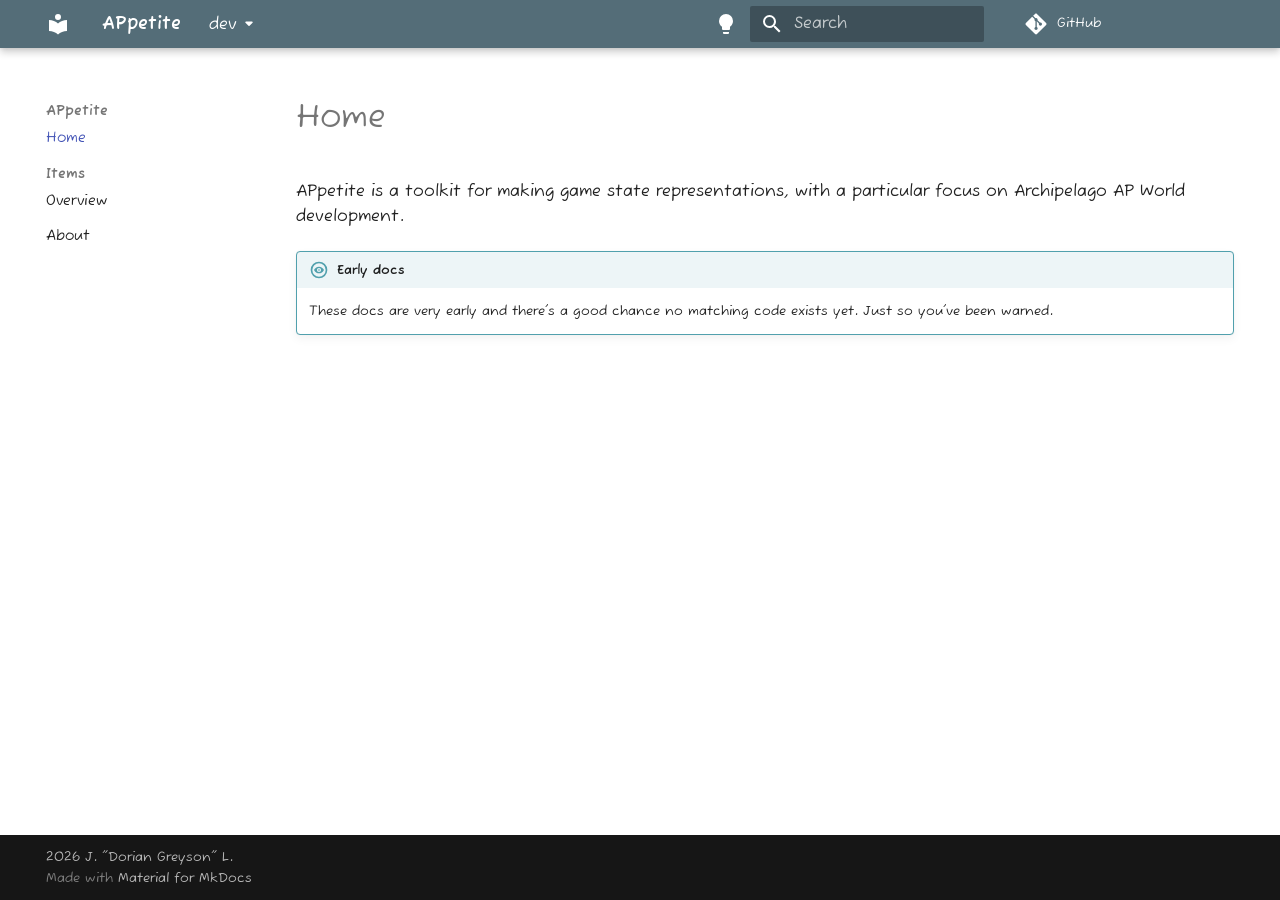
==== commit f93a0a72: "Deployed 1935c12 to dev with MkDocs 1.6.1 and mike 2.1.4" ====
--- a/dev/index.html
+++ b/dev/index.html
@@ -14,7 +14,7 @@
       
       
       
-        <link rel="next" href="about/">
+        <link rel="next" href="items/overview/">
       
       
         
@@ -297,6 +297,93 @@
   
   
   
+    
+    
+    
+    
+      
+        
+        
+      
+    
+    
+    <li class="md-nav__item md-nav__item--section md-nav__item--nested">
+      
+        
+        
+        <input class="md-nav__toggle md-toggle " type="checkbox" id="__nav_2" >
+        
+          
+          <label class="md-nav__link" for="__nav_2" id="__nav_2_label" tabindex="">
+            
+  
+  
+  <span class="md-ellipsis">
+    
+  
+    Items
+  
+
+    
+  </span>
+  
+  
+
+            <span class="md-nav__icon md-icon"></span>
+          </label>
+        
+        <nav class="md-nav" data-md-level="1" aria-labelledby="__nav_2_label" aria-expanded="false">
+          <label class="md-nav__title" for="__nav_2">
+            <span class="md-nav__icon md-icon"></span>
+            
+  
+    Items
+  
+
+          </label>
+          <ul class="md-nav__list" data-md-scrollfix>
+            
+              
+                
+  
+  
+  
+  
+    <li class="md-nav__item">
+      <a href="items/overview/" class="md-nav__link">
+        
+  
+  
+  <span class="md-ellipsis">
+    
+  
+    Overview
+  
+
+    
+  </span>
+  
+  
+
+      </a>
+    </li>
+  
+
+              
+            
+          </ul>
+        </nav>
+      
+    </li>
+  
+
+    
+      
+      
+  
+  
+  
+  
     <li class="md-nav__item">
       <a href="about/" class="md-nav__link">
         
@@ -348,9 +435,13 @@
 
   <h1>Home</h1>
 
-<p>Welcome to my docs.</p>
-<p>This is the copier template initialized index file.</p>
-<p>I should write content here.</p>
+<p>APpetite is a toolkit for making game state representations, with a particular
+focus on Archipelago AP World development.</p>
+<div class="admonition greysondn">
+<p class="admonition-title">Early docs</p>
+<p>These docs are very early and there's a good chance no matching code exists
+yet. Just so you've been warned.</p>
+</div>
 
 
 
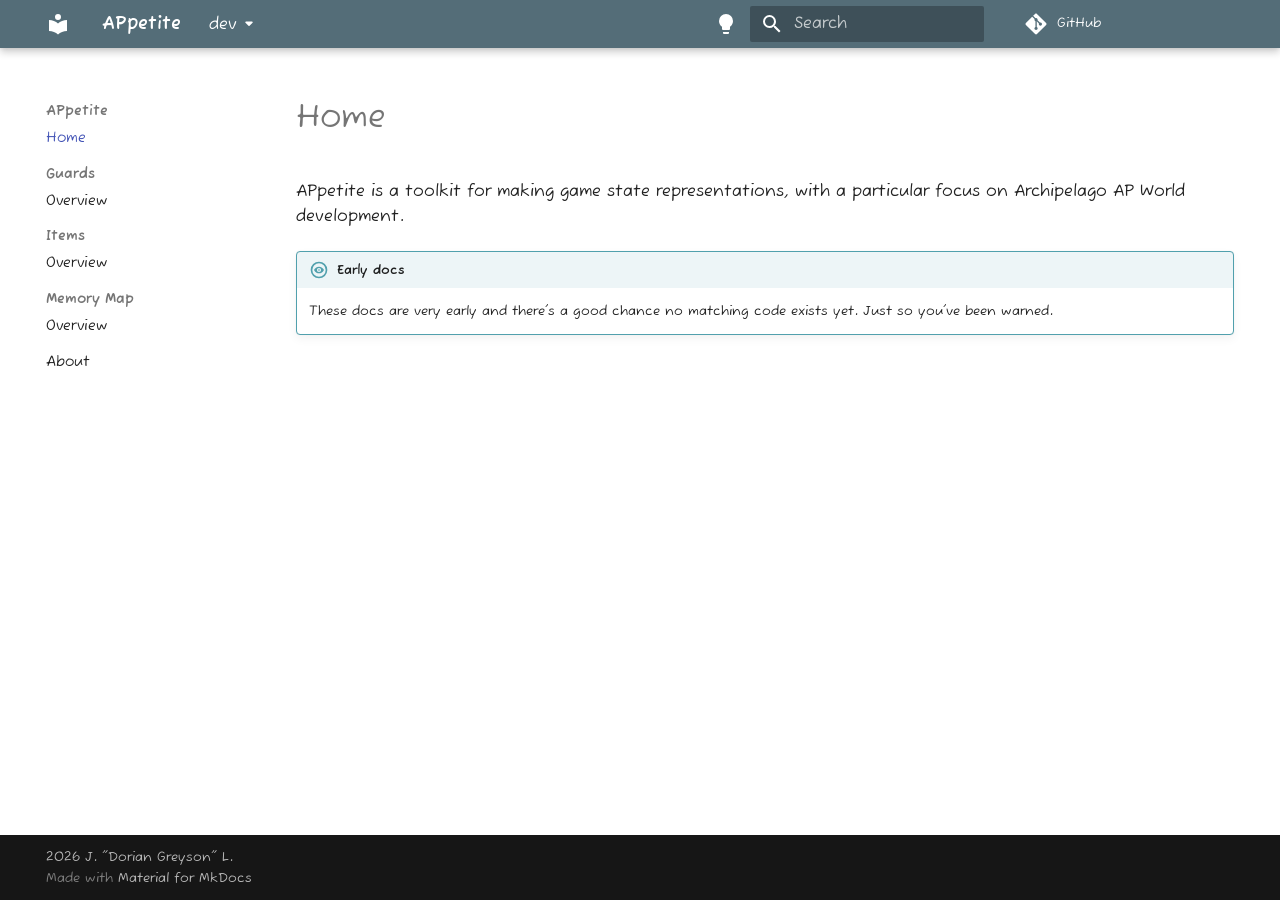
==== commit 41cde0f2: "Deployed 6b378b3 to dev with MkDocs 1.6.1 and mike 2.1.4" ====
--- a/dev/index.html
+++ b/dev/index.html
@@ -14,14 +14,14 @@
       
       
       
-        <link rel="next" href="items/overview/">
+        <link rel="next" href="guards/overview/">
       
       
         
       
       
       <link rel="icon" href="assets/images/favicon.png">
-      <meta name="generator" content="mkdocs-1.6.1, mkdocs-material-9.7.4">
+      <meta name="generator" content="mkdocs-1.6.1, mkdocs-material-9.7.5">
     
     
       
@@ -321,7 +321,7 @@
   <span class="md-ellipsis">
     
   
-    Items
+    Guards
   
 
     
@@ -337,7 +337,7 @@
             <span class="md-nav__icon md-icon"></span>
             
   
-    Items
+    Guards
   
 
           </label>
@@ -350,7 +350,181 @@
   
   
     <li class="md-nav__item">
+      <a href="guards/overview/" class="md-nav__link">
+        
+  
+  
+  <span class="md-ellipsis">
+    
+  
+    Overview
+  
+
+    
+  </span>
+  
+  
+
+      </a>
+    </li>
+  
+
+              
+            
+          </ul>
+        </nav>
+      
+    </li>
+  
+
+    
+      
+      
+  
+  
+  
+  
+    
+    
+    
+    
+      
+        
+        
+      
+    
+    
+    <li class="md-nav__item md-nav__item--section md-nav__item--nested">
+      
+        
+        
+        <input class="md-nav__toggle md-toggle " type="checkbox" id="__nav_3" >
+        
+          
+          <label class="md-nav__link" for="__nav_3" id="__nav_3_label" tabindex="">
+            
+  
+  
+  <span class="md-ellipsis">
+    
+  
+    Items
+  
+
+    
+  </span>
+  
+  
+
+            <span class="md-nav__icon md-icon"></span>
+          </label>
+        
+        <nav class="md-nav" data-md-level="1" aria-labelledby="__nav_3_label" aria-expanded="false">
+          <label class="md-nav__title" for="__nav_3">
+            <span class="md-nav__icon md-icon"></span>
+            
+  
+    Items
+  
+
+          </label>
+          <ul class="md-nav__list" data-md-scrollfix>
+            
+              
+                
+  
+  
+  
+  
+    <li class="md-nav__item">
       <a href="items/overview/" class="md-nav__link">
+        
+  
+  
+  <span class="md-ellipsis">
+    
+  
+    Overview
+  
+
+    
+  </span>
+  
+  
+
+      </a>
+    </li>
+  
+
+              
+            
+          </ul>
+        </nav>
+      
+    </li>
+  
+
+    
+      
+      
+  
+  
+  
+  
+    
+    
+    
+    
+      
+        
+        
+      
+    
+    
+    <li class="md-nav__item md-nav__item--section md-nav__item--nested">
+      
+        
+        
+        <input class="md-nav__toggle md-toggle " type="checkbox" id="__nav_4" >
+        
+          
+          <label class="md-nav__link" for="__nav_4" id="__nav_4_label" tabindex="">
+            
+  
+  
+  <span class="md-ellipsis">
+    
+  
+    Memory Map
+  
+
+    
+  </span>
+  
+  
+
+            <span class="md-nav__icon md-icon"></span>
+          </label>
+        
+        <nav class="md-nav" data-md-level="1" aria-labelledby="__nav_4_label" aria-expanded="false">
+          <label class="md-nav__title" for="__nav_4">
+            <span class="md-nav__icon md-icon"></span>
+            
+  
+    Memory Map
+  
+
+          </label>
+          <ul class="md-nav__list" data-md-scrollfix>
+            
+              
+                
+  
+  
+  
+  
+    <li class="md-nav__item">
+      <a href="memory_map/overview/" class="md-nav__link">
         
   
   
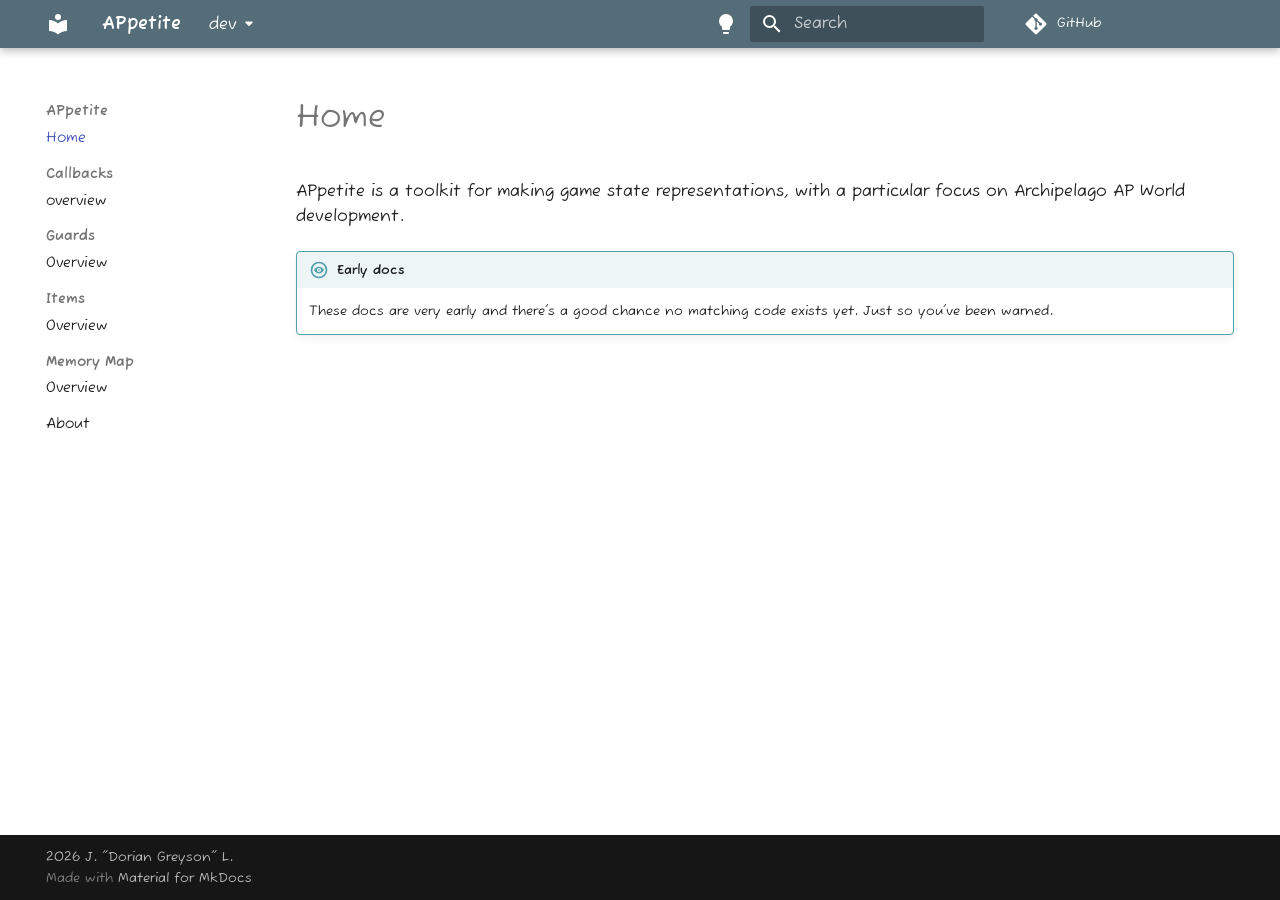
==== commit 6b5747e1: "Deployed dfddec5 to dev with MkDocs 1.6.1 and mike 2.1.4" ====
--- a/dev/index.html
+++ b/dev/index.html
@@ -14,7 +14,7 @@
       
       
       
-        <link rel="next" href="guards/overview/">
+        <link rel="next" href="callbacks/overview/">
       
       
         
@@ -321,7 +321,7 @@
   <span class="md-ellipsis">
     
   
-    Guards
+    Callbacks
   
 
     
@@ -337,7 +337,7 @@
             <span class="md-nav__icon md-icon"></span>
             
   
-    Guards
+    Callbacks
   
 
           </label>
@@ -350,14 +350,14 @@
   
   
     <li class="md-nav__item">
-      <a href="guards/overview/" class="md-nav__link">
-        
-  
-  
-  <span class="md-ellipsis">
-    
-  
-    Overview
+      <a href="callbacks/overview/" class="md-nav__link">
+        
+  
+  
+  <span class="md-ellipsis">
+    
+  
+    overview
   
 
     
@@ -408,7 +408,7 @@
   <span class="md-ellipsis">
     
   
-    Items
+    Guards
   
 
     
@@ -424,7 +424,7 @@
             <span class="md-nav__icon md-icon"></span>
             
   
-    Items
+    Guards
   
 
           </label>
@@ -437,7 +437,7 @@
   
   
     <li class="md-nav__item">
-      <a href="items/overview/" class="md-nav__link">
+      <a href="guards/overview/" class="md-nav__link">
         
   
   
@@ -495,7 +495,7 @@
   <span class="md-ellipsis">
     
   
-    Memory Map
+    Items
   
 
     
@@ -508,6 +508,93 @@
         
         <nav class="md-nav" data-md-level="1" aria-labelledby="__nav_4_label" aria-expanded="false">
           <label class="md-nav__title" for="__nav_4">
+            <span class="md-nav__icon md-icon"></span>
+            
+  
+    Items
+  
+
+          </label>
+          <ul class="md-nav__list" data-md-scrollfix>
+            
+              
+                
+  
+  
+  
+  
+    <li class="md-nav__item">
+      <a href="items/overview/" class="md-nav__link">
+        
+  
+  
+  <span class="md-ellipsis">
+    
+  
+    Overview
+  
+
+    
+  </span>
+  
+  
+
+      </a>
+    </li>
+  
+
+              
+            
+          </ul>
+        </nav>
+      
+    </li>
+  
+
+    
+      
+      
+  
+  
+  
+  
+    
+    
+    
+    
+      
+        
+        
+      
+    
+    
+    <li class="md-nav__item md-nav__item--section md-nav__item--nested">
+      
+        
+        
+        <input class="md-nav__toggle md-toggle " type="checkbox" id="__nav_5" >
+        
+          
+          <label class="md-nav__link" for="__nav_5" id="__nav_5_label" tabindex="">
+            
+  
+  
+  <span class="md-ellipsis">
+    
+  
+    Memory Map
+  
+
+    
+  </span>
+  
+  
+
+            <span class="md-nav__icon md-icon"></span>
+          </label>
+        
+        <nav class="md-nav" data-md-level="1" aria-labelledby="__nav_5_label" aria-expanded="false">
+          <label class="md-nav__title" for="__nav_5">
             <span class="md-nav__icon md-icon"></span>
             
   
